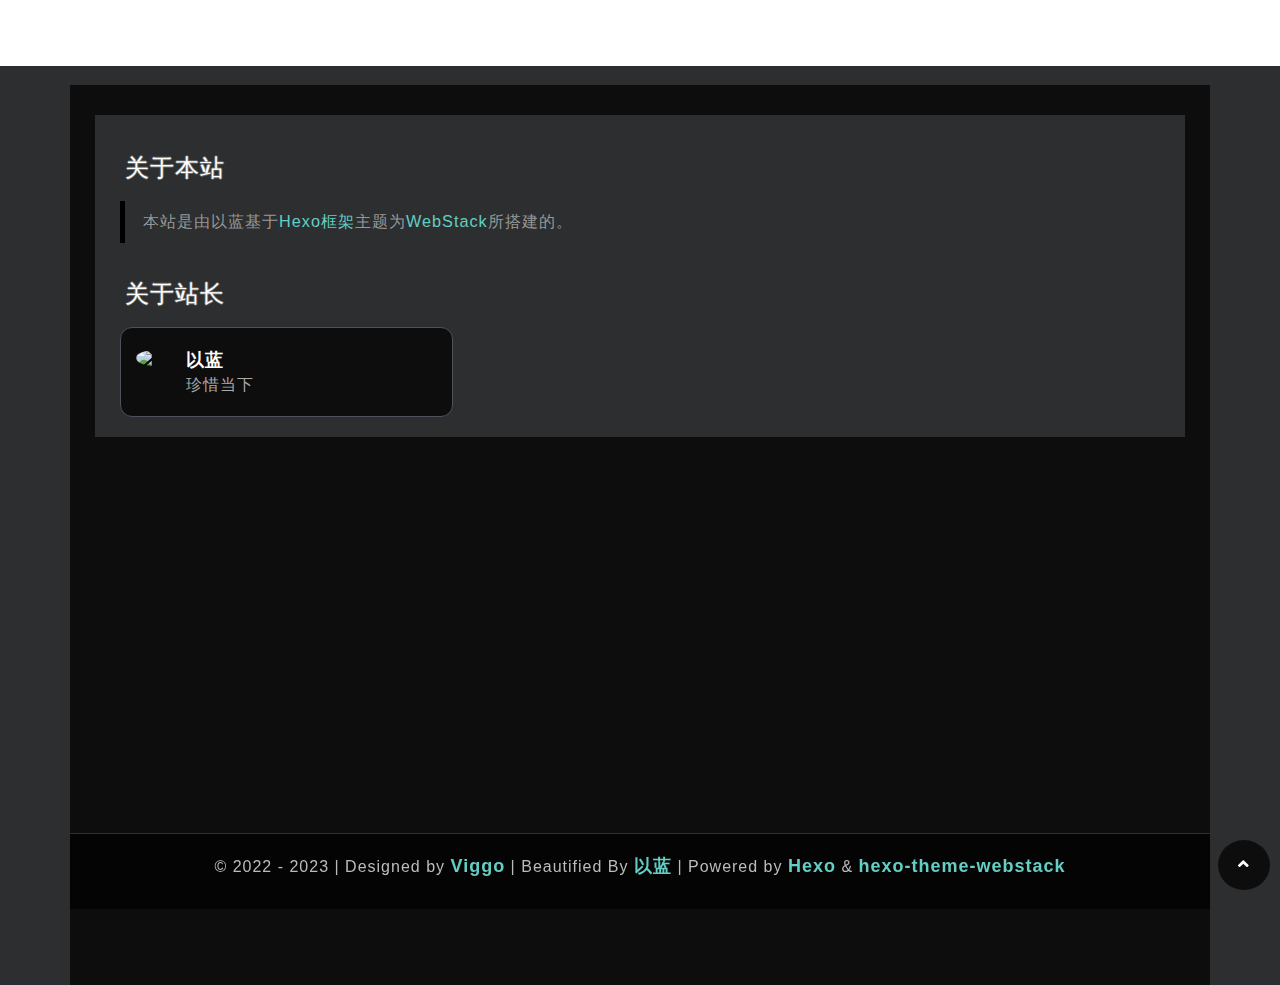
==== about_website/index.html @ 656585b8 "Site updated: 2023-04-13 20:35:45" ====
<!DOCTYPE html>
<html lang="en">

<head>
  <head>
  <meta charset="utf-8">
  <meta http-equiv="X-UA-Compatible" content="IE=edge">
  <meta name="viewport" content="width=device-width, initial-scale=1.0" />
  <meta name="author" content="viggo" />
  <title>以蓝的网址导航 - yilan</title>
  <meta name="keywords" content="网址收藏,常用网址,网址导航,网址大全,yilan&#39;s Blog,常用网站,私人导航">
  <meta name="description" content="网站包含以蓝本人常用网站，若是喜欢赶紧收藏吧">
  <link rel="shortcut icon" href="https://raw.githubusercontent.com/DEKVIW/PicGo/main/img/site1.png">
  
<link rel="stylesheet" href="/css/hclonely.css">
<link rel="stylesheet" href="/css/fonts/linecons/css/linecons.min.css">
<link rel="stylesheet" href="/css/fonts/fontawesome/css/all.min.css">
<link rel="stylesheet" href="/css/bootstrap.min.css">
<link rel="stylesheet" href="/css/xenon-core.min.css">
<link rel="stylesheet" href="/css/xenon-components.min.css">
<link rel="stylesheet" href="/css/xenon-skins.min.css">
<link rel="stylesheet" href="/css/nav.min.css">

  
<script src="/js/jquery-1.11.1.min.js"></script>

  
<script src="/js/header.js"></script>

  <!-- HTML5 shim and Respond.js IE8 support of HTML5 elements and media queries -->
  <!--[if lt IE 9]>
        
<script src="/js/html5shiv.min.js"></script>

        
<script src="/js/respond.min.js"></script>

    <![endif]-->
  <!-- / FB Open Graph -->
  <meta property="og:type" content="article">
  <meta property="og:url" content="https://yilandh.github.io/about_website/index.html">
  <meta property="og:title" content="以蓝的网址导航 - yilan">
  <meta property="og:description" content="网站包含以蓝本人常用网站，若是喜欢赶紧收藏吧">
  <meta property="og:site_name" content="以蓝的网址导航 - yilan">
  
  <meta property="og:image" content="https://npm.elemecdn.com/hassan-assets/navi/webstack_banner_cn.png">
  
  <!-- / Twitter Cards -->
  <meta name="twitter:card" content="summary_large_image">
  <meta name="twitter:title" content="以蓝的网址导航 - yilan">
  <meta name="twitter:description" content="网站包含以蓝本人常用网站，若是喜欢赶紧收藏吧">
  
  <meta name="twitter:image" content="https://npm.elemecdn.com/hassan-assets/navi/webstack_banner_cn.png">
  
  
  <link rel="stylesheet" type="text/css" href="/css/custom.css"> <link rel="stylesheet" type="text/css" href="//at.alicdn.com/t/c/font_3576756_diodcx5zs78.css"> <link rel="stylesheet" href="//s1.hdslb.com/bfs/static/jinkela/long/font/regular.css" media="all" onload="this.media='all'" />
  
<meta name="generator" content="Hexo 5.3.0"></head>

</head>

 <body class="page-body boxed-container">
  <nav class="navbar horizontal-menu navbar-fixed-top">
    <div class="navbar-inner">
      <div class="navbar-brand">
        <a href="/index.html" class="logo">
          <img src="https://npm.elemecdn.com/hassan-assets/navi/logo_dark@2x.png" width="180px" alt="" class="hidden-xs">
          <img src="https://raw.githubusercontent.com/DEKVIW/PicGo/main/img/以蓝导航.png" width="180px" alt="" class="visible-xs">
        </a>
      </div>
      <div class="navbar-mobile-clear"></div>
      
    </div>
  </nav>
  <div class="page-container">
    <div class="main-content">
      <div class="row">
        <div class="col-md-12">
          <div class="panel panel-default">
            
            <h4 class="text-gray">关于本站</h4>
            <div class="panel-body">
              <div class="row">
                <div class="col-sm-12">
                  <blockquote><p>本站是由以蓝</a>基于<a target="_blank" rel="noopener" href="https://hexo.io/">Hexo框架</a>主题为<a target="_blank" rel="noopener" href="https://github.com/HCLonely/hexo-theme-webstack">WebStack</a>所搭建的。</p></blockquote>
                </div>
              </div>
            
            
            <h4 class="text-gray">关于站长</h4>
            <div class="row">
              <div class="col-sm-4">
                <div class="xe-widget xe-conversations box2 label-info" onclick="window.open('https://yilandh.github.io/', '_blank')" data-toggle="tooltip" data-placement="bottom" title="" data-original-title="https://yilandh.github.io/">
                  <div class="xe-comment-entry">
                    <a class="xe-user-img">
                      <img src="https://raw.githubusercontent.com/DEKVIW/PicGo/main/img/xiong.png" class="img-circle" width="40">
                    </a>
                    <div class="xe-comment">
                      <a href="#" class="xe-user-name overflowClip_1">
                        <strong>以蓝</strong>
                      </a>
                      <p class="overflowClip_2">珍惜当下</p>
                    </div>
                  </div>
                </div>
              </div>
              <div class="col-md-8">
                <div class="row">
                  <div class="col-sm-12">
                    
                  </div>
                </div>
                <br>
              </div>
            </div>
            
            </div>
          </div>
        </div>
      </div>
 

  <footer class="main-footer sticky footer-type-1">
  <div class="footer-inner">
    <!-- Add your copyright text here -->
    <p>
      
      &copy; 2022 - 2023
      | Designed by <a href="http://viggoz.com" target="_blank"><strong>Viggo</strong></a> | Beautified By <a href="hassanwong.top"><strong>以蓝</strong></a> | Powered by <a href="https://hexo.io/" target="_blank"><strong>Hexo</strong></a> & <a href="https://github.com/HCLonely/hexo-theme-webstack/" target="_blank"><strong>hexo-theme-webstack</strong></a>
    </p>
    
    <div class="go-up">
      <a href="#" rel="go-top">
        <i class="fas fa-angle-up"></i>
      </a>
    </div>
  </div>
</footer>
</div>
</div>

<script src="/js/bootstrap.min.js"></script>
<script src="/js/TweenMax.min.js"></script>
<script src="/js/resizeable.min.js"></script>
<script src="/js/joinable.js"></script>
<script src="/js/xenon-api.min.js"></script>
<script src="/js/xenon-toggles.min.js"></script>
<script src="/js/xenon-custom.min.js"></script>


<script async src="https://busuanzi.ibruce.info/busuanzi/2.3/busuanzi.pure.mini.js"></script>


<textarea tabindex="-1" style="position: absolute; top: -999px; left: 0px; right: auto; bottom: auto; border: 0px; padding: 0px; box-sizing: content-box; word-wrap: break-word; overflow: hidden; transition: none; height: 0px !important; min-height: 0px !important; font-family: Arimo, &quot;Helvetica Neue&quot;, Helvetica, Arial, sans-serif; font-size: 13px; font-weight: 400; font-style: normal; letter-spacing: 0px; text-transform: none; word-spacing: 0px; text-indent: 0px; line-height: 18.5714px; width: 53px;" class="autosizejs" id="autosizejs"></textarea>


  
  <div class="bg"></div> <script src="/js/custom.js"></script> <script src="/js/lozad.min.js"></script>
  
</body>

</html>
---- css/hclonely.css ----
.sousuo {
  padding: 25px 0 35px 0;
  max-width: 717px;
  margin: 0 auto;
}
.search {
  position: relative;
  width: 100%;
  margin: 0 auto;
}
.search-box {
  position: relative;
}
.search-icon {
  position: absolute;
  left: 3px;
  top: 5px;
  width: 40px;
  height: 40px;
  overflow: hidden;
  border-radius: 25px;
  cursor: pointer;
  opacity: 0;
}
.search-input {
  width: 100%;
  height: 50px;
  line-height: 50px;
  font-size: 16px;
  color: #999;
  border: none;
  outline: none;
  padding-left: 45px;
  border: 1px solid #e6e6e6;
  border-radius: 10px;
}
.search-input:focus {
  outline: none;
  border: 1px solid #2188ff;
  -webkit-box-shadow: 0 0 5px 0px rgba(71, 158, 245, 0.5);
  box-shadow: 0 0 5px 0px rgba(71, 158, 245, 0.5);
}
input::-webkit-input-placeholder {
  font-size: 12px;
  letter-spacing: 1px;
  color: #ccc;
}
.search-btn {
  position: absolute;
  right: 0;
  top: 0;
  width: 50px;
  line-height: 48px;
  background: transparent;
  border: none;
  font-size: 25px;
  color: #ddd;
  font-weight: bold;
  outline: none;
  padding: 0 10px;
}
.search-btn:hover {
  color: #6b7184;
}
.search-btn i {
  margin: 0;
}
.search-hot-text {
  position: absolute;
  z-index: 100;
  width: 100%;
  border-radius: 0 0 10px 10px;
  background: #fff;
  box-shadow: 0px 4px 5px 0px #cccccc94;
  overflow: hidden;
}
.search-hot-text ul {
  margin: 0;
  padding: 5px 0;
}
.search-hot-text ul li {
  border-top: 1px solid #f2f2f2;
  line-height: 30px;
  font-size: 14px;
  padding: 0px 25px;
  color: #777;
  cursor: pointer;
}
.search-hot-text ul li.current {
  background: #f1f1f1;
  color: #2196f3;
}
.search-hot-text ul li:hover {
  background: #f1f1f1;
  color: #2196f3;
  cursor: pointer;
}
.search-hot-text ul li span {
  display: inline-block;
  width: 20px;
  height: 20px;
  font-size: 12px;
  line-height: 20px;
  text-align: center;
  background: #e5e5e5;
  margin-right: 10px;
  border-radius: 10px;
  color: #999;
}
/* 搜索引擎 */
.search-engine {
  position: absolute;
  top: 60px;
  left: 0;
  width: 100%;
  background: #fff;
  padding: 15px 0 0 15px;
  border-radius: 5px;
  box-shadow: 0px 5px 20px 0px #d8d7d7;
  transition: all 0.3s;
  -moz-transition: all 0.3s;
  -webkit-transition: all 0.3s;
  -o-transition: all 0.3s;
  display: none;
  z-index: 999;
}
.search-engine-head {
  overflow: hidden;
  margin-bottom: 10px;
  padding-right: 15px;
}
.search-engine-tit {
  float: left;
  margin: 0;
  font-size: 14px;
  color: #999;
}
.search-engine-tool {
  float: right;
  font-size: 12px;
  color: #999;
}
.search-engine-tool > span {
  float: right;
  display: inline-block;
  width: 25px;
  height: 15px;
  background: url("https://npm.elemecdn.com/hassan-assets/navi//off_on.png")
    no-repeat 0px 0px;
  cursor: pointer;
}
.search-engine-tool > span.off {
  background-position: -30px 0px;
}

.search-engine ul::before {
  content: "";
  width: 0px;
  height: 0px;
  position: absolute;
  top: -15px;
  border-top: 8px solid transparent;
  border-right: 8px solid transparent;
  border-bottom: 8px solid #fff;
  border-left: 8px solid transparent;
}
.search-engine-list::after {
  content: "";
  width: 90px;
  height: 20px;
  position: absolute;
  top: -20px;
  left: 1px;
}
.search-engine-list li {
  float: left;
  width: 30%;
  line-height: 30px;
  font-size: 14px;
  padding: 5px 10px 5px 10px;
  margin: 0 10px 10px 0;
  background: #f9f9f9;
  color: #999;
  cursor: pointer;
  padding: 0;
}
.search-engine-list li span {
  width: 25px;
  height: 25px;
  border-radius: 15px;
  float: left;
  margin-right: 5px;
  margin-top: 2.5px;
}
body.night .board {
  background: #2c2e2f;
  box-shadow: 0px 0px 6px #00000061;
}

body.night .board a {
  color: #d6d6d6;
}

body.night .tpwidget_title_hook,
body.night .tpwidget_text_hook {
  color: #fdfdfd;
}

body.night .sidebar-menu {
  border-right: #7f8080 1px solid;
}

body.night .user-info-navbar {
  background-color: #232323 !important;
}
body.night .dropdown-menu {
  background-color: #232323 !important;
  border: 1px solid #888686 !important;
}

body.night .user-info-navbar .user-info-menu > li > a {
  border-bottom: 1px solid #232323 !important;
  border-right: 1px solid #232323 !important;
  border-left: 1px solid #232323 !important;
}

body.night .user-info-navbar .user-info-menu > li > a,
.user-info-navbar .user-info-menu > li > a {
  height: 76px !important;
}

body.night .user-info-navbar .user-info-menu > li > a:hover {
  border-right: 1px solid #888686 !important;
  border-left: 1px solid #888686 !important;
}

body.night .user-info-navbar .user-info-menu > li {
  border: 1px solid #232323 !important;
}

body.night
  .user-info-navbar
  .user-info-menu
  > li
  .dropdown-menu.languages
  li.active
  a {
  background-color: #232323 !important;
  color: #979898 !important;
}

body.night,
body.night #body {
  background-color: #2c2e2f !important;
  color: #a9a9a9 !important;
}

body.night .text-gray {
  color: #f8f8f8;
}

body.night .xe-widget.xe-conversations {
  background: #2c2e2f;
}

body.night .box2 {
  border: 1px solid #3f4142;
}

body.night .xe-comment a {
  color: #d8d8d8;
}

body.night .xe-comment p {
  color: #979898 !important;
}

body.night .box2:hover {
  box-shadow: 0 26px 40px -24px rgb(255, 255, 255);
  -webkit-box-shadow: 0 26px 40px -24px rgba(130, 130, 130, 0.13);
  -moz-box-shadow: 0 26px 40px -24px rgba(0, 36, 100, 0.3);
  -webkit-transition: all 0.3s cubic-bezier(0.25, 0.1, 0.14, 1.43);
  -moz-transition: all 0.3s ease;
  -o-transition: all 0.3s ease;
  transition: all 0.3s ease-out;
  background-color: #232323 !important;
}

body.night .tpwthwidt .front_37Zqj25,
body.night .tpwthwidt .widget_ctONpAN {
  background: #535656;
  color: red !important;
}

body.night .tpwthwidt .weakText_3SLbaEo {
  color: rgb(253, 253, 253);
}

body.night .tpwthwidt .baseText_31obwQ4 {
  color: #cccccc;
}

body.night footer.main-footer {
  border-top: 1px solid #414344b5;
  background-color: #2c2e2f;
}

body.night .footer-text a {
  color: #a9a9a9;
}

body.night .footer-text a:hover,
body.night footer-text a:focus {
  color: #ffffff;
  text-decoration: none;
}

body.night .panel {
  background: #2c2e2f;
}

body.night blockquote {
  border-left: 5px solid #000;
}

body.night .respond a {
  color: #cecece;
}

body.night .respond .textarea {
  background-color: #2b2b2b;
  margin-top: 50px;
  border-radius: 15px;
  padding: 10px;
}

body.night .submit {
  color: #a5a5a5;
  background-color: #0000008f;
  border: 0px;
  border-radius: 5px;
  padding: 5px 10px;
  font-size: 15px;
  float: right;
  margin-top: 10px;
}

body.night #search button i {
  color: #b1b1b1;
}

body.night #search-text {
  background-color: #464646;
  color: #bdbdbd;
}

body.night .search-type input:checked + label,
.search-type input:hover + label {
  background-color: #969696;
}

body.night .s-type-list {
  display: none;
  position: absolute;
  top: 31px;
  padding: 9pt 0;
  width: 20pc;
  background: #535656;
  border-radius: 4px;
  box-shadow: 0 0 6px rgba(0, 0, 0, 0.16);
}

body.night .xe-comment-entry img {
  filter: brightness(95%);
}

body.night .search-input {
  border: 1px solid #424242;
  border-radius: 10px;
  background-color: #424242;
}

body.night .search-engine {
  background: #424242;
  box-shadow: 0px 5px 20px 0px #2c2e2f;
}

body.night .search-engine-list li {
  background: #424242;
}

.go-up {
  right: 10px !important;
  position: fixed !important;
  bottom: 20px !important;
  height: 20px;
}

body.night .go-up a {
  background-color: rgba(0, 0, 0, 0.7) !important;
  padding: 15px 20px !important;
  border-radius: 50% !important;
}

body.night .go-up a:hover {
  background-color: rgb(123 123 123) !important;
}

.footer-inner #busuanzi_container_site_pv,
.footer-inner #busuanzi_container_site_uv {
  font-weight: bold;
}

.footer-inner #busuanzi_value_site_pv,
.footer-inner #busuanzi_value_site_uv {
  color: #373e4a;
}

.main-menu #busuanzi_value_site_pv,
.main-menu #busuanzi_value_site_uv {
  float: right;
}
---- css/fonts/linecons/css/linecons.min.css ----
@font-face{font-family:linecons;src:url(../font/linecons.eot?24293614);src:url(../font/linecons.eot?24293614#iefix) format('embedded-opentype'),url(../font/linecons.woff?24293614) format('woff'),url(../font/linecons.ttf?24293614) format('truetype'),url(../font/linecons.svg?24293614#linecons) format('svg');font-weight:400;font-style:normal}[class*=" linecons-"]:before,[class^=linecons-]:before{font-family:linecons;font-style:normal;font-weight:400;speak:none;display:inline-block;text-decoration:inherit;width:1em;margin-right:.2em;text-align:center;font-variant:normal;text-transform:none;line-height:1em;margin-left:.2em}.linecons-music:before{content:'\e800'}.linecons-search:before{content:'\e801'}.linecons-mail:before{content:'\e802'}.linecons-heart:before{content:'\e803'}.linecons-star:before{content:'\e804'}.linecons-user:before{content:'\e805'}.linecons-videocam:before{content:'\e806'}.linecons-camera:before{content:'\e807'}.linecons-photo:before{content:'\e808'}.linecons-attach:before{content:'\e809'}.linecons-lock:before{content:'\e80a'}.linecons-eye:before{content:'\e80b'}.linecons-tag:before{content:'\e80c'}.linecons-thumbs-up:before{content:'\e80d'}.linecons-pencil:before{content:'\e80e'}.linecons-comment:before{content:'\e80f'}.linecons-location:before{content:'\e810'}.linecons-cup:before{content:'\e811'}.linecons-trash:before{content:'\e812'}.linecons-doc:before{content:'\e813'}.linecons-note:before{content:'\e814'}.linecons-cog:before{content:'\e815'}.linecons-params:before{content:'\e816'}.linecons-calendar:before{content:'\e817'}.linecons-sound:before{content:'\e818'}.linecons-clock:before{content:'\e819'}.linecons-lightbulb:before{content:'\e81a'}.linecons-tv:before{content:'\e81b'}.linecons-desktop:before{content:'\e81c'}.linecons-mobile:before{content:'\e81d'}.linecons-cd:before{content:'\e81e'}.linecons-inbox:before{content:'\e81f'}.linecons-globe:before{content:'\e820'}.linecons-cloud:before{content:'\e821'}.linecons-paper-plane:before{content:'\e822'}.linecons-fire:before{content:'\e823'}.linecons-graduation-cap:before{content:'\e824'}.linecons-megaphone:before{content:'\e825'}.linecons-database:before{content:'\e826'}.linecons-key:before{content:'\e827'}.linecons-beaker:before{content:'\e828'}.linecons-truck:before{content:'\e829'}.linecons-money:before{content:'\e82a'}.linecons-food:before{content:'\e82b'}.linecons-shop:before{content:'\e82c'}.linecons-diamond:before{content:'\e82d'}.linecons-t-shirt:before{content:'\e82e'}.linecons-wallet:before{content:'\e82f'}
---- css/xenon-core.min.css ----
.ps-container .ps-scrollbar-x-rail{position:absolute;bottom:3px;height:5px;zoom:1;-webkit-opacity:0;-moz-opacity:0;opacity:0;-webkit-transition:background-color .2s linear,opacity .2s linear;-moz-transition:background-color .2s linear,opacity .2s linear;-o-transition:background-color .2s linear,opacity .2s linear;transition:background-color .2s linear,opacity .2s linear}.ps-container.hover .ps-scrollbar-x-rail,.ps-container:hover .ps-scrollbar-x-rail{zoom:1;-webkit-opacity:.6;-moz-opacity:.6;opacity:.6}.ps-container .ps-scrollbar-x-rail.hover,.ps-container .ps-scrollbar-x-rail:hover{background-color:rgba(255,255,255,.5)}.ps-container .ps-scrollbar-x-rail.in-scrolling{background-color:rgba(255,255,255,.9)}.ps-container .ps-scrollbar-y-rail{position:absolute;right:2px;width:5px;zoom:1;-webkit-opacity:0;-moz-opacity:0;opacity:0;-webkit-transition:background-color .2s linear,opacity .2s linear;-moz-transition:background-color .2s linear,opacity .2s linear;-o-transition:background-color .2s linear,opacity .2s linear;transition:background-color .2s linear,opacity .2s linear}.ps-container.hover .ps-scrollbar-y-rail,.ps-container:hover .ps-scrollbar-y-rail{zoom:1;-webkit-opacity:.6;-moz-opacity:.6;opacity:.6}.ps-container .ps-scrollbar-y-rail.hover,.ps-container .ps-scrollbar-y-rail:hover{background-color:rgba(255,255,255,.5)}.ps-container .ps-scrollbar-y-rail.in-scrolling{background-color:#eee;zoom:1;-webkit-opacity:.9;-moz-opacity:.9;opacity:.9}.ps-container .ps-scrollbar-x{position:absolute;bottom:0;height:5px;background-color:#aaa;-o-transition:background-color .2s linear;-webkit-transition:background-color .2s linear;-moz-transition:background-color .2s linear;transition:background-color .2s linear}.ps-container.ie6 .ps-scrollbar-x{font-size:0}.ps-container .ps-scrollbar-x-rail.hover .ps-scrollbar-x,.ps-container .ps-scrollbar-x-rail:hover .ps-scrollbar-x{background-color:#999}.ps-container .ps-scrollbar-y{position:absolute;right:0;width:5px;background-color:#aaa;-webkit-transition:background-color .2s linear;-moz-transition:background-color .2s linear;-o-transition:background-color .2s linear;transition:background-color .2s linear}.ps-container.ie6 .ps-scrollbar-y{font-size:0}.ps-container .ps-scrollbar-y-rail.hover .ps-scrollbar-y,.ps-container .ps-scrollbar-y-rail:hover .ps-scrollbar-y{background-color:#fafafa}.ps-container.ie .ps-scrollbar-x,.ps-container.ie .ps-scrollbar-y{visibility:hidden}.ps-container.ie.hover .ps-scrollbar-x,.ps-container.ie.hover .ps-scrollbar-y,.ps-container.ie:hover .ps-scrollbar-x,.ps-container.ie:hover .ps-scrollbar-y{visibility:visible}.cbp_tmtimeline{margin:30px 0 0 0;padding:0;list-style:none;position:relative}.cbp_tmtimeline:before{content:'';position:absolute;top:0;bottom:0;width:10px;background:#afdcf8;left:20%;margin-left:-10px}.cbp_tmtimeline>li{position:relative}.cbp_tmtimeline>li .cbp_tmtime{display:block;width:25%;padding-right:100px;position:absolute}.cbp_tmtimeline>li .cbp_tmtime span{display:block;text-align:right}.cbp_tmtimeline>li .cbp_tmtime span:first-child{font-size:.9em;color:#bdd0db}.cbp_tmtimeline>li .cbp_tmtime span:last-child{font-size:2.9em;color:#3594cb}.cbp_tmtimeline>li:nth-child(odd) .cbp_tmtime span:last-child{color:#6cbfee}.cbp_tmtimeline>li .cbp_tmlabel{margin:0 0 15px 25%;background:#3594cb;color:#fff;padding:2em;font-size:1.2em;font-weight:300;line-height:1.4;position:relative;border-radius:5px}.cbp_tmtimeline>li:nth-child(odd) .cbp_tmlabel{background:#6cbfee}.cbp_tmtimeline>li .cbp_tmlabel h2{margin-top:0;padding:0 0 10px 0;border-bottom:1px solid rgba(255,255,255,.4)}.cbp_tmtimeline>li .cbp_tmlabel:after{right:100%;border:solid transparent;content:" ";height:0;width:0;position:absolute;pointer-events:none;border-right-color:#3594cb;border-width:10px;top:10px}.cbp_tmtimeline>li:nth-child(odd) .cbp_tmlabel:after{border-right-color:#6cbfee}.cbp_tmtimeline>li .cbp_tmicon{width:40px;height:40px;speak:none;font-style:normal;font-weight:400;font-variant:normal;text-transform:none;font-size:1.4em;line-height:40px;-webkit-font-smoothing:antialiased;position:absolute;color:#fff;background:#46a4da;border-radius:50%;box-shadow:0 0 0 8px #afdcf8;text-align:center;left:20%;top:0;margin:0 0 0 -25px}@media screen and (max-width:65.375em){.cbp_tmtimeline>li .cbp_tmtime span:last-child{font-size:1.5em}}@media screen and (max-width:47.2em){.cbp_tmtimeline:before{display:none}.cbp_tmtimeline>li .cbp_tmtime{width:100%;position:relative;padding:0 0 20px 0}.cbp_tmtimeline>li .cbp_tmtime span{text-align:left}.cbp_tmtimeline>li .cbp_tmlabel{margin:0 0 30px 0;padding:1em;font-weight:400;font-size:95%}.cbp_tmtimeline>li .cbp_tmlabel:after{right:auto;left:20px;border-right-color:transparent;border-bottom-color:#3594cb;top:-20px}.cbp_tmtimeline>li:nth-child(odd) .cbp_tmlabel:after{border-right-color:transparent;border-bottom-color:#6cbfee}.cbp_tmtimeline>li .cbp_tmicon{position:relative;float:right;left:auto;margin:-55px 5px 0 0}}.dropdown-menu>li.checkbox-row{padding:5px 20px}.dropdown-menu li.checkbox-row{display:block;clear:both;font-weight:400;line-height:18px;color:#333;white-space:nowrap}.dropdown-menu li.checkbox-row label{font-weight:400}.dropdown-menu li.checkbox-row input:hover,.dropdown-menu li.checkbox-row label:hover,.dropdown-menu li.checkbox-row:hover{cursor:pointer}.no-touch .dropdown-menu>.checkbox-row:active,.no-touch .dropdown-menu>.checkbox-row:hover{text-decoration:none;color:#262626;background-color:#f5f5f5}.btn-toolbar{margin-bottom:5px}.btn-toolbar .btn-default{background-color:#68b828;color:#fff;border:1px solid transparent}.btn-toolbar .btn-default.dropdown-toggle{-webkit-box-shadow:none;-moz-box-shadow:none;box-shadow:none;border-color:transparent}.btn-toolbar .btn-primary{background-color:#508e1f}.btn-toolbar .btn-group.open .dropdown-toggle{background-color:#508e1f;color:#fff}.btn-toolbar .dropdown-menu{margin-top:0}.btn-toolbar .dropdown-menu .checkbox-row{-webkit-user-select:none;-moz-user-select:none;-ms-user-select:none;user-select:none}.btn-toolbar .dropdown-menu .checkbox-row .cbr-replaced{margin:0;margin-right:5px}.btn-toolbar .dropdown-menu .checkbox-row label{color:#979898;font-size:12px;margin:0}.lt-ie8 .btn-toolbar{display:none}.table-responsive{border-radius:0;border:1px solid #eee;margin-bottom:18px}.table-responsive>.table{margin-bottom:0}.table-responsive>.table-bordered{border:0}.table-responsive>.table-bordered>tbody>tr>td:first-child,.table-responsive>.table-bordered>tbody>tr>th:first-child,.table-responsive>.table-bordered>tfoot>tr>td:first-child,.table-responsive>.table-bordered>tfoot>tr>th:first-child,.table-responsive>.table-bordered>thead>tr>td:first-child,.table-responsive>.table-bordered>thead>tr>th:first-child{border-left:0}.table-responsive>.table-bordered>tbody>tr>td:last-child,.table-responsive>.table-bordered>tbody>tr>th:last-child,.table-responsive>.table-bordered>tfoot>tr>td:last-child,.table-responsive>.table-bordered>tfoot>tr>th:last-child,.table-responsive>.table-bordered>thead>tr>td:last-child,.table-responsive>.table-bordered>thead>tr>th:last-child{border-right:0}.table-responsive>.table-bordered>tbody>tr:last-child>td,.table-responsive>.table-bordered>tbody>tr:last-child>th,.table-responsive>.table-bordered>tfoot>tr:last-child>td,.table-responsive>.table-bordered>tfoot>tr:last-child>th{border-bottom:0}.table-responsive[data-pattern=priority-columns]{position:relative;width:100%;margin-bottom:18px;overflow-y:hidden;overflow-x:auto;-ms-overflow-style:-ms-autohiding-scrollbar;border-radius:0;border:1px solid #eee;-webkit-overflow-scrolling:touch}.table-responsive[data-pattern=priority-columns]>.table{margin-bottom:0}.table-responsive[data-pattern=priority-columns]>.table>tbody>tr>td,.table-responsive[data-pattern=priority-columns]>.table>tbody>tr>th,.table-responsive[data-pattern=priority-columns]>.table>tfoot>tr>td,.table-responsive[data-pattern=priority-columns]>.table>tfoot>tr>th,.table-responsive[data-pattern=priority-columns]>.table>thead>tr>td,.table-responsive[data-pattern=priority-columns]>.table>thead>tr>th{white-space:nowrap}.table-responsive[data-pattern=priority-columns]>.table-bordered{border:0}.table-responsive[data-pattern=priority-columns]>.table-bordered>tbody>tr>td:first-child,.table-responsive[data-pattern=priority-columns]>.table-bordered>tbody>tr>th:first-child,.table-responsive[data-pattern=priority-columns]>.table-bordered>tfoot>tr>td:first-child,.table-responsive[data-pattern=priority-columns]>.table-bordered>tfoot>tr>th:first-child,.table-responsive[data-pattern=priority-columns]>.table-bordered>thead>tr>td:first-child,.table-responsive[data-pattern=priority-columns]>.table-bordered>thead>tr>th:first-child{border-left:0}.table-responsive[data-pattern=priority-columns]>.table-bordered>tbody>tr>td:last-child,.table-responsive[data-pattern=priority-columns]>.table-bordered>tbody>tr>th:last-child,.table-responsive[data-pattern=priority-columns]>.table-bordered>tfoot>tr>td:last-child,.table-responsive[data-pattern=priority-columns]>.table-bordered>tfoot>tr>th:last-child,.table-responsive[data-pattern=priority-columns]>.table-bordered>thead>tr>td:last-child,.table-responsive[data-pattern=priority-columns]>.table-bordered>thead>tr>th:last-child{border-right:0}.table-responsive[data-pattern=priority-columns]>.table-bordered>tbody>tr:last-child>td,.table-responsive[data-pattern=priority-columns]>.table-bordered>tbody>tr:last-child>th,.table-responsive[data-pattern=priority-columns]>.table-bordered>tfoot>tr:last-child>td,.table-responsive[data-pattern=priority-columns]>.table-bordered>tfoot>tr:last-child>th{border-bottom:0}.mq.js .table-responsive[data-pattern=priority-columns] td[data-priority],.mq.js .table-responsive[data-pattern=priority-columns] th[data-priority],.mq.js.lt-ie10 .sticky-table-header td[data-priority],.mq.js.lt-ie10 .sticky-table-header th[data-priority]{display:none}.lt-ie9.mq.js .table-responsive[data-pattern=priority-columns] td[data-priority="1"],.lt-ie9.mq.js .table-responsive[data-pattern=priority-columns] th[data-priority="1"],.lt-ie9.mq.js.lt-ie10 .sticky-table-header td[data-priority="1"],.lt-ie9.mq.js.lt-ie10 .sticky-table-header th[data-priority="1"]{display:inline}.mq.js .table-responsive[data-pattern=priority-columns] td[data-priority="1"],.mq.js .table-responsive[data-pattern=priority-columns] th[data-priority="1"],.mq.js.lt-ie10 .sticky-table-header td[data-priority="1"],.mq.js.lt-ie10 .sticky-table-header th[data-priority="1"]{display:table-cell}@media screen and (min-width:480px){.lt-ie9.mq.js .table-responsive[data-pattern=priority-columns] td[data-priority="2"],.lt-ie9.mq.js .table-responsive[data-pattern=priority-columns] th[data-priority="2"],.lt-ie9.mq.js.lt-ie10 .sticky-table-header td[data-priority="2"],.lt-ie9.mq.js.lt-ie10 .sticky-table-header th[data-priority="2"]{display:inline}.mq.js .table-responsive[data-pattern=priority-columns] td[data-priority="2"],.mq.js .table-responsive[data-pattern=priority-columns] th[data-priority="2"],.mq.js.lt-ie10 .sticky-table-header td[data-priority="2"],.mq.js.lt-ie10 .sticky-table-header th[data-priority="2"]{display:table-cell}}@media screen and (min-width:640px){.lt-ie9.mq.js .table-responsive[data-pattern=priority-columns] td[data-priority="3"],.lt-ie9.mq.js .table-responsive[data-pattern=priority-columns] th[data-priority="3"],.lt-ie9.mq.js.lt-ie10 .sticky-table-header td[data-priority="3"],.lt-ie9.mq.js.lt-ie10 .sticky-table-header th[data-priority="3"]{display:inline}.mq.js .table-responsive[data-pattern=priority-columns] td[data-priority="3"],.mq.js .table-responsive[data-pattern=priority-columns] th[data-priority="3"],.mq.js.lt-ie10 .sticky-table-header td[data-priority="3"],.mq.js.lt-ie10 .sticky-table-header th[data-priority="3"]{display:table-cell}}@media screen and (min-width:800px){.lt-ie9.mq.js .table-responsive[data-pattern=priority-columns] td[data-priority="4"],.lt-ie9.mq.js .table-responsive[data-pattern=priority-columns] th[data-priority="4"],.lt-ie9.mq.js.lt-ie10 .sticky-table-header td[data-priority="4"],.lt-ie9.mq.js.lt-ie10 .sticky-table-header th[data-priority="4"]{display:inline}.mq.js .table-responsive[data-pattern=priority-columns] td[data-priority="4"],.mq.js .table-responsive[data-pattern=priority-columns] th[data-priority="4"],.mq.js.lt-ie10 .sticky-table-header td[data-priority="4"],.mq.js.lt-ie10 .sticky-table-header th[data-priority="4"]{display:table-cell}}@media screen and (min-width:960px){.lt-ie9.mq.js .table-responsive[data-pattern=priority-columns] td[data-priority="5"],.lt-ie9.mq.js .table-responsive[data-pattern=priority-columns] th[data-priority="5"],.lt-ie9.mq.js.lt-ie10 .sticky-table-header td[data-priority="5"],.lt-ie9.mq.js.lt-ie10 .sticky-table-header th[data-priority="5"]{display:inline}.mq.js .table-responsive[data-pattern=priority-columns] td[data-priority="5"],.mq.js .table-responsive[data-pattern=priority-columns] th[data-priority="5"],.mq.js.lt-ie10 .sticky-table-header td[data-priority="5"],.mq.js.lt-ie10 .sticky-table-header th[data-priority="5"]{display:table-cell}}@media screen and (min-width:1120px){.lt-ie9.mq.js .table-responsive[data-pattern=priority-columns] td[data-priority="6"],.lt-ie9.mq.js .table-responsive[data-pattern=priority-columns] th[data-priority="6"],.lt-ie9.mq.js.lt-ie10 .sticky-table-header td[data-priority="6"],.lt-ie9.mq.js.lt-ie10 .sticky-table-header th[data-priority="6"]{display:inline}.mq.js .table-responsive[data-pattern=priority-columns] td[data-priority="6"],.mq.js .table-responsive[data-pattern=priority-columns] th[data-priority="6"],.mq.js.lt-ie10 .sticky-table-header td[data-priority="6"],.mq.js.lt-ie10 .sticky-table-header th[data-priority="6"]{display:table-cell}}table.table-small-font{font-size:12px;-webkit-text-size-adjust:none;line-height:1.5em}table.focus-on tbody tr:hover{cursor:pointer}table.focus-on tbody tr.unfocused td,table.focus-on tbody tr.unfocused th{color:#777;color:rgba(0,0,0,.4)}table.focus-on tbody tr.focused td,table.focus-on tbody tr.focused th{background-color:#68b828;color:#fff;border-color:#63b026}table td.col-hide,table th.col-hide{display:none}table td.col-show,table th.col-show{display:inline}.lt-ie9 table td.col-show,.lt-ie9 table th.col-show{display:table-cell}.lt-ie9 table.display-all td,.lt-ie9 table.display-all th{display:inline!important}table.display-all td,table.display-all th{display:table-cell!important}.sticky-table-header{background-color:#fff;border:none;border-radius:0;border-top:1px solid #eee;border-bottom:1px solid #eee;position:absolute;top:0;visibility:hidden;z-index:990;overflow:hidden;min-width:100%}.sticky-table-header.fixed-solution{min-width:0;position:fixed}.lt-ie10 .sticky-table-header.fixed-solution{border-left:1px solid #eee;border-right:1px solid #eee;box-sizing:content-box;border-bottom:none}.sticky-table-header.border-radius-fix{border-bottom-left-radius:3px;border-bottom-right-radius:3px}.sticky-table-header>.table{margin-bottom:0}.sticky-table-header>.table>tbody>tr>td,.sticky-table-header>.table>tbody>tr>th,.sticky-table-header>.table>tfoot>tr>td,.sticky-table-header>.table>tfoot>tr>th,.sticky-table-header>.table>thead>tr>td,.sticky-table-header>.table>thead>tr>th{white-space:nowrap}.sticky-table-header>.table-bordered{border:0}.sticky-table-header>.table-bordered>tbody>tr>td:first-child,.sticky-table-header>.table-bordered>tbody>tr>th:first-child,.sticky-table-header>.table-bordered>tfoot>tr>td:first-child,.sticky-table-header>.table-bordered>tfoot>tr>th:first-child,.sticky-table-header>.table-bordered>thead>tr>td:first-child,.sticky-table-header>.table-bordered>thead>tr>th:first-child{border-left:0}.sticky-table-header>.table-bordered>tbody>tr>td:last-child,.sticky-table-header>.table-bordered>tbody>tr>th:last-child,.sticky-table-header>.table-bordered>tfoot>tr>td:last-child,.sticky-table-header>.table-bordered>tfoot>tr>th:last-child,.sticky-table-header>.table-bordered>thead>tr>td:last-child,.sticky-table-header>.table-bordered>thead>tr>th:last-child{border-right:0}.sticky-table-header>.table-bordered>tbody>tr:last-child>td,.sticky-table-header>.table-bordered>tbody>tr:last-child>th,.sticky-table-header>.table-bordered>tfoot>tr:last-child>td,.sticky-table-header>.table-bordered>tfoot>tr:last-child>th{border-bottom:0}.breadcrumb.auto-hidden li a,.footer-sticked-chat .chat-conversations>li .chat-user,.footer-sticked-chat .chat-conversations>li.browse-more .other-conversations-list li a span,.footer-sticked-chat .chat-conversations>li.open .conversation-window,.icon-collection .fontawesome-icon-list .fa-hover .icon-str>i,.icon-collection .fontawesome-icon-list .fa-hover .icon-str>span,.navbar.horizontal-menu .navbar-inner .navbar-brand a[data-toggle=settings-pane],.navbar.horizontal-menu .navbar-inner .navbar-brand a[data-toggle=settings-pane] i,.sidebar-menu .main-menu a,.transall,.user-info-navbar .user-info-menu>li>a,footer.main-footer .go-up a{-webkit-transition:all 220ms ease-in-out;-moz-transition:all 220ms ease-in-out;-o-transition:all 220ms ease-in-out;transition:all 220ms ease-in-out}#chat .chat-conversation .conversation-body>li:after,#chat .chat-conversation .conversation-body>li:before,.breadcrumb.auto-hidden:after,.breadcrumb.auto-hidden:before,.clearfix:after,.clearfix:before,.dataTables_wrapper .DTTT_container:after,.dataTables_wrapper .DTTT_container:before,.dataTables_wrapper .dataTables_filter:after,.dataTables_wrapper .dataTables_filter:before,.dataTables_wrapper .dataTables_length:after,.dataTables_wrapper .dataTables_length:before,.highlights li:after,.highlights li:before,.icon-collection .fontawesome-icon-list .fa-hover .icon-str:after,.icon-collection .fontawesome-icon-list .fa-hover .icon-str:before,.icon-collection .fontawesome-icon-list:after,.icon-collection .fontawesome-icon-list:before,.navbar.horizontal-menu .navbar-inner:after,.navbar.horizontal-menu .navbar-inner:before,.navbar.horizontal-menu .navbar-inner>.nav>li .dropdown-menu>.external a:after,.navbar.horizontal-menu .navbar-inner>.nav>li .dropdown-menu>.external a:before,.page-container .main-content .page-title:after,.page-container .main-content .page-title:before,.panel .panel-heading:after,.panel .panel-heading:before,.sidebar-menu .logo-env:after,.sidebar-menu .logo-env:before,.skin-color-palette:after,.skin-color-palette:before,.user-info-navbar .user-info-menu>li .dropdown-menu>.external a:after,.user-info-navbar .user-info-menu>li .dropdown-menu>.external a:before,footer.main-footer .footer-inner:after,footer.main-footer .footer-inner:before{content:" ";display:table}#chat .chat-conversation .conversation-body>li:after,.breadcrumb.auto-hidden:after,.clearfix:after,.dataTables_wrapper .DTTT_container:after,.dataTables_wrapper .dataTables_filter:after,.dataTables_wrapper .dataTables_length:after,.highlights li:after,.icon-collection .fontawesome-icon-list .fa-hover .icon-str:after,.icon-collection .fontawesome-icon-list:after,.navbar.horizontal-menu .navbar-inner:after,.navbar.horizontal-menu .navbar-inner>.nav>li .dropdown-menu>.external a:after,.page-container .main-content .page-title:after,.panel .panel-heading:after,.sidebar-menu .logo-env:after,.skin-color-palette:after,.user-info-navbar .user-info-menu>li .dropdown-menu>.external a:after,footer.main-footer .footer-inner:after{clear:both}body{background-color:#f9f9f9}a{outline:0!important}p{color:#979898}body,html{height:100%;margin:0;padding:0;border:none}.boxed-container{background:#f9f9f9}.boxed-container #chat .chat-inner{position:absolute!important}.page-container{display:table;width:100%;height:100%;vertical-align:top;border-collapse:collapse;border-spacing:0;table-layout:fixed}.boxed-container .page-container{max-width:1140px;margin:20px auto}@media screen and (max-width:768px){.boxed-container .page-container{margin:0}}.page-container.container{max-width:1140px;table-layout:auto}.page-container .main-content{display:table-cell;position:relative;z-index:1;padding:30px;padding-bottom:0;vertical-align:top;word-break:break-word;width:100%;-webkit-transition:opacity .1s ease-in-out;-moz-transition:opacity .1s ease-in-out;-o-transition:opacity .1s ease-in-out;transition:opacity .1s ease-in-out}.page-container .main-content.is-loading{zoom:1;-webkit-opacity:.5;-moz-opacity:.5;opacity:.5;-webkit-transition:opacity .3s ease-in-out;-moz-transition:opacity .3s ease-in-out;-o-transition:opacity .3s ease-in-out;transition:opacity .3s ease-in-out}.boxed-container .page-container .main-content{background-color:#f9f9f9}.page-container .main-content:hover{z-index:15}.page-container .main-content .page-title{background:#f8f8f8;margin:-30px;margin-bottom:30px;padding:20px 0;-webkit-box-shadow:0 1px 0 rgba(0,1,1,.08),inset 0 1px 0 #ededed;-moz-box-shadow:0 1px 0 rgba(0,1,1,.08),inset 0 1px 0 #ededed;box-shadow:0 1px 0 rgba(0,1,1,.08),inset 0 1px 0 #ededed}@media screen and (max-width:768px){.page-container .main-content .page-title{padding:15px 0}}.page-container .main-content .page-title.full-width .title-env{width:100%;padding-right:30px}.page-container .main-content .page-title .breadcrumb-env,.page-container .main-content .page-title .title-env{display:block}.page-container .main-content .page-title .title-env{float:left;padding-left:30px}.page-container .main-content .page-title .title-env .title{margin:0;font-size:27px}@media screen and (max-width:768px){.page-container .main-content .page-title .title-env .title{font-size:23px}.page-container .main-content .page-title .title-env .title+p{font-size:12px}}@media screen and (max-width:480px){.page-container .main-content .page-title .title-env .title{font-size:19px}}.page-container .main-content .page-title .title-env .title+p{margin:0;margin-top:5px;color:#979898}.page-container .main-content .page-title .breadcrumb-env{float:right;padding-right:30px}@media screen and (max-width:480px){.page-container .main-content .page-title .breadcrumb-env{clear:both;float:none;padding:0 10px}}.page-container .main-content .page-title .breadcrumb-env .breadcrumb{margin-bottom:0;margin-top:8px}@media screen and (max-width:768px){.page-container .main-content .page-title .breadcrumb-env .breadcrumb{margin-top:4px}.page-container .main-content .page-title .breadcrumb-env .breadcrumb li a{font-size:12px}}.sidebar-menu{display:table-cell;position:relative;width:280px;background:#2c2e2f;z-index:1}.sidebar-menu .logo-env{padding:19px 45px;border-bottom:1px solid #313437}.sidebar-menu .logo-env .logo{float:left}.sidebar-menu .logo-env .logo .logo-collapsed{display:none}.sidebar-menu .logo-env .settings-icon{float:right;position:relative;top:1px}.sidebar-menu .logo-env .settings-icon a{color:#979898;line-height:1}.sidebar-menu .logo-env .settings-icon a i{line-height:1;font-size:18px}.sidebar-menu .logo-env .settings-icon a:hover{color:#fff}.sidebar-menu .main-menu{padding-left:40px;padding-right:40px;margin-top:20px;margin-bottom:20px;list-style:none}@media screen and (max-width:768px){.sidebar-menu .main-menu{margin-top:10px;margin-bottom:10px}}.sidebar-menu .main-menu a{color:#979898;text-decoration:none;display:block;padding:13px 5px;border-bottom:1px solid #313437}.sidebar-menu .main-menu a>i{display:inline-block;margin-right:10px}.sidebar-menu .main-menu a>i+span{padding-right:10px}.sidebar-menu .main-menu a>span{display:inline-block}.sidebar-menu .main-menu a>.label{margin-top:1px}.sidebar-menu .main-menu a>.badge{font-size:75%;line-height:1.2}.sidebar-menu .main-menu a:hover{color:#fff}.sidebar-menu .main-menu li.active>a{color:#fff}.sidebar-menu .main-menu li.has-sub>a:before{position:relative;display:inline-block;font-family:"Font Awesome 5 Free";content:'\f107';float:right;color:#6d747a;margin-left:10px;-webkit-transform:rotate(-90deg);-moz-transform:rotate(-90deg);-o-transform:rotate(-90deg);-ms-transform:rotate(-90deg);transform:rotate(-90deg);-webkit-transition:all 150ms ease-in-out;-moz-transition:all 150ms ease-in-out;-o-transition:all 150ms ease-in-out;transition:all 150ms ease-in-out}.sidebar-menu .main-menu li.has-sub.expanded>a:before,.sidebar-menu .main-menu li.has-sub.opened>a:before{-webkit-transform:rotate(0);-moz-transform:rotate(0);-o-transform:rotate(0);-ms-transform:rotate(0);transform:rotate(0)}.sidebar-menu .main-menu>li.opened>ul{display:block}.sidebar-menu .main-menu>li.opened .opened>ul{display:block}.sidebar-menu .main-menu ul{display:none;margin:0;padding:0;overflow:hidden;list-style:none}.sidebar-menu .main-menu ul li{position:relative}@media screen and (min-width:768px){.sidebar-menu .main-menu ul li.is-hidden{left:-20px;zoom:1;-webkit-opacity:0;-moz-opacity:0;opacity:0}}.sidebar-menu .main-menu ul li.is-shown{left:0;zoom:1;-webkit-opacity:1;-moz-opacity:1;opacity:1;-webkit-transition:all .2s ease-in-out;-moz-transition:all .2s ease-in-out;-o-transition:all .2s ease-in-out;transition:all .2s ease-in-out}.sidebar-menu .main-menu ul li.is-shown+.is-shown{-webkit-transition-delay:80ms;-moz-transition-delay:80ms;-o-transition-delay:80ms;transition-delay:80ms}.sidebar-menu .main-menu ul li.is-shown+.is-shown+.is-shown{-webkit-transition-delay:120ms;-moz-transition-delay:120ms;-o-transition-delay:120ms;transition-delay:120ms}.sidebar-menu .main-menu ul li.is-shown+.is-shown+.is-shown+.is-shown{-webkit-transition-delay:160ms;-moz-transition-delay:160ms;-o-transition-delay:160ms;transition-delay:160ms}.sidebar-menu .main-menu ul li.is-shown+.is-shown+.is-shown+.is-shown+.is-shown{-webkit-transition-delay:.2s;-moz-transition-delay:.2s;-o-transition-delay:.2s;transition-delay:.2s}.sidebar-menu .main-menu ul li.is-shown+.is-shown+.is-shown+.is-shown+.is-shown+.is-shown{-webkit-transition-delay:240ms;-moz-transition-delay:240ms;-o-transition-delay:240ms;transition-delay:240ms}.sidebar-menu .main-menu ul li.is-shown+.is-shown+.is-shown+.is-shown+.is-shown+.is-shown+.is-shown{-webkit-transition-delay:280ms;-moz-transition-delay:280ms;-o-transition-delay:280ms;transition-delay:280ms}.sidebar-menu .main-menu ul li.is-shown+.is-shown+.is-shown+.is-shown+.is-shown+.is-shown+.is-shown+.is-shown{-webkit-transition-delay:320ms;-moz-transition-delay:320ms;-o-transition-delay:320ms;transition-delay:320ms}.sidebar-menu .main-menu ul li.is-shown+.is-shown+.is-shown+.is-shown+.is-shown+.is-shown+.is-shown+.is-shown+.is-shown{-webkit-transition-delay:360ms;-moz-transition-delay:360ms;-o-transition-delay:360ms;transition-delay:360ms}.sidebar-menu .main-menu ul li.is-shown+.is-shown+.is-shown+.is-shown+.is-shown+.is-shown+.is-shown+.is-shown+.is-shown+.is-shown{-webkit-transition-delay:.4s;-moz-transition-delay:.4s;-o-transition-delay:.4s;transition-delay:.4s}.sidebar-menu .main-menu ul li.is-shown+.is-shown+.is-shown+.is-shown+.is-shown+.is-shown+.is-shown+.is-shown+.is-shown+.is-shown+.is-shown{-webkit-transition-delay:440ms;-moz-transition-delay:440ms;-o-transition-delay:440ms;transition-delay:440ms}.sidebar-menu .main-menu ul li.hidden-item{visibility:hidden;zoom:1;-webkit-opacity:0;-moz-opacity:0;opacity:0;-webkit-transition:all 250ms ease-in-out;-moz-transition:all 250ms ease-in-out;-o-transition:all 250ms ease-in-out;transition:all 250ms ease-in-out}.sidebar-menu .main-menu ul li a{padding-left:35px}.sidebar-menu .main-menu ul li ul li a{padding-left:60px}.sidebar-menu .main-menu ul li ul li ul li a{padding-left:85px}.sidebar-menu .main-menu ul li ul li ul li ul li a{padding-left:110px}.sidebar-menu .ps-scrollbar-x-rail .ps-scrollbar-x,.sidebar-menu .ps-scrollbar-y-rail .ps-scrollbar-y{background-color:rgba(255,255,255,.6)}.sidebar-menu.fixed{height:100%}.sidebar-menu.fixed .sidebar-menu-inner{position:fixed;left:0;top:0;bottom:0;width:inherit;overflow:hidden}.page-body.right-sidebar .sidebar-menu.fixed .sidebar-menu-inner{left:auto;right:0}@media screen and (min-width:768px){.sidebar-menu.collapsed{width:80px;z-index:10;overflow:visible}.sidebar-menu.collapsed .hidden-collapsed{display:none!important}.sidebar-menu.collapsed+.main-content .user-info-navbar .user-info-menu a[data-toggle=sidebar]{color:#606161}.sidebar-menu.collapsed+.main-content .main-footer{left:80px}.sidebar-menu.collapsed .sidebar-menu-inner{overflow:visible;position:relative}.sidebar-menu.collapsed .logo-env{padding:18px 0}.sidebar-menu.collapsed .logo-env .logo-collapsed{display:block;text-align:center}.sidebar-menu.collapsed .logo-env .logo-collapsed img{display:inline-block}.sidebar-menu.collapsed .logo-env .logo-expanded,.sidebar-menu.collapsed .logo-env .settings-icon{display:none}.sidebar-menu.collapsed .logo-env .logo{float:none}.sidebar-menu.collapsed .main-menu{padding-left:0;padding-right:0}.sidebar-menu.collapsed .main-menu>li{text-align:center;position:relative}.sidebar-menu.collapsed .main-menu>li li.active,.sidebar-menu.collapsed .main-menu>li.active{background-color:#252627}.sidebar-menu.collapsed .main-menu>li>a>i{margin-right:0;font-size:16px}.sidebar-menu.collapsed .main-menu>li>a>span{display:none!important}.sidebar-menu.collapsed .main-menu>li>a>span.label{display:block;position:absolute;right:0;top:0}.sidebar-menu.collapsed .main-menu>li.has-sub>a:before{display:none}.sidebar-menu.collapsed .main-menu>li.opened>ul{display:none}.sidebar-menu.collapsed .main-menu>li>ul{position:absolute;background:#2c2e2f;width:250px;top:0;left:100%;text-align:left}.page-body.right-sidebar .sidebar-menu.collapsed .main-menu>li>ul{left:auto;right:100%}.sidebar-menu.collapsed .main-menu>li>ul>li>a{padding-left:20px}.sidebar-menu.collapsed .main-menu>li>ul>li>ul>li>a{padding-left:35px}.sidebar-menu.collapsed .main-menu>li>ul>li>ul>li>ul>li>a{padding-left:50px}.sidebar-menu.collapsed .main-menu>li>ul>li>ul>li>ul>li>ul>li>a{padding-left:65px}.sidebar-menu.collapsed .main-menu>li>ul>li>ul>li>ul>li>ul>li>ul>li>a{padding-left:80px}.sidebar-menu.collapsed .main-menu>li>ul li.has-sub>a:before{margin-right:10px}.sidebar-menu.collapsed .main-menu>li:hover>ul{display:block}}.page-body.right-sidebar .page-container{direction:rtl}.page-body.right-sidebar .page-container>*{direction:ltr}.navbar.horizontal-menu{position:relative;height:85px;background:#fff;margin:0;padding:0;z-index:101;min-height:0;-webkit-box-shadow:0 0 1px rgba(0,0,0,.15);-moz-box-shadow:0 0 1px rgba(0,0,0,.15);box-shadow:0 0 1px rgba(0,0,0,.15)}.navbar.horizontal-menu.navbar-fixed-top{position:fixed;left:0;right:0;top:0}.navbar.horizontal-menu.navbar-fixed-top+.page-container{margin-top:85px}.navbar.horizontal-menu.navbar-fixed-top+.page-container>.sidebar-menu.fixed .sidebar-menu-inner{top:85px}.settings-pane-open .navbar.horizontal-menu.navbar-fixed-top{position:relative}.settings-pane-open .navbar.horizontal-menu.navbar-fixed-top+.page-container{margin-top:0}.settings-pane-open .navbar.horizontal-menu.navbar-fixed-top+.page-container>.sidebar-menu.fixed .sidebar-menu-inner{top:0}.settings-pane-open .navbar.horizontal-menu.navbar-minimal+.page-container{margin-top:0!important}.navbar.horizontal-menu+.page-container>.sidebar-menu.fixed .sidebar-menu-inner{top:85px}.navbar.horizontal-menu .navbar-inner .navbar-brand{padding:0 30px;margin:0;float:left;height:85px;display:table}.navbar.horizontal-menu .navbar-inner .navbar-brand:hover a[data-toggle=settings-pane]{zoom:1;-webkit-opacity:1;-moz-opacity:1;opacity:1}.settings-pane-open .navbar.horizontal-menu .navbar-inner .navbar-brand a[data-toggle=settings-pane]{zoom:1;-webkit-opacity:1;-moz-opacity:1;opacity:1}.settings-pane-open .navbar.horizontal-menu .navbar-inner .navbar-brand a[data-toggle=settings-pane] i{color:#2c2e2f}.navbar.horizontal-menu .navbar-inner .navbar-brand a{display:table-cell;vertical-align:middle}.navbar.horizontal-menu .navbar-inner .navbar-brand a.logo img{margin:0}.navbar.horizontal-menu .navbar-inner .navbar-brand a[data-toggle=settings-pane]{padding-left:10px;zoom:1;-webkit-opacity:0;-moz-opacity:0;opacity:0}.navbar.horizontal-menu .navbar-inner .navbar-brand a[data-toggle=settings-pane] i{display:block;line-height:1;font-size:12px;color:#979898;margin-top:1px}.navbar.horizontal-menu .navbar-inner .navbar-brand a[data-toggle=settings-pane]:hover i{color:#2c2e2f}@media screen and (min-width:768px){.navbar.horizontal-menu .navbar-inner .navbar-nav{list-style:none;padding:0;margin:0}.navbar.horizontal-menu .navbar-inner .navbar-nav.click-to-expand .has-sub:hover>a:before{-webkit-transform:rotate(0);-moz-transform:rotate(0);-o-transform:rotate(0);-ms-transform:rotate(0);transform:rotate(0)}.navbar.horizontal-menu .navbar-inner .navbar-nav.click-to-expand .has-sub.expanded>a:before{-webkit-transform:rotate(90deg);-moz-transform:rotate(90deg);-o-transform:rotate(90deg);-ms-transform:rotate(90deg);transform:rotate(90deg)}.navbar.horizontal-menu .navbar-inner .navbar-nav a{position:relative;display:inline-block;line-height:1;color:#7d7f7f;z-index:1}.navbar.horizontal-menu .navbar-inner .navbar-nav a>i{display:inline-block;margin-right:5px}.navbar.horizontal-menu .navbar-inner .navbar-nav a>.label.pull-right{margin-top:0}.navbar.horizontal-menu .navbar-inner .navbar-nav a>.title{display:inline-block}.navbar.horizontal-menu .navbar-inner .navbar-nav a>.title+.badge{margin-left:7px}.navbar.horizontal-menu .navbar-inner .navbar-nav li.active>a,.navbar.horizontal-menu .navbar-inner .navbar-nav li:hover>a{color:#313232}.navbar.horizontal-menu .navbar-inner .navbar-nav>li{position:relative;z-index:1;line-height:85px;border:1px solid transparent;border-top:0;border-bottom:0}.navbar.horizontal-menu .navbar-inner .navbar-nav>li:hover{z-index:2}.navbar.horizontal-menu .navbar-inner .navbar-nav>li.active,.navbar.horizontal-menu .navbar-inner .navbar-nav>li:hover{border-color:#f3f3f3;background-color:#fafafa}.navbar.horizontal-menu .navbar-inner .navbar-nav>li.active{margin-left:-1px}.navbar.horizontal-menu .navbar-inner .navbar-nav>li.active+li:hover{border-left-color:transparent}.navbar.horizontal-menu .navbar-inner .navbar-nav>li>a{padding:0 15px;line-height:85px}.navbar.horizontal-menu .navbar-inner .navbar-nav>li>ul{position:absolute;min-width:270px;border:1px solid #eee;visibility:hidden;display:block;left:-1px;-webkit-border-radius:0;-webkit-background-clip:padding-box;-moz-border-radius:0;-moz-background-clip:padding;border-radius:0;background-clip:padding-box;-webkit-box-shadow:0 2px 8px rgba(0,1,1,.05);-moz-box-shadow:0 2px 8px rgba(0,1,1,.05);box-shadow:0 2px 8px rgba(0,1,1,.05);-webkit-transition:opacity 180ms linear,visibility 180ms linear;-moz-transition:opacity 180ms linear,visibility 180ms linear;-o-transition:opacity 180ms linear,visibility 180ms linear;transition:opacity 180ms linear,visibility 180ms linear;zoom:1;-webkit-opacity:0;-moz-opacity:0;opacity:0}.navbar.horizontal-menu .navbar-inner .navbar-nav>li.hover>ul{visibility:visible;zoom:1;-webkit-opacity:1;-moz-opacity:1;opacity:1}.navbar.horizontal-menu .navbar-inner .navbar-nav ul{position:relative;display:none;list-style:none;padding:0;margin:0;top:100%;min-width:100%;background:#fff;z-index:2}.navbar.horizontal-menu .navbar-inner .navbar-nav ul ul{display:block;height:0;overflow:hidden;visibility:hidden;zoom:1;-webkit-opacity:0;-moz-opacity:0;opacity:0;-webkit-transition:opacity 350ms linear;-moz-transition:opacity 350ms linear;-o-transition:opacity 350ms linear;transition:opacity 350ms linear}.navbar.horizontal-menu .navbar-inner .navbar-nav ul ul.is-visible{height:auto;visibility:visible;zoom:1;-webkit-opacity:1;-moz-opacity:1;opacity:1}.navbar.horizontal-menu .navbar-inner .navbar-nav ul>li:last-child>a:after{display:none}.navbar.horizontal-menu .navbar-inner .navbar-nav ul>li{line-height:1;margin:0}.navbar.horizontal-menu .navbar-inner .navbar-nav ul>li>a{position:relative;display:block;white-space:nowrap;padding:15px 25px;color:#979898}.navbar.horizontal-menu .navbar-inner .navbar-nav ul>li>a:after{content:'';position:absolute;left:25px;right:25px;bottom:0;background:#eee;height:1px}.navbar.horizontal-menu .navbar-inner .navbar-nav ul>li.active>a{color:#313232;background:#fafafa;border-top:1px solid #eee;margin-top:-2px}.navbar.horizontal-menu .navbar-inner .navbar-nav ul>li.active>a:after{left:0;right:0}.navbar.horizontal-menu .navbar-inner .navbar-nav ul>li.has-sub>a:before{content:'\f105';font-family:"Font Awesome 5 Free";display:block;float:right;color:#979898;position:relative;margin-left:10px;line-height:1.3;-webkit-transform-origin:center center;-moz-transform-origin:center center;-o-transform-origin:center center;-ms-transform-origin:center center;transform-origin:center center}.navbar.horizontal-menu .navbar-inner .navbar-nav ul>li.has-sub.expanded>a:before,.navbar.horizontal-menu .navbar-inner .navbar-nav ul>li.has-sub:hover>a:before{-webkit-transform:rotate(90deg);-moz-transform:rotate(90deg);-o-transform:rotate(90deg);-ms-transform:rotate(90deg);transform:rotate(90deg)}.navbar.horizontal-menu .navbar-inner .navbar-nav ul>li ul{background:#f6f6f6;border-top:1px solid #eee;border-bottom:1px solid #eee;margin-top:-1px}.navbar.horizontal-menu .navbar-inner .navbar-nav ul>li ul ul{background:#f1f1f1;border-top-color:#e7e7e7;border-bottom-color:#e7e7e7}.navbar.horizontal-menu .navbar-inner .navbar-nav ul>li ul ul a:after{background-color:#e7e7e7}.navbar.horizontal-menu .navbar-inner .navbar-nav ul>li ul ul ul{background:#ececec;border-top-color:#e2e2e2;border-bottom-color:#e2e2e2}.navbar.horizontal-menu .navbar-inner .navbar-nav ul>li ul ul ul a:after{background-color:#e2e2e2}}.navbar.horizontal-menu .navbar-inner .navbar-mobile-clear{display:block}.navbar.horizontal-menu .navbar-inner>.nav{list-style:none;margin:0;padding:0}.navbar.horizontal-menu .navbar-inner>.nav.navbar-mobile{display:none}.navbar.horizontal-menu .navbar-inner>.nav>li{line-height:85px;display:inline-block}.navbar.horizontal-menu .navbar-inner>.nav>li i{font-size:15px;color:#979898;line-height:1}.navbar.horizontal-menu .navbar-inner>.nav>li>a{position:relative;padding:0 15px;margin:0;border:1px solid transparent;border-top:0;border-bottom:0;z-index:2}.navbar.horizontal-menu .navbar-inner>.nav>li>a:hover{background:#fafafa}.navbar.horizontal-menu .navbar-inner>.nav>li>a:hover i{color:#717272}.navbar.horizontal-menu .navbar-inner>.nav>li>a.notification-icon{padding:0 20px}.navbar.horizontal-menu .navbar-inner>.nav>li>a.notification-icon:before{content:'';position:absolute;height:2px;top:0;left:0;right:0;background:#68b828;display:none}.navbar.horizontal-menu .navbar-inner>.nav>li>a.notification-icon:hover:before{display:block}.navbar.horizontal-menu .navbar-inner>.nav>li>a.notification-icon i{margin-right:2px}.navbar.horizontal-menu .navbar-inner>.nav>li>a.notification-icon .badge{font-size:9px;position:absolute;top:50%;right:10px;padding:4px;min-width:18px;font-weight:400;line-height:1;margin-top:-20px}.navbar.horizontal-menu .navbar-inner>.nav>li>a.notification-icon.notification-icon-messages:before{background-color:#7c38bc}.navbar.horizontal-menu .navbar-inner>.nav>li>a[data-toggle=chat]{padding:0 20px}.chat-open .navbar.horizontal-menu .navbar-inner>.nav>li>a[data-toggle=chat] i{color:#717272}.navbar.horizontal-menu .navbar-inner>.nav>li.open>a.notification-icon{background-color:#fff;border-color:#f3f3f3;color:#717272}.navbar.horizontal-menu .navbar-inner>.nav>li.open>a.notification-icon i{color:#717272}.navbar.horizontal-menu .navbar-inner>.nav>li.open>a.notification-icon:before{display:block}.navbar.horizontal-menu .navbar-inner>.nav>li>ul{z-index:1;border-color:#f3f3f3}.navbar.horizontal-menu .navbar-inner>.nav>li.search-form{padding:0 20px}.navbar.horizontal-menu .navbar-inner>.nav>li.user-profile>a{border:1px solid transparent;border-top:0;border-bottom:0}.navbar.horizontal-menu .navbar-inner>.nav>li.user-profile>a:focus{background-color:#fff}.navbar.horizontal-menu .navbar-inner>.nav>li.user-profile.open>a{background-color:#fff;border-color:#f3f3f3}.navbar.horizontal-menu .navbar-inner>.nav>li.user-profile.open>.dropdown-menu{margin-left:-1px}.navbar.horizontal-menu .navbar-inner>.nav>li .dropdown-menu{line-height:1.42857143}.navbar.horizontal-menu .navbar-inner>.nav>li .dropdown-menu.messages,.navbar.horizontal-menu .navbar-inner>.nav>li .dropdown-menu.notifications,.navbar.horizontal-menu .navbar-inner>.nav>li .dropdown-menu.user-profile-menu{z-index:1;margin-top:-1px}.navbar.horizontal-menu .navbar-inner>.nav>li .dropdown-menu.user-profile-menu{right:0!important}@media screen and (min-width:767px) and (max-width:992px){.navbar.horizontal-menu .navbar-inner .navbar-brand{padding:0 15px}.navbar.horizontal-menu .navbar-inner .navbar-nav>li{line-height:84px}.navbar.horizontal-menu .navbar-inner .navbar-nav>li>a{padding:0 10px;font-size:12px}.navbar.horizontal-menu .navbar-inner .navbar-nav>li>a>.badge{display:none}.navbar.horizontal-menu .navbar-inner>.nav>li i{font-size:13px}.navbar.horizontal-menu .navbar-inner>.nav>li>a.notification-icon{padding-left:15px;padding-right:15px}.navbar.horizontal-menu .navbar-inner>.nav>li.user-profile>a>span{display:none!important}}.navbar.horizontal-menu.click-to-expand .has-sub:hover>a:before{-webkit-transform:rotate(0)!important;-moz-transform:rotate(0)!important;-o-transform:rotate(0)!important;-ms-transform:rotate(0)!important;transform:rotate(0)!important}.navbar.horizontal-menu.click-to-expand .has-sub.expanded>a:before{-webkit-transform:rotate(90deg)!important;-moz-transform:rotate(90deg)!important;-o-transform:rotate(90deg)!important;-ms-transform:rotate(90deg)!important;transform:rotate(90deg)!important}@media screen and (min-width:768px){.navbar.horizontal-menu.navbar-minimal{height:55px}}.navbar.horizontal-menu.navbar-minimal.navbar-fixed-top+.page-container{margin-top:55px}@media screen and (max-width:768px){.navbar.horizontal-menu.navbar-minimal.navbar-fixed-top+.page-container{margin-top:0}}.navbar.horizontal-menu.navbar-minimal.navbar-fixed-top+.page-container>.sidebar-menu.fixed .sidebar-menu-inner{top:55px}.navbar.horizontal-menu.navbar-minimal+.page-container>.sidebar-menu.fixed .sidebar-menu-inner{top:55px}@media screen and (min-width:768px){.navbar.horizontal-menu.navbar-minimal .navbar-inner .navbar-brand{height:55px}.navbar.horizontal-menu.navbar-minimal .navbar-inner .navbar-nav>li{line-height:55px}.navbar.horizontal-menu.navbar-minimal .navbar-inner .navbar-nav>li>a{line-height:55px}}.navbar.horizontal-menu.navbar-minimal .navbar-inner>.nav>li{line-height:55px}@media screen and (min-width:767px) and (max-width:992px){.navbar.horizontal-menu.navbar-minimal .navbar-inner .navbar-nav>li{line-height:54px}}@media screen and (max-width:768px){.navbar.horizontal-menu{background:#2c2e2f;color:#fff;height:auto}.chat-open .navbar.horizontal-menu{left:-340px}.navbar.horizontal-menu.navbar-fixed-top{position:relative}.navbar.horizontal-menu.navbar-fixed-top+.page-container{margin-top:0}.navbar.horizontal-menu.navbar-fixed-top+.page-container>.sidebar-menu.fixed .sidebar-menu-inner{top:0}.settings-pane-open .navbar.horizontal-menu.navbar-fixed-top{position:relative}.settings-pane-open .navbar.horizontal-menu.navbar-fixed-top+.page-container{margin-top:0}.settings-pane-open .navbar.horizontal-menu.navbar-fixed-top+.page-container>.sidebar-menu.fixed .sidebar-menu-inner{top:0}.navbar.horizontal-menu+.page-container>.sidebar-menu.fixed .sidebar-menu-inner{top:85px}.navbar.horizontal-menu .navbar-inner{padding:20px 0}.navbar.horizontal-menu .navbar-inner .navbar-brand{height:auto;padding-left:20px}.navbar.horizontal-menu .navbar-inner .navbar-brand a[data-toggle=settings-pane]{display:none}.navbar.horizontal-menu .navbar-inner .navbar-mobile-clear{display:block;clear:both}.navbar.horizontal-menu .navbar-inner .navbar-nav{display:none;padding-left:40px;padding-right:40px;margin-top:20px;margin-bottom:20px;list-style:none;margin-bottom:0}.navbar.horizontal-menu .navbar-inner .navbar-nav a{color:#979898;text-decoration:none;display:block;padding:13px 5px;border-bottom:1px solid #313437}.navbar.horizontal-menu .navbar-inner .navbar-nav a>i{display:inline-block;margin-right:10px}.navbar.horizontal-menu .navbar-inner .navbar-nav a>i+span{padding-right:10px}.navbar.horizontal-menu .navbar-inner .navbar-nav a>span{display:inline-block}.navbar.horizontal-menu .navbar-inner .navbar-nav a>.label{margin-top:1px}.navbar.horizontal-menu .navbar-inner .navbar-nav a>.badge{font-size:75%;line-height:1.2}.navbar.horizontal-menu .navbar-inner .navbar-nav a:hover{color:#fff}.navbar.horizontal-menu .navbar-inner .navbar-nav li.active>a{color:#fff}.navbar.horizontal-menu .navbar-inner .navbar-nav li.has-sub>a:before{position:relative;display:inline-block;font-family:"Font Awesome 5 Free";content:'\f107';float:right;color:#6d747a;margin-left:10px;-webkit-transform:rotate(-90deg);-moz-transform:rotate(-90deg);-o-transform:rotate(-90deg);-ms-transform:rotate(-90deg);transform:rotate(-90deg);-webkit-transition:all 150ms ease-in-out;-moz-transition:all 150ms ease-in-out;-o-transition:all 150ms ease-in-out;transition:all 150ms ease-in-out}.navbar.horizontal-menu .navbar-inner .navbar-nav li.has-sub.expanded>a:before,.navbar.horizontal-menu .navbar-inner .navbar-nav li.has-sub.opened>a:before{-webkit-transform:rotate(0);-moz-transform:rotate(0);-o-transform:rotate(0);-ms-transform:rotate(0);transform:rotate(0)}.navbar.horizontal-menu .navbar-inner .navbar-nav>li.opened>ul{display:block}.navbar.horizontal-menu .navbar-inner .navbar-nav>li.opened .opened>ul{display:block}.navbar.horizontal-menu .navbar-inner .navbar-nav ul{display:none;margin:0;padding:0;overflow:hidden;list-style:none}.navbar.horizontal-menu .navbar-inner .navbar-nav ul li{position:relative}.navbar.horizontal-menu .navbar-inner .navbar-nav ul li.is-shown{left:0;zoom:1;-webkit-opacity:1;-moz-opacity:1;opacity:1;-webkit-transition:all .2s ease-in-out;-moz-transition:all .2s ease-in-out;-o-transition:all .2s ease-in-out;transition:all .2s ease-in-out}.navbar.horizontal-menu .navbar-inner .navbar-nav ul li.is-shown+.is-shown{-webkit-transition-delay:80ms;-moz-transition-delay:80ms;-o-transition-delay:80ms;transition-delay:80ms}.navbar.horizontal-menu .navbar-inner .navbar-nav ul li.is-shown+.is-shown+.is-shown{-webkit-transition-delay:120ms;-moz-transition-delay:120ms;-o-transition-delay:120ms;transition-delay:120ms}.navbar.horizontal-menu .navbar-inner .navbar-nav ul li.is-shown+.is-shown+.is-shown+.is-shown{-webkit-transition-delay:160ms;-moz-transition-delay:160ms;-o-transition-delay:160ms;transition-delay:160ms}.navbar.horizontal-menu .navbar-inner .navbar-nav ul li.is-shown+.is-shown+.is-shown+.is-shown+.is-shown{-webkit-transition-delay:.2s;-moz-transition-delay:.2s;-o-transition-delay:.2s;transition-delay:.2s}.navbar.horizontal-menu .navbar-inner .navbar-nav ul li.is-shown+.is-shown+.is-shown+.is-shown+.is-shown+.is-shown{-webkit-transition-delay:240ms;-moz-transition-delay:240ms;-o-transition-delay:240ms;transition-delay:240ms}.navbar.horizontal-menu .navbar-inner .navbar-nav ul li.is-shown+.is-shown+.is-shown+.is-shown+.is-shown+.is-shown+.is-shown{-webkit-transition-delay:280ms;-moz-transition-delay:280ms;-o-transition-delay:280ms;transition-delay:280ms}.navbar.horizontal-menu .navbar-inner .navbar-nav ul li.is-shown+.is-shown+.is-shown+.is-shown+.is-shown+.is-shown+.is-shown+.is-shown{-webkit-transition-delay:320ms;-moz-transition-delay:320ms;-o-transition-delay:320ms;transition-delay:320ms}.navbar.horizontal-menu .navbar-inner .navbar-nav ul li.is-shown+.is-shown+.is-shown+.is-shown+.is-shown+.is-shown+.is-shown+.is-shown+.is-shown{-webkit-transition-delay:360ms;-moz-transition-delay:360ms;-o-transition-delay:360ms;transition-delay:360ms}.navbar.horizontal-menu .navbar-inner .navbar-nav ul li.is-shown+.is-shown+.is-shown+.is-shown+.is-shown+.is-shown+.is-shown+.is-shown+.is-shown+.is-shown{-webkit-transition-delay:.4s;-moz-transition-delay:.4s;-o-transition-delay:.4s;transition-delay:.4s}.navbar.horizontal-menu .navbar-inner .navbar-nav ul li.is-shown+.is-shown+.is-shown+.is-shown+.is-shown+.is-shown+.is-shown+.is-shown+.is-shown+.is-shown+.is-shown{-webkit-transition-delay:440ms;-moz-transition-delay:440ms;-o-transition-delay:440ms;transition-delay:440ms}.navbar.horizontal-menu .navbar-inner .navbar-nav ul li.hidden-item{visibility:hidden;zoom:1;-webkit-opacity:0;-moz-opacity:0;opacity:0;-webkit-transition:all 250ms ease-in-out;-moz-transition:all 250ms ease-in-out;-o-transition:all 250ms ease-in-out;transition:all 250ms ease-in-out}.navbar.horizontal-menu .navbar-inner .navbar-nav ul li a{padding-left:35px}.navbar.horizontal-menu .navbar-inner .navbar-nav ul li ul li a{padding-left:60px}.navbar.horizontal-menu .navbar-inner .navbar-nav ul li ul li ul li a{padding-left:85px}.navbar.horizontal-menu .navbar-inner .navbar-nav ul li ul li ul li ul li a{padding-left:110px}.navbar.horizontal-menu .navbar-inner .navbar-nav.mobile-is-visible{display:block}.navbar.horizontal-menu .navbar-inner>.nav{display:none}.navbar.horizontal-menu .navbar-inner>.nav>li{line-height:65px}.navbar.horizontal-menu .navbar-inner>.nav.nav-userinfo{float:none;width:100%;display:none;background:#fff;position:relative;top:20px;text-align:right}.navbar.horizontal-menu .navbar-inner>.nav.nav-userinfo.mobile-is-visible{display:block}.navbar.horizontal-menu .navbar-inner>.nav.nav-userinfo>.xs-left{float:left}.navbar.horizontal-menu .navbar-inner>.nav.nav-userinfo>.xs-left.open>.dropdown-menu{left:1px}.navbar.horizontal-menu .navbar-inner>.nav.nav-userinfo .notification-icon .badge{top:50%}.navbar.horizontal-menu .navbar-inner>.nav.nav-userinfo .user-profile>a span{display:none}.navbar.horizontal-menu .navbar-inner>.nav.nav-userinfo .user-profile.open>a{background-color:#fafafa}.navbar.horizontal-menu .navbar-inner>.nav.navbar-mobile{display:block;float:right;padding-right:20px}.navbar.horizontal-menu .navbar-inner>.nav.navbar-mobile a{position:relative;display:inline-block;color:#979898;line-height:1;margin-left:20px}.navbar.horizontal-menu .navbar-inner>.nav.navbar-mobile a i{line-height:1;font-size:18px;position:relative;top:1px}.navbar.horizontal-menu .navbar-inner>.nav.navbar-mobile a:active,.navbar.horizontal-menu .navbar-inner>.nav.navbar-mobile a:focus,.navbar.horizontal-menu .navbar-inner>.nav.navbar-mobile a:hover{color:#fff}.navbar.horizontal-menu .navbar-inner>.nav.navbar-mobile a .badge{position:absolute;right:-3px;top:-8px;font-size:8px;padding:1px 2px;min-width:14px}}@media screen and (max-width:768px) and screen and (max-width:768px){.navbar.horizontal-menu .navbar-inner .navbar-nav{margin-top:10px;margin-bottom:10px}}@media screen and (max-width:768px) and screen and (min-width:768px){.navbar.horizontal-menu .navbar-inner .navbar-nav ul li.is-hidden{left:-20px;zoom:1;-webkit-opacity:0;-moz-opacity:0;opacity:0}}footer.main-footer{padding:20px 30px;border-top:1px solid #ddd;font-size:12px;margin-left:-30px;margin-right:-30px;margin-top:10px;background-color:#f9f9f9}footer.main-footer:after,footer.main-footer:before{content:" ";display:table}footer.main-footer:after{clear:both}footer.main-footer:after,footer.main-footer:before{content:" ";display:table}footer.main-footer:after{clear:both}.page-container+footer.main-footer{margin-left:0;margin-right:0}.page-container+footer.main-footer .footer-inner{max-width:1080px;margin-left:auto;margin-right:auto}footer.main-footer .footer-text{float:left}footer.main-footer .go-up{float:right;margin-bottom:20px}footer.main-footer .go-up a{display:inline-block;background-color:rgb(210 211 212);padding:15px 20px;border-radius:50%;}footer.main-footer .go-up a:hover{background-color:rgb(123 123 123)}footer.main-footer.footer-type-2{background-color:#252729;border-top:0;color:#fff}footer.main-footer.footer-type-2 a{color:#fff}footer.main-footer.footer-type-2 .go-up a{background-color:rgba(255,255,255,.05)}footer.main-footer.footer-type-2 .go-up a:hover{background-color:rgba(255,255,255,.1)}footer.main-footer.fixed{position:fixed;left:0;right:0;bottom:0;margin-left:0;margin-right:0;margin-top:10px!important}body.chat-open .user-info-navbar a[data-toggle=chat]{color:#606161}.user-info-navbar{background-color:#fff;min-height:0;border:0;padding:0;margin:-30px;margin-bottom:30px}.user-info-navbar .user-info-menu{margin:0}.user-info-navbar .user-info-menu.left-links{float:left}.user-info-navbar .user-info-menu.right-links{float:right}.user-info-navbar .user-info-menu li{line-height:1}.user-info-navbar .user-info-menu li a{line-height:1}.user-info-navbar .user-info-menu li a img{line-height:1}.user-info-navbar .user-info-menu>li{position:relative;margin:0;padding:0;border:1px solid #fff;border-top:0;border-bottom:0;display:block;float:left}.user-info-navbar .user-info-menu>li.hover-line:before{content:'';position:absolute;display:block;height:2px;top:0;left:0;right:0;background:#68b828;display:none}.user-info-navbar .user-info-menu>li.hover-line.open:before,.user-info-navbar .user-info-menu>li.hover-line:hover:before{display:block}.user-info-navbar .user-info-menu>li>a{position:relative;display:block;padding:30px 20px;color:#979898;border-bottom:1px solid #fff;top:1px;z-index:5;text-decoration:none}.user-info-navbar .user-info-menu>li>a i{font-size:15px;line-height:1}.user-info-navbar .user-info-menu>li>a:hover{color:#606161}.user-info-navbar .user-info-menu>li>a .badge{font-size:9px;position:absolute;top:20px;right:10px;padding:4px;min-width:18px;font-weight:400;line-height:1}.user-info-navbar .user-info-menu>li>form{position:relative;display:block;padding:30px 20px;padding-bottom:26px;margin:0;border-bottom:1px solid #fff}.user-info-navbar .user-info-menu>li a[data-toggle=sidebar]{padding-left:25px}.user-info-navbar .user-info-menu>li.fullscreen{position:relative;z-index:1}.user-info-navbar .user-info-menu>li.fullscreen:hover a{background-color:#fafafa;color:#2c2e2f}.navbar.horizontal-menu .navbar-inner>.nav>li.search-form,.user-info-navbar .user-info-menu>li.search-form{position:relative;z-index:5}.navbar.horizontal-menu .navbar-inner>.nav>li.search-form .btn,.user-info-navbar .user-info-menu>li.search-form .btn{position:relative;padding:0;margin:0;height:auto;color:#979898;z-index:2}.navbar.horizontal-menu .navbar-inner>.nav>li.search-form .btn:hover,.user-info-navbar .user-info-menu>li.search-form .btn:hover{color:#606161}.navbar.horizontal-menu .navbar-inner>.nav>li.search-form .btn:active,.navbar.horizontal-menu .navbar-inner>.nav>li.search-form .btn:focus,.user-info-navbar .user-info-menu>li.search-form .btn:active,.user-info-navbar .user-info-menu>li.search-form .btn:focus{-webkit-box-shadow:none;-moz-box-shadow:none;box-shadow:none}.navbar.horizontal-menu .navbar-inner>.nav>li.search-form .search-field,.user-info-navbar .user-info-menu>li.search-form .search-field{position:absolute;top:50%;right:15px;margin-top:-15.5px;line-height:1;height:31px;border:1px solid #ddd;border:0;padding:0 10px;width:170px;padding-right:30px;font-size:12px;z-index:1;visibility:hidden;background:#f3f3f3;zoom:1;-webkit-opacity:0;-moz-opacity:0;opacity:0}.navbar.horizontal-menu .navbar-inner>.nav>li.search-form .search-field::-moz-placeholder,.user-info-navbar .user-info-menu>li.search-form .search-field::-moz-placeholder{color:#979898;opacity:1}.navbar.horizontal-menu .navbar-inner>.nav>li.search-form .search-field:-ms-input-placeholder,.user-info-navbar .user-info-menu>li.search-form .search-field:-ms-input-placeholder{color:#979898}.navbar.horizontal-menu .navbar-inner>.nav>li.search-form .search-field::-webkit-input-placeholder,.user-info-navbar .user-info-menu>li.search-form .search-field::-webkit-input-placeholder{color:#979898}.navbar.horizontal-menu .navbar-inner>.nav>li.search-form .search-field::-webkit-input-placeholder,.user-info-navbar .user-info-menu>li.search-form .search-field::-webkit-input-placeholder{color:#979898}.navbar.horizontal-menu .navbar-inner>.nav>li.search-form .search-field:-moz-placeholder,.user-info-navbar .user-info-menu>li.search-form .search-field:-moz-placeholder{color:#979898}.navbar.horizontal-menu .navbar-inner>.nav>li.search-form .search-field::-moz-placeholder,.user-info-navbar .user-info-menu>li.search-form .search-field::-moz-placeholder{color:#979898}.navbar.horizontal-menu .navbar-inner>.nav>li.search-form .search-field:-ms-input-placeholder,.user-info-navbar .user-info-menu>li.search-form .search-field:-ms-input-placeholder{color:#979898}.navbar.horizontal-menu .navbar-inner>.nav>li.search-form .search-field:focus+.btn,.user-info-navbar .user-info-menu>li.search-form .search-field:focus+.btn{color:#606161}.navbar.horizontal-menu .navbar-inner>.nav>li.search-form.focused .search-field,.user-info-navbar .user-info-menu>li.search-form.focused .search-field{visibility:visible;zoom:1;-webkit-opacity:1;-moz-opacity:1;opacity:1;-webkit-transition:all .1s ease-in-out;-moz-transition:all .1s ease-in-out;-o-transition:all .1s ease-in-out;transition:all .1s ease-in-out}.navbar.horizontal-menu .navbar-inner>.nav>li.search-form.always-visible .search-field,.user-info-navbar .user-info-menu>li.search-form.always-visible .search-field{visibility:visible;zoom:1;-webkit-opacity:1;-moz-opacity:1;opacity:1}.navbar.horizontal-menu .navbar-inner>.nav>li.user-profile>a,.user-info-navbar .user-info-menu>li.user-profile>a{text-decoration:none}.navbar.horizontal-menu .navbar-inner>.nav>li.user-profile>a>img,.user-info-navbar .user-info-menu>li.user-profile>a>img{position:relative}.navbar.horizontal-menu .navbar-inner>.nav>li.user-profile>a>img+span,.user-info-navbar .user-info-menu>li.user-profile>a>img+span{margin-left:5px}.navbar.horizontal-menu .navbar-inner>.nav>li.user-profile>a span,.user-info-navbar .user-info-menu>li.user-profile>a span{display:inline-block}.navbar.horizontal-menu .navbar-inner>.nav>li.user-profile .userpic-32,.user-info-navbar .user-info-menu>li.user-profile .userpic-32{margin-top:-17px;top:8px}.user-info-navbar .user-info-menu>li.language-switcher a>img{display:inline-block;margin-right:5px;position:relative;top:-2px}.user-info-navbar .user-info-menu>li.open{border-left-color:#ddd;border-right-color:#ddd;z-index:15}.user-info-navbar .user-info-menu>li.open>a{color:#606161}.navbar.horizontal-menu .navbar-inner>.nav>li .dropdown-menu,.user-info-navbar .user-info-menu>li .dropdown-menu{margin:0;padding:0;margin-top:0;margin-left:-1px;z-index:3;-webkit-box-shadow:0 2px 8px rgba(0,1,1,.05);-moz-box-shadow:0 2px 8px rgba(0,1,1,.05);box-shadow:0 2px 8px rgba(0,1,1,.05)}.navbar.horizontal-menu .navbar-inner>.nav>li .dropdown-menu .dropdown-menu-list,.user-info-navbar .user-info-menu>li .dropdown-menu .dropdown-menu-list{position:relative;max-height:300px;overflow:auto}.navbar.horizontal-menu .navbar-inner>.nav>li .dropdown-menu .dropdown-menu-list.ps-scrollbar,.user-info-navbar .user-info-menu>li .dropdown-menu .dropdown-menu-list.ps-scrollbar{overflow:hidden}.navbar.horizontal-menu .navbar-inner>.nav>li .dropdown-menu .dropdown-menu-list li,.user-info-navbar .user-info-menu>li .dropdown-menu .dropdown-menu-list li{position:relative}.navbar.horizontal-menu .navbar-inner>.nav>li .dropdown-menu .dropdown-menu-list li a,.user-info-navbar .user-info-menu>li .dropdown-menu .dropdown-menu-list li a{position:relative;display:block;padding:20px 30px;color:#979898}.navbar.horizontal-menu .navbar-inner>.nav>li .dropdown-menu .dropdown-menu-list li a .line,.user-info-navbar .user-info-menu>li .dropdown-menu .dropdown-menu-list li a .line{display:block}.navbar.horizontal-menu .navbar-inner>.nav>li .dropdown-menu .dropdown-menu-list li a .line.desc,.user-info-navbar .user-info-menu>li .dropdown-menu .dropdown-menu-list li a .line.desc{margin-top:10px;overflow:hidden;text-overflow:ellipsis;white-space:nowrap;max-width:100%;margin-right:10px}.navbar.horizontal-menu .navbar-inner>.nav>li .dropdown-menu .dropdown-menu-list li a .line .light,.user-info-navbar .user-info-menu>li .dropdown-menu .dropdown-menu-list li a .line .light{zoom:1;-webkit-opacity:.6;-moz-opacity:.6;opacity:.6}.navbar.horizontal-menu .navbar-inner>.nav>li .dropdown-menu .dropdown-menu-list li a .line .small,.navbar.horizontal-menu .navbar-inner>.nav>li .dropdown-menu .dropdown-menu-list li a .line.small,.user-info-navbar .user-info-menu>li .dropdown-menu .dropdown-menu-list li a .line .small,.user-info-navbar .user-info-menu>li .dropdown-menu .dropdown-menu-list li a .line.small{font-size:12px}.navbar.horizontal-menu .navbar-inner>.nav>li .dropdown-menu .dropdown-menu-list li a .line.time,.user-info-navbar .user-info-menu>li .dropdown-menu .dropdown-menu-list li a .line.time{font-size:11px;margin-top:5px}.navbar.horizontal-menu .navbar-inner>.nav>li .dropdown-menu .dropdown-menu-list li a:after,.user-info-navbar .user-info-menu>li .dropdown-menu .dropdown-menu-list li a:after{content:'';display:block;position:absolute;height:1px;background:#ededed;bottom:0;left:30px;right:30px}.navbar.horizontal-menu .navbar-inner>.nav>li .dropdown-menu .dropdown-menu-list li a:hover,.user-info-navbar .user-info-menu>li .dropdown-menu .dropdown-menu-list li a:hover{color:#606161}.navbar.horizontal-menu .navbar-inner>.nav>li .dropdown-menu .dropdown-menu-list li.active a,.user-info-navbar .user-info-menu>li .dropdown-menu .dropdown-menu-list li.active a{color:#606161}.navbar.horizontal-menu .navbar-inner>.nav>li .dropdown-menu>.top,.user-info-navbar .user-info-menu>li .dropdown-menu>.top{padding:20px 30px;padding-bottom:0}.navbar.horizontal-menu .navbar-inner>.nav>li .dropdown-menu>.top a,.user-info-navbar .user-info-menu>li .dropdown-menu>.top a{color:#979898}.navbar.horizontal-menu .navbar-inner>.nav>li .dropdown-menu>.top a:hover,.user-info-navbar .user-info-menu>li .dropdown-menu>.top a:hover{color:#606161}.navbar.horizontal-menu .navbar-inner>.nav>li .dropdown-menu>.top p,.user-info-navbar .user-info-menu>li .dropdown-menu>.top p{margin:0;color:#979898;padding-bottom:15px;border-bottom:1px solid #ededed}.navbar.horizontal-menu .navbar-inner>.nav>li .dropdown-menu>.external,.user-info-navbar .user-info-menu>li .dropdown-menu>.external{position:relative}.navbar.horizontal-menu .navbar-inner>.nav>li .dropdown-menu>.external:after,.user-info-navbar .user-info-menu>li .dropdown-menu>.external:after{content:'';display:block;position:absolute;left:0;right:0;top:-1px;background-color:none;height:1px;background-color:#ededed}.navbar.horizontal-menu .navbar-inner>.nav>li .dropdown-menu>.external a,.user-info-navbar .user-info-menu>li .dropdown-menu>.external a{display:block;padding:20px 30px;color:#979898;background-color:#f5f5f5}.navbar.horizontal-menu .navbar-inner>.nav>li .dropdown-menu>.external a span,.user-info-navbar .user-info-menu>li .dropdown-menu>.external a span{float:left}.navbar.horizontal-menu .navbar-inner>.nav>li .dropdown-menu>.external a i,.user-info-navbar .user-info-menu>li .dropdown-menu>.external a i{float:right}.navbar.horizontal-menu .navbar-inner>.nav>li .dropdown-menu>.external a:hover,.user-info-navbar .user-info-menu>li .dropdown-menu>.external a:hover{color:#6a6b6c}.navbar.horizontal-menu .navbar-inner>.nav>li .dropdown-menu.messages,.user-info-navbar .user-info-menu>li .dropdown-menu.messages{width:370px}.navbar.horizontal-menu .navbar-inner>.nav>li .dropdown-menu.messages .dropdown-menu-list li:after,.user-info-navbar .user-info-menu>li .dropdown-menu.messages .dropdown-menu-list li:after{content:'';display:block;position:absolute;background-color:#ccc;top:50%;margin-top:-2.5px;right:30px;width:5px;height:5px;-webkit-border-radius:50%;-webkit-background-clip:padding-box;-moz-border-radius:50%;-moz-background-clip:padding;border-radius:50%;background-clip:padding-box}.navbar.horizontal-menu .navbar-inner>.nav>li .dropdown-menu.messages .dropdown-menu-list li.active:after,.user-info-navbar .user-info-menu>li .dropdown-menu.messages .dropdown-menu-list li.active:after{background-color:#8dc63f}.navbar.horizontal-menu .navbar-inner>.nav>li .dropdown-menu.notifications,.user-info-navbar .user-info-menu>li .dropdown-menu.notifications{width:370px}.navbar.horizontal-menu .navbar-inner>.nav>li .dropdown-menu.notifications .dropdown-menu-list,.user-info-navbar .user-info-menu>li .dropdown-menu.notifications .dropdown-menu-list{max-height:276px}.navbar.horizontal-menu .navbar-inner>.nav>li .dropdown-menu.notifications .dropdown-menu-list>li>a>i,.user-info-navbar .user-info-menu>li .dropdown-menu.notifications .dropdown-menu-list>li>a>i{float:left;background:#ddd;color:#fff;padding:5px;line-height:17px;width:27px;text-align:center;-webkit-border-radius:50%;-webkit-background-clip:padding-box;-moz-border-radius:50%;-moz-background-clip:padding;border-radius:50%;background-clip:padding-box}.navbar.horizontal-menu .navbar-inner>.nav>li .dropdown-menu.notifications .dropdown-menu-list>li>a .line,.user-info-navbar .user-info-menu>li .dropdown-menu.notifications .dropdown-menu-list>li>a .line{padding-left:45px}.navbar.horizontal-menu .navbar-inner>.nav>li .dropdown-menu.notifications .dropdown-menu-list>li.notification-primary>a>i,.user-info-navbar .user-info-menu>li .dropdown-menu.notifications .dropdown-menu-list>li.notification-primary>a>i{background-color:#2c2e2f}.navbar.horizontal-menu .navbar-inner>.nav>li .dropdown-menu.notifications .dropdown-menu-list>li.notification-success>a>i,.user-info-navbar .user-info-menu>li .dropdown-menu.notifications .dropdown-menu-list>li.notification-success>a>i{background-color:#8dc63f}.navbar.horizontal-menu .navbar-inner>.nav>li .dropdown-menu.notifications .dropdown-menu-list>li.notification-danger>a>i,.user-info-navbar .user-info-menu>li .dropdown-menu.notifications .dropdown-menu-list>li.notification-danger>a>i{background-color:#cc3f44}.navbar.horizontal-menu .navbar-inner>.nav>li .dropdown-menu.notifications .dropdown-menu-list>li.notification-warning>a>i,.user-info-navbar .user-info-menu>li .dropdown-menu.notifications .dropdown-menu-list>li.notification-warning>a>i{background-color:#ffba00}.navbar.horizontal-menu .navbar-inner>.nav>li .dropdown-menu.notifications .dropdown-menu-list>li.notification-info>a>i,.user-info-navbar .user-info-menu>li .dropdown-menu.notifications .dropdown-menu-list>li.notification-info>a>i{background-color:#40bbea}.navbar.horizontal-menu .navbar-inner>.nav>li .dropdown-menu.notifications .dropdown-menu-list>li.notification-secondary>a>i,.user-info-navbar .user-info-menu>li .dropdown-menu.notifications .dropdown-menu-list>li.notification-secondary>a>i{background-color:#fff;color:#444;-webkit-box-shadow:0 0 0 1px #eee;-moz-box-shadow:0 0 0 1px #eee;box-shadow:0 0 0 1px #eee}.navbar.horizontal-menu .navbar-inner>.nav>li .dropdown-menu.user-profile-menu,.user-info-navbar .user-info-menu>li .dropdown-menu.user-profile-menu{right:-1px;left:auto;width:250px}.navbar.horizontal-menu .navbar-inner>.nav>li .dropdown-menu.user-profile-menu li,.user-info-navbar .user-info-menu>li .dropdown-menu.user-profile-menu li{position:relative;display:block;padding:0;margin:0;padding:15px 20px;padding-bottom:0}.navbar.horizontal-menu .navbar-inner>.nav>li .dropdown-menu.user-profile-menu li a,.user-info-navbar .user-info-menu>li .dropdown-menu.user-profile-menu li a{display:block;color:#979898;padding:0;padding-bottom:15px;border-bottom:1px solid #f0f0f0}.navbar.horizontal-menu .navbar-inner>.nav>li .dropdown-menu.user-profile-menu li a:hover,.user-info-navbar .user-info-menu>li .dropdown-menu.user-profile-menu li a:hover{background:0 0}.navbar.horizontal-menu .navbar-inner>.nav>li .dropdown-menu.user-profile-menu li a:hover,.user-info-navbar .user-info-menu>li .dropdown-menu.user-profile-menu li a:hover{color:#606161}.navbar.horizontal-menu .navbar-inner>.nav>li .dropdown-menu.user-profile-menu li.last,.user-info-navbar .user-info-menu>li .dropdown-menu.user-profile-menu li.last{background:#fafafa}.navbar.horizontal-menu .navbar-inner>.nav>li .dropdown-menu.user-profile-menu li.last:after,.user-info-navbar .user-info-menu>li .dropdown-menu.user-profile-menu li.last:after{content:'';display:block;position:absolute;height:1px;background:#f0f0f0;top:-1px;left:0;right:0}.navbar.horizontal-menu .navbar-inner>.nav>li .dropdown-menu.user-profile-menu li.last>a,.user-info-navbar .user-info-menu>li .dropdown-menu.user-profile-menu li.last>a{border-bottom:0}.navbar.horizontal-menu .navbar-inner>.nav>li .dropdown-menu.languages,.user-info-navbar .user-info-menu>li .dropdown-menu.languages{width:200px}@media screen and (max-width:991px){.navbar.horizontal-menu .navbar-inner>.nav>li .dropdown-menu.languages,.user-info-navbar .user-info-menu>li .dropdown-menu.languages{width:auto}}.navbar.horizontal-menu .navbar-inner>.nav>li .dropdown-menu.languages li a,.user-info-navbar .user-info-menu>li .dropdown-menu.languages li a{padding-top:10px;padding-bottom:10px;color:#777879}.navbar.horizontal-menu .navbar-inner>.nav>li .dropdown-menu.languages li:hover a,.user-info-navbar .user-info-menu>li .dropdown-menu.languages li:hover a{background-color:#fbfbfb}.navbar.horizontal-menu .navbar-inner>.nav>li .dropdown-menu.languages li.active a,.user-info-navbar .user-info-menu>li .dropdown-menu.languages li.active a{background-color:#f6f6f6;color:#2c2e2f}.navbar.horizontal-menu .navbar-inner>.nav>li .dropdown-menu.languages li+li,.user-info-navbar .user-info-menu>li .dropdown-menu.languages li+li{border-top:1px solid #eee}.badge{position:relative;font-size:9px;line-height:12px}.badge.pull-right{margin-top:4px;margin-left:5px}.badge.pull-left{margin-top:4px;margin-right:5px}.badge.badge-default{background-color:#777}.badge.badge-danger,.badge.badge-red{background-color:#cc3f44}.badge.badge-blue,.badge.badge-info{background-color:#40bbea}.badge.badge-warning,.badge.badge-yellow{background-color:#ffba00}.badge.badge-green,.badge.badge-success{background-color:#8dc63f}.badge.badge-primary{background-color:#2c2e2f}.badge.badge-secondary{background-color:#68b828}.badge.badge-purple{background-color:#7c38bc}.badge.badge-pink{background-color:#ff6264}.badge.badge-yellow{background-color:#fcd036}.badge.badge-orange{background-color:#f7aa47}.badge.badge-turquoise{background-color:#00b19d}.badge.badge-red{background-color:#d5080f}.badge.badge-blue{background-color:#0e62c7}.badge.badge-black{background-color:#222}.badge.badge-white{background-color:#fff;color:#333;-webkit-box-shadow:0 0 0 1px #ddd;-moz-box-shadow:0 0 0 1px #ddd;box-shadow:0 0 0 1px #ddd}#chat{display:table-cell;position:relative;z-index:100;width:280px;background:#fff;vertical-align:top;display:none}body.chat-open #chat{display:table-cell}#chat.fixed .chat-inner{position:fixed;right:0;width:inherit}.page-body.right-sidebar #chat.fixed .chat-inner{right:auto;left:0}#chat .chat-inner{overflow:auto;height:100%;border-left:1px solid #ddd}.page-body.right-sidebar #chat .chat-inner{border-left:0;border-right:1px solid #ddd}#chat .chat-inner.ps-container{overflow:hidden}#chat .chat-header{font-size:16px;color:#979898;padding:29px 35px;padding-bottom:0;line-height:1;margin:0;position:relative}#chat .chat-header .badge{position:relative;top:-1px;margin-left:5px;-webkit-transform:scale(1);-moz-transform:scale(1);-o-transform:scale(1);-ms-transform:scale(1);transform:scale(1);zoom:1;-webkit-opacity:1;-moz-opacity:1;opacity:1;-webkit-transition:all 220ms ease-in-out;-moz-transition:all 220ms ease-in-out;-o-transition:all 220ms ease-in-out;transition:all 220ms ease-in-out}#chat .chat-header .badge.is-hidden{zoom:1;-webkit-opacity:0;-moz-opacity:0;opacity:0;-webkit-transform:scale(0);-moz-transform:scale(0);-o-transform:scale(0);-ms-transform:scale(0);transform:scale(0)}#chat .chat-header .chat-close{position:absolute;right:0;font-size:15px;right:25px;margin-top:0;color:#ddd;font-weight:400;zoom:1;-webkit-opacity:.8;-moz-opacity:.8;opacity:.8}#chat .chat-header .chat-close:hover{zoom:1;-webkit-opacity:1;-moz-opacity:1;opacity:1}#chat .chat-group{margin-top:24px}#chat .chat-group>a,#chat .chat-group>strong{display:block;padding:6px 35px;font-weight:400;font-size:12px}#chat .chat-group>strong{text-transform:uppercase;color:#979898}#chat .chat-group>a{position:relative;color:#979898;-webkit-transition:background 250ms ease-in-out;-moz-transition:background 250ms ease-in-out;-o-transition:background 250ms ease-in-out;transition:background 250ms ease-in-out}#chat .chat-group>a.active,#chat .chat-group>a:hover{color:#717272}#chat .chat-group>a:before{content:'';display:block;position:absolute;width:0;height:0;border-style:solid;border-width:4px 0 4px 4px;border-color:transparent transparent transparent #111;left:0;top:50%;margin-top:-4px;zoom:1;-webkit-opacity:0;-moz-opacity:0;opacity:0;-webkit-transition:all 220ms ease-in-out;-moz-transition:all 220ms ease-in-out;-o-transition:all 220ms ease-in-out;transition:all 220ms ease-in-out}#chat .chat-group>a.active:before{zoom:1;-webkit-opacity:1;-moz-opacity:1;opacity:1}#chat .chat-group>a .badge{font-size:9px;margin-left:5px;-webkit-transform:scale(1);-moz-transform:scale(1);-o-transform:scale(1);-ms-transform:scale(1);transform:scale(1);zoom:1;-webkit-opacity:1;-moz-opacity:1;opacity:1;-webkit-transition:all 220ms ease-in-out;-moz-transition:all 220ms ease-in-out;-o-transition:all 220ms ease-in-out;transition:all 220ms ease-in-out}#chat .chat-group>a .badge.is-hidden{zoom:1;-webkit-opacity:0;-moz-opacity:0;opacity:0;-webkit-transform:scale(0);-moz-transform:scale(0);-o-transform:scale(0);-ms-transform:scale(0);transform:scale(0)}#chat .chat-group>a em{font-style:normal}#chat .user-status{display:inline-block;background:#b7b7b7;margin-right:5px;width:8px;height:8px;-webkit-border-radius:8px;-webkit-background-clip:padding-box;-moz-border-radius:8px;-moz-background-clip:padding;border-radius:8px;background-clip:padding-box;-webkit-transition:all 220ms ease-in-out;-moz-transition:all 220ms ease-in-out;-o-transition:all 220ms ease-in-out;transition:all 220ms ease-in-out}#chat .user-status.is-online{background-color:#8dc63f}#chat .user-status.is-offline{background-color:#b7b7b7}#chat .user-status.is-idle{background-color:#ffba00}#chat .user-status.is-busy{background-color:#cc3f44}#chat .chat-conversation{position:absolute;right:279px;width:340px;background:#fff;border:1px solid #dedede;top:166px;display:none}.page-body.right-sidebar #chat .chat-conversation{right:auto;left:279px}#chat .chat-conversation.is-open{display:block}#chat .chat-conversation .conversation-header{position:relative;padding:20px 24px;font-size:14px;color:#979898;border-bottom:1px solid #ededed}#chat .chat-conversation .conversation-header small{color:rgba(151,152,152,.6);font-size:12px;padding-left:8px}#chat .chat-conversation .conversation-header .conversation-close{float:right;color:#979898;zoom:1;-webkit-opacity:1;-moz-opacity:1;opacity:1;position:relative;top:-2px}#chat .chat-conversation .conversation-header:after{position:absolute;display:block;content:'';width:0;height:0;border-style:solid;border-width:7px 0 7px 9.1px;border-color:transparent transparent transparent #dedede;right:-9.1px;top:50%;margin-top:-3.5px}.page-body.right-sidebar #chat .chat-conversation .conversation-header:after{right:auto;left:-8.1px;border-width:7px 7px 9.1px 0;border-color:transparent #dedede transparent transparent}#chat .chat-conversation .conversation-body{list-style:none;margin:0;padding:0;overflow:auto;height:245px}#chat .chat-conversation .conversation-body::-webkit-scrollbar{width:5px}#chat .chat-conversation .conversation-body::-webkit-scrollbar-track{width:5px;background-color:#fff}#chat .chat-conversation .conversation-body::-webkit-scrollbar-thumb{background-color:#dedede}#chat .chat-conversation .conversation-body>li{padding:0 30px;margin:0;padding-top:15px;padding-bottom:15px;border-bottom:1px solid #f1f1f1;color:#979898}#chat .chat-conversation .conversation-body>li.odd{background:rgba(250,250,250,.55)}#chat .chat-conversation .conversation-body>li .user{font-weight:700;color:#7d7f7f}#chat .chat-conversation .conversation-body>li .time{float:right;color:rgba(151,152,152,.8);font-size:10px;position:relative;top:3px}#chat .chat-conversation .conversation-body>li p{padding-top:5px}#chat .chat-conversation .conversation-body>li:last-child{border-bottom:0}#chat .chat-conversation .chat-textarea{padding:20px 24px;background:#fafafa;position:relative;border-top:1px solid #ededed;padding:0}#chat .chat-conversation .chat-textarea:after{content:'\f075';font-family:"Font Awesome 5 Free";color:#979898;right:15px;top:10px;font-size:15px;position:absolute}#chat .chat-conversation .chat-textarea textarea{background:#fafafa;border:0;max-height:100px!important;padding-right:35px;padding-top:10px;height:32px;resize:none}#chat .chat-conversation .chat-textarea textarea::-moz-placeholder{color:rgba(151,152,152,.85);opacity:1}#chat .chat-conversation .chat-textarea textarea:-ms-input-placeholder{color:rgba(151,152,152,.85)}#chat .chat-conversation .chat-textarea textarea::-webkit-input-placeholder{color:rgba(151,152,152,.85)}#chat .chat-conversation .chat-textarea textarea::-webkit-input-placeholder{color:rgba(151,152,152,.85)}#chat .chat-conversation .chat-textarea textarea:-moz-placeholder{color:rgba(151,152,152,.85)}#chat .chat-conversation .chat-textarea textarea::-moz-placeholder{color:rgba(151,152,152,.85)}#chat .chat-conversation .chat-textarea textarea:-ms-input-placeholder{color:rgba(151,152,152,.85)}#chat .chat-conversation .chat-textarea textarea::-webkit-scrollbar{width:5px}#chat .chat-conversation .chat-textarea textarea::-webkit-scrollbar-track{width:5px;background-color:#ededed}#chat .chat-conversation .chat-textarea textarea::-webkit-scrollbar-thumb{background-color:#ccc}.chat-history{display:none}@media (max-width:767px){.chat-visible #chat,.chat-visible #chat.fixed{display:none}.chat-visible.toggle-click #chat,.chat-visible.toggle-click #chat.fixed{display:block}#chat,#chat.fixed{position:fixed;width:auto;top:0;left:0;right:0;bottom:0;margin:10px}#chat .chat-conversation,#chat.fixed .chat-conversation{position:fixed;width:auto;left:0;right:0;top:0!important;bottom:0;margin:10px;overflow:auto}#chat .chat-conversation .conversation-body,#chat.fixed .chat-conversation .conversation-body{height:auto;max-height:450px}#chat .chat-conversation::-webkit-scrollbar,#chat.fixed .chat-conversation::-webkit-scrollbar{width:5px}#chat .chat-conversation::-webkit-scrollbar-track,#chat.fixed .chat-conversation::-webkit-scrollbar-track{width:5px;background-color:#343a45}#chat .chat-conversation::-webkit-scrollbar-thumb,#chat.fixed .chat-conversation::-webkit-scrollbar-thumb{background-color:#4a5262}}.footer-sticked-chat{position:fixed;right:30px;bottom:0;z-index:1000}.chat-open .footer-sticked-chat{right:310px}@media screen and (max-width:768px){.chat-open .footer-sticked-chat{right:30px}}.right-sidebar .footer-sticked-chat{left:30px;right:auto}@media screen and (max-width:768px){.footer-sticked-chat.mobile-is-visible .chat-conversations{display:block!important}}@media screen and (max-width:768px){.footer-sticked-chat{left:0;right:0}}.footer-sticked-chat .chat-conversations{display:block;margin:0;padding:0;z-index:5;position:relative}@media screen and (max-width:768px){.footer-sticked-chat .chat-conversations{padding:15px 30px;background:#fff;border-top:1px solid #e4e4e4;display:none}}.footer-sticked-chat .chat-conversations>li{display:block;position:relative;float:left;margin:0}@media screen and (max-width:768px){.footer-sticked-chat .chat-conversations>li{float:none;width:100%}}.footer-sticked-chat .chat-conversations>li .chat-user{display:block;position:relative;z-index:5;background-color:#fff;border:1px solid #e4e4e4;color:#888;font-size:12px;line-height:1;padding:8px 10px;width:150px;text-decoration:none;overflow:hidden;text-overflow:ellipsis;white-space:nowrap;max-width:100%}@media screen and (max-width:768px){.footer-sticked-chat .chat-conversations>li .chat-user{width:100%}}.footer-sticked-chat .chat-conversations>li .chat-user .user-status{display:inline-block;vertical-align:middle;background:#b7b7b7;margin-right:5px;position:relative;top:-1px;width:8px;height:8px;-webkit-border-radius:8px;-webkit-background-clip:padding-box;-moz-border-radius:8px;-moz-background-clip:padding;border-radius:8px;background-clip:padding-box;-webkit-transition:all 220ms ease-in-out;-moz-transition:all 220ms ease-in-out;-o-transition:all 220ms ease-in-out;transition:all 220ms ease-in-out}.footer-sticked-chat .chat-conversations>li .chat-user .user-status.is-online{background-color:#8dc63f}.footer-sticked-chat .chat-conversations>li .chat-user .user-status.is-offline{background-color:#b7b7b7}.footer-sticked-chat .chat-conversations>li .chat-user .user-status.is-idle{background-color:#ffba00}.footer-sticked-chat .chat-conversations>li .chat-user .user-status.is-busy{background-color:#cc3f44}.footer-sticked-chat .chat-conversations>li .chat-user:hover{color:#2c2e2f}.footer-sticked-chat .chat-conversations>li .badge{position:absolute;top:0;right:0;z-index:15;-webkit-transform:translate(25%,-25%);-moz-transform:translate(25%,-25%);-o-transform:translate(25%,-25%);-ms-transform:translate(25%,-25%);transform:translate(25%,-25%)}.footer-sticked-chat .chat-conversations>li .conversation-window{position:absolute;bottom:0;left:0;right:0;background:#fff;border:1px solid #fff;z-index:20;border:1px solid #e4e4e4;visibility:hidden;zoom:1;-webkit-opacity:0;-moz-opacity:0;opacity:0}.footer-sticked-chat .chat-conversations>li .conversation-window>.chat-user{width:100%;border:0;background:#f5f5f5}.footer-sticked-chat .chat-conversations>li .conversation-window>.chat-user .close{position:absolute;right:0;top:50%;font-size:15px;-webkit-transform:translate(-100%,-50%);-moz-transform:translate(-100%,-50%);-o-transform:translate(-100%,-50%);-ms-transform:translate(-100%,-50%);transform:translate(-100%,-50%)}.footer-sticked-chat .chat-conversations>li .conversation-window .conversation-messages{list-style:none;margin:0;padding:0;border-top:1px solid #e4e4e4;border-bottom:1px solid #e4e4e4;max-height:250px;overflow:hidden;position:relative}.footer-sticked-chat .chat-conversations>li .conversation-window .conversation-messages.full-height{overflow:visible}.footer-sticked-chat .chat-conversations>li .conversation-window .conversation-messages li{display:table;width:100%;table-layout:auto}.footer-sticked-chat .chat-conversations>li .conversation-window .conversation-messages li .message-entry,.footer-sticked-chat .chat-conversations>li .conversation-window .conversation-messages li .user-info{display:table-cell;vertical-align:top;padding:10px 0}.footer-sticked-chat .chat-conversations>li .conversation-window .conversation-messages li .user-info{padding-left:10px;padding-right:10px}.footer-sticked-chat .chat-conversations>li .conversation-window .conversation-messages li .user-info+.message-entry{padding-left:0}.footer-sticked-chat .chat-conversations>li .conversation-window .conversation-messages li .message-entry{width:99%;color:#666;font-size:11px;padding-right:10px;padding-left:10px;word-break:break-all;white-space:normal}.footer-sticked-chat .chat-conversations>li .conversation-window .conversation-messages li .message-entry>p{color:#666}.footer-sticked-chat .chat-conversations>li .conversation-window .conversation-messages li .message-entry>p:last-child{margin-bottom:0}.footer-sticked-chat .chat-conversations>li .conversation-window .conversation-messages li.me{background-color:#f4f4f4}.footer-sticked-chat .chat-conversations>li .conversation-window .conversation-messages li.time{text-align:center;display:block;font-size:9px;background:#f0f0f0;text-transform:uppercase;color:#888;padding:4px 0 2px 0;line-height:1;margin-bottom:1px}.footer-sticked-chat .chat-conversations>li .conversation-window .chat-form .form-control{border:0;font-size:12px}.footer-sticked-chat .chat-conversations>li.open>a{width:250px}@media screen and (max-width:768px){.footer-sticked-chat .chat-conversations>li.open>a{width:100%}}.footer-sticked-chat .chat-conversations>li.open .conversation-window{bottom:0;visibility:visible;zoom:1;-webkit-opacity:1;-moz-opacity:1;opacity:1;-webkit-transition-delay:120ms;-moz-transition-delay:120ms;-o-transition-delay:120ms;transition-delay:120ms}.footer-sticked-chat .chat-conversations>li.open .badge{display:none}.right-sidebar .footer-sticked-chat .chat-conversations>li.browse-more{float:right;margin-right:0;margin-left:10px}.footer-sticked-chat .chat-conversations>li.browse-more>a{width:auto;-webkit-transition:none;-moz-transition:none;-o-transition:none;transition:none}@media screen and (max-width:768px){.footer-sticked-chat .chat-conversations>li.browse-more>a{background-color:#f4f4f4}}.footer-sticked-chat .chat-conversations>li.browse-more .other-conversations-list{position:absolute;bottom:100%;right:0;margin:0;padding:0;list-style:none;background-color:#fff;border:1px solid #e4e4e4;margin-bottom:-2px;z-index:1;display:none}.right-sidebar .footer-sticked-chat .chat-conversations>li.browse-more .other-conversations-list{right:auto;left:auto}@media screen and (max-width:768px){.footer-sticked-chat .chat-conversations>li.browse-more .other-conversations-list{position:relative;width:100%;border-top:0}}.footer-sticked-chat .chat-conversations>li.browse-more .other-conversations-list li{display:block;text-align:right}@media screen and (max-width:768px){.footer-sticked-chat .chat-conversations>li.browse-more .other-conversations-list li{text-align:left}}.footer-sticked-chat .chat-conversations>li.browse-more .other-conversations-list li a{display:block;font-size:11px;font-weight:700;padding:5px 10px;white-space:nowrap;color:#888}.footer-sticked-chat .chat-conversations>li.browse-more .other-conversations-list li a span{position:relative;left:2px;zoom:1;-webkit-opacity:0;-moz-opacity:0;opacity:0}@media screen and (max-width:768px){.footer-sticked-chat .chat-conversations>li.browse-more .other-conversations-list li a span{float:right;left:0}}.footer-sticked-chat .chat-conversations>li.browse-more .other-conversations-list li a:hover{color:#2c2e2f}.footer-sticked-chat .chat-conversations>li.browse-more .other-conversations-list li a:hover span{zoom:1;-webkit-opacity:.5;-moz-opacity:.5;opacity:.5}.footer-sticked-chat .chat-conversations>li.browse-more .other-conversations-list li+li{border-top:1px solid rgba(228,228,228,.15)}@media screen and (min-width:768px){.footer-sticked-chat .chat-conversations>li.browse-more:hover>a{border-top:0;top:1px}}.footer-sticked-chat .chat-conversations>li.browse-more:hover .other-conversations-list{display:block}.footer-sticked-chat .chat-conversations>li+li{margin-left:10px}@media screen and (max-width:768px){.footer-sticked-chat .chat-conversations>li+li{margin-left:0;margin-top:5px}}.footer-sticked-chat .mobile-chat-toggle{position:absolute;right:30px;bottom:100%;border:1px solid #e4e4e4;background-color:#fff;font-size:12px;line-height:1;padding:10px 12px;text-decoration:none;z-index:1;border-bottom:0;display:none}.footer-sticked-chat .mobile-chat-toggle i{font-size:14px}@media screen and (max-width:768px){.footer-sticked-chat .mobile-chat-toggle{display:block}}.footer-sticked-chat .mobile-chat-toggle .badge{position:absolute;top:0;left:0;z-index:15;-webkit-transform:translate(-25%,-25%);-moz-transform:translate(-25%,-25%);-o-transform:translate(-25%,-25%);-ms-transform:translate(-25%,-25%);transform:translate(-25%,-25%)}@media screen and (max-width:768px){.page-container{display:block}.page-container .main-content,.page-container .sidebar-menu{display:block;width:100%;height:auto}.page-container .sidebar-menu{position:relative}.page-container .sidebar-menu .sidebar-menu-inner{position:relative}.page-container .sidebar-menu .sidebar-menu-inner .logo-env,.page-container .sidebar-menu .sidebar-menu-inner .main-menu{padding-left:20px;padding-right:20px}.page-container .sidebar-menu .sidebar-menu-inner .logo-env{margin-bottom:0;padding-top:20px;padding-bottom:20px}.page-container .sidebar-menu .sidebar-menu-inner .logo-env .mobile-menu-toggle{float:right}.page-container .sidebar-menu .sidebar-menu-inner .logo-env .mobile-menu-toggle a{position:relative;display:inline-block;color:#979898;line-height:1;margin-left:20px}.page-container .sidebar-menu .sidebar-menu-inner .logo-env .mobile-menu-toggle a i{line-height:1;font-size:18px;position:relative;top:1px}.page-container .sidebar-menu .sidebar-menu-inner .logo-env .mobile-menu-toggle a:active,.page-container .sidebar-menu .sidebar-menu-inner .logo-env .mobile-menu-toggle a:focus,.page-container .sidebar-menu .sidebar-menu-inner .logo-env .mobile-menu-toggle a:hover{color:#fff}.page-container .sidebar-menu .sidebar-menu-inner .logo-env .mobile-menu-toggle a .badge{position:absolute;right:-3px;top:-8px;font-size:8px;padding:1px 2px;min-width:14px}.page-container .sidebar-menu .sidebar-menu-inner .main-menu{display:none;margin-bottom:0}.page-container .sidebar-menu .sidebar-menu-inner .main-menu.mobile-is-visible{display:block}.page-container .sidebar-menu .sidebar-menu-inner .main-menu.mobile-is-visible.both-menus-visible{margin-top:0;padding-top:0}.page-container .sidebar-menu .sidebar-menu-inner .main-menu>li:last-child>a{border-bottom:0}.page-container .main-content .navbar.user-info-navbar{display:none}.page-container .main-content .navbar.user-info-navbar.mobile-is-visible{display:block}.page-container .main-content .navbar.user-info-navbar .user-info-menu>li{min-height:0!important}.page-container .main-content .navbar.user-info-navbar .user-info-menu>li>a,.page-container .main-content .navbar.user-info-navbar .user-info-menu>li>form{padding-top:20px;padding-bottom:20px}.page-container .main-content .navbar.navbar.horizontal-menu .navbar-inner>.nav>li.user-profile>a>span,.page-container .main-content .navbar.user-info-navbar .user-info-menu>li.user-profile>a>span{display:none}.page-container .main-content .navbar.user-info-navbar .user-info-menu>li a>.badge{top:10px}.page-container .main-content .main-footer{position:relative;left:0;right:auto;margin-left:-30px;margin-right:-30px}.page-container{position:relative}.page-container #chat{left:auto;margin:0;width:340px}.page-container #chat .chat-conversation{bottom:auto;position:absolute;left:0;top:0}.chat-open .page-container{left:-340px}}.panel{position:relative;background:#fff;padding:20px 30px;border:0;margin-bottom:30px;-webkit-box-shadow:none;-moz-box-shadow:none;box-shadow:none}.panel.panel-headerless .panel-body{padding-top:0}.panel .panel-heading{position:relative;padding:0;margin:0;background:0 0;font-size:17px;padding-bottom:15px;border-bottom:2px solid #f5f5f5}.panel .panel-heading>.panel-title{float:left;font-size:17px}.panel .panel-heading>.panel-title>a{color:inherit}.panel .panel-heading>.panel-options{float:right;font-size:13px}.panel .panel-heading>.panel-options a{display:inline-block;color:#979898;margin-left:7px;line-height:1}.panel .panel-heading>.panel-options a i{line-height:1}.panel .panel-heading>.panel-options a[data-toggle=panel] span{display:block;font-size:16px;width:10px;text-align:center}.panel .panel-heading>.panel-options a[data-toggle=panel] span.expand-icon{display:none;font-size:18px}.panel .panel-heading>.panel-options a[data-toggle=remove]{font-size:18px}.panel .panel-heading>.panel-options a:first-child{margin-left:0}.panel .panel-heading>.panel-options .nav-tabs{border:0}.panel .panel-heading>.panel-options .nav-tabs>li{border:0}.panel .panel-heading>.panel-options .nav-tabs>li>a{padding:0;border:0;margin-left:15px;color:#979898;background:0 0}.panel .panel-heading>.panel-options .nav-tabs>li>a:hover{background:0 0}.panel .panel-heading>.panel-options .nav-tabs>li.active>a{color:#4b4b4b}.panel .panel-body{padding:0;padding-top:20px;color:#979898}.panel .panel-body.no-padding{padding:0;margin-top:-2px;margin-left:-30px;margin-right:-30px;margin-bottom:-20px}.panel .panel-body.panel-border{border-top:1px solid #f5f5f5;padding-top:30px}.panel .panel-body p{margin-bottom:0}.panel .panel-body p+p{margin-top:15px}.panel .panel-disabled{position:absolute;left:0;right:0;top:0;bottom:0;background:rgba(255,255,255,.7)}.panel.collapsed .panel-heading .panel-options a[data-toggle=panel] .collapse-icon{display:none}.panel.collapsed .panel-heading .panel-options a[data-toggle=panel] .expand-icon{display:block}.panel.collapsed>.panel-body,.panel.collapsed>.table{display:none}.panel.panel-border{border:1px solid #ccc}.panel.panel-shadow{-webkit-box-shadow:0 1px 1px rgba(0,1,1,.08);-moz-box-shadow:0 1px 1px rgba(0,1,1,.08);box-shadow:0 1px 1px rgba(0,1,1,.08)}.panel.panel-inverted{background:#2c2e2f;color:#fff}.panel.panel-inverted>.panel-heading{border-bottom-color:#393c3e}.panel.panel-inverted>.panel-disabled{background:rgba(44,46,47,.5)}.panel.panel-tabs{background:0 0;padding-left:0;padding-right:0;margin-bottom:10px;padding-top:7px}.panel.panel-tabs>.panel-heading{border-bottom:0}.panel.panel-tabs>.panel-heading .nav-tabs{position:relative;margin-bottom:-21px;margin-right:-2px}.panel.panel-tabs>.panel-heading .nav-tabs>li>a{position:relative;background-color:#f5f5f5;padding:15px 20px;margin-left:5px;top:-6px}.panel.panel-tabs>.panel-heading .nav-tabs>li.active>a,.panel.panel-tabs>.panel-heading .nav-tabs>li:hover>a{background-color:#fff}.panel.panel-tabs>.panel-body{background:#fff;padding:20px 30px}.panel.panel-flat{background:0 0;padding-top:0;padding-left:0;padding-right:0}.panel.panel-flat .panel-heading{border-bottom-color:#ddd}.panel.panel-flat .panel-disabled{background:rgba(238,238,238,.6)}.panel.panel-success .panel-heading{background-color:#8dc63f;color:#fff}.panel.panel-success .panel-heading>.panel-title{color:#fff}.panel.panel-success .panel-heading>.panel-title>a{color:inherit}.panel.panel-success .panel-heading>.panel-options{color:#fff}.panel.panel-success .panel-heading>.panel-options a{color:rgba(255,255,255,.6)}.panel.panel-success .panel-heading>.panel-options a:hover{color:#fff}.panel.panel-success>.panel-disabled{background-color:rgba(141,198,63,.15)}.panel.panel-info .panel-heading{background-color:#40bbea;color:#fff}.panel.panel-info .panel-heading>.panel-title{color:#fff}.panel.panel-info .panel-heading>.panel-title>a{color:inherit}.panel.panel-info .panel-heading>.panel-options{color:#fff}.panel.panel-info .panel-heading>.panel-options a{color:rgba(255,255,255,.6)}.panel.panel-info .panel-heading>.panel-options a:hover{color:#fff}.panel.panel-info>.panel-disabled{background-color:rgba(64,187,234,.15)}.panel.panel-warning .panel-heading{background-color:#ffba00;color:#fff}.panel.panel-warning .panel-heading>.panel-title{color:#fff}.panel.panel-warning .panel-heading>.panel-title>a{color:inherit}.panel.panel-warning .panel-heading>.panel-options{color:#fff}.panel.panel-warning .panel-heading>.panel-options a{color:rgba(255,255,255,.6)}.panel.panel-warning .panel-heading>.panel-options a:hover{color:#fff}.panel.panel-warning>.panel-disabled{background-color:rgba(255,186,0,.15)}.panel.panel-danger .panel-heading{background-color:#cc3f44;color:#fff}.panel.panel-danger .panel-heading>.panel-title{color:#fff}.panel.panel-danger .panel-heading>.panel-title>a{color:inherit}.panel.panel-danger .panel-heading>.panel-options{color:#fff}.panel.panel-danger .panel-heading>.panel-options a{color:rgba(255,255,255,.6)}.panel.panel-danger .panel-heading>.panel-options a:hover{color:#fff}.panel.panel-danger>.panel-disabled{background-color:rgba(204,63,68,.15)}.panel.panel-red .panel-heading{background-color:#d5080f;color:#fff}.panel.panel-red .panel-heading>.panel-title{color:#fff}.panel.panel-red .panel-heading>.panel-title>a{color:inherit}.panel.panel-red .panel-heading>.panel-options{color:#fff}.panel.panel-red .panel-heading>.panel-options a{color:rgba(255,255,255,.6)}.panel.panel-red .panel-heading>.panel-options a:hover{color:#fff}.panel.panel-red>.panel-disabled{background-color:rgba(213,8,15,.15)}.panel.panel-black .panel-heading{background-color:#222;color:#fff}.panel.panel-black .panel-heading>.panel-title{color:#fff}.panel.panel-black .panel-heading>.panel-title>a{color:inherit}.panel.panel-black .panel-heading>.panel-options{color:#fff}.panel.panel-black .panel-heading>.panel-options a{color:rgba(255,255,255,.6)}.panel.panel-black .panel-heading>.panel-options a:hover{color:#fff}.panel.panel-black>.panel-disabled{background-color:rgba(34,34,34,.15)}.panel.panel-purple .panel-heading{background-color:#7c38bc;color:#fff}.panel.panel-purple .panel-heading>.panel-title{color:#fff}.panel.panel-purple .panel-heading>.panel-title>a{color:inherit}.panel.panel-purple .panel-heading>.panel-options{color:#fff}.panel.panel-purple .panel-heading>.panel-options a{color:rgba(255,255,255,.6)}.panel.panel-purple .panel-heading>.panel-options a:hover{color:#fff}.panel.panel-purple>.panel-disabled{background-color:rgba(124,56,188,.15)}.panel.panel-blue .panel-heading{background-color:#0e62c7;color:#fff}.panel.panel-blue .panel-heading>.panel-title{color:#fff}.panel.panel-blue .panel-heading>.panel-title>a{color:inherit}.panel.panel-blue .panel-heading>.panel-options{color:#fff}.panel.panel-blue .panel-heading>.panel-options a{color:rgba(255,255,255,.6)}.panel.panel-blue .panel-heading>.panel-options a:hover{color:#fff}.panel.panel-blue>.panel-disabled{background-color:rgba(14,98,199,.15)}.panel.panel-light-blue .panel-heading{background-color:#4fcdfc;color:#fff}.panel.panel-light-blue .panel-heading>.panel-title{color:#fff}.panel.panel-light-blue .panel-heading>.panel-title>a{color:inherit}.panel.panel-light-blue .panel-heading>.panel-options{color:#fff}.panel.panel-light-blue .panel-heading>.panel-options a{color:rgba(255,255,255,.6)}.panel.panel-light-blue .panel-heading>.panel-options a:hover{color:#fff}.panel.panel-light-blue>.panel-disabled{background-color:rgba(79,205,252,.15)}.panel.panel-gray .panel-heading{background-color:#e1e1e1;color:#717272}.panel.panel-gray .panel-heading>.panel-title{color:#717272}.panel.panel-gray .panel-heading>.panel-title>a{color:inherit}.panel.panel-gray .panel-heading>.panel-options{color:#717272}.panel.panel-gray .panel-heading>.panel-options a{color:rgba(113,114,114,.6)}.panel.panel-gray .panel-heading>.panel-options a:hover{color:#717272}.panel.panel-gray>.panel-disabled{background-color:rgba(225,225,225,.15)}.panel.panel-color .panel-heading{margin-top:-20px;margin-left:-30px;margin-right:-30px;padding:20px 30px;border-bottom:0}.panel.panel-color.collapsed>.panel-heading{margin-bottom:-20px}.breadcrumb{background:0 0}.breadcrumb li i{margin-right:4px}.breadcrumb li a{color:#979898}.breadcrumb li.active>*{color:#646565}.breadcrumb.bc-2{background-color:#eee}.breadcrumb.bc-3{border:1px solid #ddd}.breadcrumb.auto-hidden li{display:block;float:left}.breadcrumb.auto-hidden li:before{display:block;float:left}.breadcrumb.auto-hidden li a{display:block;float:left;white-space:nowrap;overflow:hidden}.breadcrumb.auto-hidden li a.collapsed{width:45px!important;overflow:hidden;text-overflow:ellipsis;white-space:nowrap;max-width:100%}@media screen and (max-width:768px){body.chat-open .settings-pane{left:-340px}}.settings-pane{background:#27292a;color:#fff;display:none;position:relative;overflow:hidden;-webkit-perspective:500px;-moz-perspective:500px;perspective:500px;-webkit-transform-origin:center bottom;-moz-transform-origin:center bottom;-o-transform-origin:center bottom;-ms-transform-origin:center bottom;transform-origin:center bottom}@media screen and (max-width:768px){.settings-pane{padding:30px}}.settings-pane .settings-pane-inner{position:relative;padding:50px}@media screen and (max-width:768px){.settings-pane .settings-pane-inner{padding:0}}.settings-pane .settings-pane-inner.with-animation{zoom:1;-webkit-opacity:0;-moz-opacity:0;opacity:0;-webkit-transition:all 350ms cubic-bezier(.785,.135,.15,.86);-moz-transition:all 350ms cubic-bezier(.785,.135,.15,.86);-o-transition:all 350ms cubic-bezier(.785,.135,.15,.86);transition:all 350ms cubic-bezier(.785,.135,.15,.86)}.settings-pane .settings-pane-inner.with-animation.visible{zoom:1;-webkit-opacity:1;-moz-opacity:1;opacity:1;-webkit-transition-delay:.2s;-moz-transition-delay:.2s;-o-transition-delay:.2s;transition-delay:.2s}.settings-pane .settings-pane-inner.with-animation.closing{zoom:1;-webkit-opacity:0;-moz-opacity:0;opacity:0;-webkit-transition-delay:0s;-moz-transition-delay:0s;-o-transition-delay:0s;transition-delay:0s}.settings-pane>a[data-toggle=settings-pane]{display:block;color:#979898;position:absolute;right:0;top:0;padding:10px 12px;font-size:18px;line-height:1;z-index:100}.settings-pane>a[data-toggle=settings-pane]:hover{color:#fff}.settings-pane .user-info{display:table;width:100%;border-spacing:0;border-collapse:collapse}@media screen and (min-width:768px) and (max-width:992px){.settings-pane .user-info{width:auto;margin:0 auto;margin-bottom:20px}}@media screen and (max-width:768px){.settings-pane .user-info{width:auto;margin:0 auto;margin-bottom:20px}}.settings-pane .user-info .user-details,.settings-pane .user-info .user-image{display:table-cell;vertical-align:middle}.settings-pane .user-info .user-image{width:130px}.settings-pane .user-info .user-image a{display:block;position:relative}.settings-pane .user-info .user-details{padding-left:20px}.settings-pane .user-info .user-details h3{margin:0}.settings-pane .user-info .user-details h3 a{color:#fff}.settings-pane .user-info .user-details h3 .user-status{position:relative;display:inline-block;background:#fff;top:-3px;margin-left:5px;width:8px;height:8px;-webkit-border-radius:50%;-webkit-background-clip:padding-box;-moz-border-radius:50%;-moz-background-clip:padding;border-radius:50%;background-clip:padding-box}.settings-pane .user-info .user-details h3 .user-status.is-online{background-color:#8dc63f}.settings-pane .user-info .user-details h3 .user-status.is-idle{background-color:#ffba00}.settings-pane .user-info .user-details h3 .user-status.is-busy{background-color:#d5080f}.settings-pane .user-info .user-details h3 .user-status.is-offline{background-color:#ccc}.settings-pane .user-info .user-details .user-title{color:rgba(255,255,255,.65);margin:0;margin-top:5px}.settings-pane .user-info .user-details .user-links{margin-top:15px}.settings-pane .user-info .user-details .user-links a{display:inline-block}.settings-pane .user-info .user-details .user-links a+a{margin-left:8px}.settings-pane .links-block{display:inline-block;padding-right:85px;text-align:left}@media screen and (max-width:991px){.settings-pane .links-block{padding-right:40px;margin-top:10px}}.settings-pane .links-block.left-sep{border-left:1px solid #323435;padding-left:75px}@media screen and (max-width:991px){.settings-pane .links-block.left-sep{padding-left:40px}.settings-pane .links-block.left-sep:first-child{border-left:0}}@media screen and (max-width:599px){.settings-pane .links-block.left-sep{padding:0 25px}}.settings-pane .links-block h4{color:#fff;margin:0;margin-bottom:15px}.settings-pane .links-block h4 span{display:inline-block;border-bottom:1px solid #323435;padding-bottom:5px}.settings-pane .links-block h4 a{color:#fff}.settings-pane .links-block h4 a:hover{color:#979898}.settings-pane .links-block ul li label{display:inline-block;padding-left:5px;-webkit-user-select:none;-moz-user-select:none;-ms-user-select:none;user-select:none}.settings-pane .links-block ul li a{color:#979898;display:block}.settings-pane .links-block ul li a:hover{color:#fff}.settings-pane .links-block ul li+li a{margin-top:5px}.settings-pane .link-blocks-env{text-align:center}.settings-pane-open .settings-pane{display:block}.settings-pane-open .sidebar-menu .sidebar-menu-inner{position:relative!important}.settings-pane-open .sidebar-menu .sidebar-menu-inner .logo-env .settings-icon{background:#27292a;-webkit-box-shadow:0 0 0 10px #27292a,0 -10px 0 10px #27292a,0 -20px 0 10px #27292a,0 -30px 0 10px #27292a;-moz-box-shadow:0 0 0 10px #27292a,0 -10px 0 10px #27292a,0 -20px 0 10px #27292a,0 -30px 0 10px #27292a;box-shadow:0 0 0 10px #27292a,0 -10px 0 10px #27292a,0 -20px 0 10px #27292a,0 -30px 0 10px #27292a}.cbr-replaced{position:relative;display:inline-block;vertical-align:middle;top:-1px;-webkit-user-select:none;-moz-user-select:none;-ms-user-select:none;user-select:none}.cbr-replaced .cbr-input{display:none}.cbr-replaced .cbr-state{position:relative;display:block;background:#fff;border:1px solid #ddd;line-height:1;width:15px;height:15px}.cbr-replaced .cbr-state span{display:block;background:url(../images/ok.png) no-repeat center center;background-image:none;position:absolute;left:0;right:0;bottom:0;top:0;cursor:pointer}.cbr-replaced.cbr-checked span{background-image:url(../images/ok.png)}.cbr-replaced.cbr-disabled{zoom:1;-webkit-opacity:.4;-moz-opacity:.4;opacity:.4}.cbr-replaced.cbr-radio .cbr-state{-webkit-border-radius:50%;-webkit-background-clip:padding-box;-moz-border-radius:50%;-moz-background-clip:padding;border-radius:50%;background-clip:padding-box}.cbr-replaced.cbr-radio .cbr-state span{background:#fff;left:2px;right:2px;top:2px;bottom:2px;-webkit-border-radius:50%;-webkit-background-clip:padding-box;-moz-border-radius:50%;-moz-background-clip:padding;border-radius:50%;background-clip:padding-box}.cbr-replaced.cbr-radio.cbr-checked .cbr-state span{background:#ddd}.cbr-replaced.cbr-primary .cbr-state{background:#2c2e2f;border-color:#323435}.cbr-replaced.cbr-primary.cbr-checked span{background-image:url(../images/ok-white-full.png)}.cbr-replaced.cbr-primary.cbr-radio .cbr-state{background:#fff}.cbr-replaced.cbr-primary.cbr-radio .cbr-state span{background-color:#fff}.cbr-replaced.cbr-primary.cbr-radio.cbr-checked .cbr-state span{background:#2c2e2f}.cbr-replaced.cbr-secondary .cbr-state{background:#68b828;border-color:#68b828}.cbr-replaced.cbr-secondary.cbr-checked span{background-image:url(../images/ok-white-full.png)}.cbr-replaced.cbr-secondary.cbr-checked.cbr-radio .cbr-state span{background:#68b828}.cbr-replaced.cbr-secondary.cbr-radio .cbr-state{background:#fff}.cbr-replaced.cbr-success .cbr-state{background:#8dc63f;border-color:#8dc63f}.cbr-replaced.cbr-success.cbr-checked span{background-image:url(../images/ok-white-full.png)}.cbr-replaced.cbr-success.cbr-checked.cbr-radio .cbr-state span{background:#8dc63f}.cbr-replaced.cbr-success.cbr-radio .cbr-state{background:#fff}.cbr-replaced.cbr-info .cbr-state{background:#40bbea;border-color:#40bbea}.cbr-replaced.cbr-info.cbr-checked span{background-image:url(../images/ok-white-full.png)}.cbr-replaced.cbr-info.cbr-checked.cbr-radio .cbr-state span{background:#40bbea}.cbr-replaced.cbr-info.cbr-radio .cbr-state{background:#fff}.cbr-replaced.cbr-danger .cbr-state{background:#cc3f44;border-color:#cc3f44}.cbr-replaced.cbr-danger.cbr-checked span{background-image:url(../images/ok-white-full.png)}.cbr-replaced.cbr-danger.cbr-checked.cbr-radio .cbr-state span{background:#cc3f44}.cbr-replaced.cbr-danger.cbr-radio .cbr-state{background:#fff}.cbr-replaced.cbr-warning .cbr-state{background:#ffba00;border-color:#ffba00}.cbr-replaced.cbr-warning.cbr-checked span{background-image:url(../images/ok-white-full.png)}.cbr-replaced.cbr-warning.cbr-checked.cbr-radio .cbr-state span{background:#ffba00}.cbr-replaced.cbr-warning.cbr-radio .cbr-state{background:#fff}.cbr-replaced.cbr-red .cbr-state{background:#d5080f;border-color:#d5080f}.cbr-replaced.cbr-red.cbr-checked span{background-image:url(../images/ok-white-full.png)}.cbr-replaced.cbr-red.cbr-checked.cbr-radio .cbr-state span{background:#d5080f}.cbr-replaced.cbr-red.cbr-radio .cbr-state{background:#fff}.cbr-replaced.cbr-blue .cbr-state{background:#0e62c7;border-color:#0e62c7}.cbr-replaced.cbr-blue.cbr-checked span{background-image:url(../images/ok-white-full.png)}.cbr-replaced.cbr-blue.cbr-checked.cbr-radio .cbr-state span{background:#0e62c7}.cbr-replaced.cbr-blue.cbr-radio .cbr-state{background:#fff}.cbr-replaced.cbr-purple .cbr-state{background:#7c38bc;border-color:#7c38bc}.cbr-replaced.cbr-purple.cbr-checked span{background-image:url(../images/ok-white-full.png)}.cbr-replaced.cbr-purple.cbr-checked.cbr-radio .cbr-state span{background:#7c38bc}.cbr-replaced.cbr-purple.cbr-radio .cbr-state{background:#fff}.cbr-replaced.cbr-pink .cbr-state{background:#ff6264;border-color:#ff6264}.cbr-replaced.cbr-pink.cbr-checked span{background-image:url(../images/ok-white-full.png)}.cbr-replaced.cbr-pink.cbr-checked.cbr-radio .cbr-state span{background:#ff6264}.cbr-replaced.cbr-pink.cbr-radio .cbr-state{background:#fff}.cbr-replaced.cbr-orange .cbr-state{background:#f7aa47;border-color:#f7aa47}.cbr-replaced.cbr-orange.cbr-checked span{background-image:url(../images/ok-white-full.png)}.cbr-replaced.cbr-orange.cbr-checked.cbr-radio .cbr-state span{background:#f7aa47}.cbr-replaced.cbr-orange.cbr-radio .cbr-state{background:#fff}.cbr-replaced.cbr-turquoise .cbr-state{background:#00b19d;border-color:#00b19d}.cbr-replaced.cbr-turquoise.cbr-checked span{background-image:url(../images/ok-white-full.png)}.cbr-replaced.cbr-turquoise.cbr-checked.cbr-radio .cbr-state span{background:#00b19d}.cbr-replaced.cbr-turquoise.cbr-radio .cbr-state{background:#fff}.cbr-replaced.cbr-yellow .cbr-state{background:#fcd036;border-color:#fcd036}.cbr-replaced.cbr-yellow.cbr-checked span{background-image:url(../images/ok-white-full.png)}.cbr-replaced.cbr-yellow.cbr-checked.cbr-radio .cbr-state span{background:#fcd036}.cbr-replaced.cbr-yellow.cbr-radio .cbr-state{background:#fff}.cbr-replaced.cbr-gray .cbr-state{background:#c8c8c8;border-color:#c8c8c8}.cbr-replaced.cbr-gray.cbr-checked span{background-image:url(../images/ok-white-full.png)}.cbr-replaced.cbr-gray.cbr-checked.cbr-radio .cbr-state span{background:#c8c8c8}.cbr-replaced.cbr-gray.cbr-radio .cbr-state{background:#fff}.cbr-replaced.cbr-gray.cbr-checked span{background-image:url(../images/ok.png)}.cbr-replaced+label{padding-left:5px}label .cbr-replaced{margin-right:4px}label.cbr-inline{padding-top:7px}label.cbr-inline+.cbr-inline{margin-left:10px}.btn{outline:0;border:1px solid transparent;margin-bottom:10px}.btn.text-left{text-align:left}.btn.text-right{text-align:right}.btn:active,.btn:focus{outline:0!important}.btn.active,.btn:active{-webkit-box-shadow:inset 0 0 5px 2px rgba(0,0,0,.08);-moz-box-shadow:inset 0 0 5px 2px rgba(0,0,0,.08);box-shadow:inset 0 0 5px 2px rgba(0,0,0,.08)}.btn+.btn{margin-left:5px}.btn+.btn.btn-block{margin-left:0}.btn.btn-single{margin-bottom:0}.btn.btn-icon{line-height:1}.btn.btn-icon i{vertical-align:middle;display:inline-block;padding:5px 0}.btn.btn-icon span{display:inline-block}.btn.btn-icon-standalone{padding:0;border:0;line-height:1}.btn.btn-icon-standalone i,.btn.btn-icon-standalone span{display:block;padding:12px 12px}.btn.btn-icon-standalone i{border-right:1px solid transparent;float:left}.btn.btn-icon-standalone span{padding-left:55px;padding-right:13px}.btn.btn-icon-standalone.btn-icon-standalone-right i{float:right;border-left:1px solid transparent;border-right:0}.btn.btn-icon-standalone.btn-icon-standalone-right span{padding-left:13px;padding-right:55px}.btn.btn-icon-standalone.btn-lg i,.btn.btn-icon-standalone.btn-lg span{padding:15px 16px}.btn.btn-icon-standalone.btn-lg span{padding-left:75px}.btn.btn-icon-standalone.btn-lg.btn-icon-standalone-right span{padding-left:17px;padding-right:75px}.btn.btn-icon-standalone.btn-sm i,.btn.btn-icon-standalone.btn-sm span{padding:8px 10px}.btn.btn-icon-standalone.btn-sm span{padding-left:50px}.btn.btn-icon-standalone.btn-sm.btn-icon-standalone-right span{padding-left:12px;padding-right:50px}.btn.btn-icon-standalone.btn-xs i,.btn.btn-icon-standalone.btn-xs span{padding:5px 5px}.btn.btn-icon-standalone.btn-xs span{padding-left:34px}.btn.btn-icon-standalone.btn-xs.btn-icon-standalone-right span{padding-left:10px;padding-right:34px}.btn.btn-secondary{background-color:#68b828;color:#fff}.btn.btn-secondary:hover{background-color:#5ca323;text-color:#fff}.btn.btn-secondary:active,.btn.btn-secondary:focus{background-color:#5ca323;border-color:#579b22}.btn.btn-purple{background-color:#7c38bc;color:#fff}.btn.btn-purple:hover{background-color:#6f32a8;text-color:#fff}.btn.btn-purple:active,.btn.btn-purple:focus{background-color:#6f32a8;border-color:#6a30a0}.btn.btn-orange{background-color:#f7aa47;color:#fff}.btn.btn-orange:hover{background-color:#f69f2f;text-color:#fff}.btn.btn-orange:active,.btn.btn-orange:focus{background-color:#f69f2f;border-color:#f69a25}.btn.btn-pink{background-color:#ff6264;color:#fff}.btn.btn-pink:hover{background-color:#ff484b;text-color:#fff}.btn.btn-pink:active,.btn.btn-pink:focus{background-color:#ff484b;border-color:#ff3e41}.btn.btn-turquoise{background-color:#00b19d;color:#fff}.btn.btn-turquoise:hover{background-color:#009886;text-color:#fff}.btn.btn-turquoise:active,.btn.btn-turquoise:focus{background-color:#009886;border-color:#008d7d}.btn.btn-blue{background-color:#0e62c7;color:#fff}.btn.btn-blue:hover{background-color:#0c56af;text-color:#fff}.btn.btn-blue:active,.btn.btn-blue:focus{background-color:#0c56af;border-color:#0c52a6}.btn.btn-red{background-color:#d5080f;color:#fff}.btn.btn-red:hover{background-color:#bc070d;text-color:#fff}.btn.btn-red:active,.btn.btn-red:focus{background-color:#bc070d;border-color:#b3070d}.btn.btn-gray{background-color:#eee;color:#333}.btn.btn-gray:hover{background-color:#e1e1e1;text-color:#333}.btn.btn-gray:active,.btn.btn-gray:focus{background-color:#e1e1e1;border-color:#dcdcdc}.btn.btn-black{background-color:#222;color:#fff}.btn.btn-black:hover{background-color:#151515;text-color:#fff}.btn.btn-black:active,.btn.btn-black:focus{background-color:#151515;border-color:#101010}.btn.btn-black:hover{background-color:#3c3c3c}.btn.btn-white{background-color:#fff;color:#333;border:1px solid #ddd}.btn.btn-white:hover{background-color:#f2f2f2;text-color:#333}.btn.btn-white:active,.btn.btn-white:focus{background-color:#f2f2f2;border-color:#ededed}.btn.btn-primary.btn-icon-standalone i{background-color:#383b3c;border-right-color:#454849}.btn.btn-primary.btn-icon-standalone.btn-icon-standalone-right i{border-left-color:#454849}.btn.btn-primary.btn-icon-standalone.btn-icon-standalone-right:hover i{border-left-color:#1d1f1f}.btn.btn-primary.btn-icon-standalone:hover i{border-right-color:#1d1f1f}.btn.btn-secondary.btn-icon-standalone i{background-color:#63b026;border-right-color:#5fa724}.btn.btn-secondary.btn-icon-standalone.btn-icon-standalone-right i{border-left-color:#5fa724}.btn.btn-secondary.btn-icon-standalone.btn-icon-standalone-right:hover i{border-left-color:#5a9f23}.btn.btn-secondary.btn-icon-standalone:hover i{border-right-color:#5a9f23}.btn.btn-info.btn-icon-standalone i{background-color:#2eb4e8;border-right-color:#1baee6}.btn.btn-info.btn-icon-standalone.btn-icon-standalone-right i{border-left-color:#1baee6}.btn.btn-info.btn-icon-standalone.btn-icon-standalone-right:hover i{border-left-color:#24b1e7}.btn.btn-info.btn-icon-standalone:hover i{border-right-color:#24b1e7}.btn.btn-danger.btn-icon-standalone i{background-color:#c33439;border-right-color:#b32f34}.btn.btn-danger.btn-icon-standalone.btn-icon-standalone-right i{border-left-color:#b32f34}.btn.btn-danger.btn-icon-standalone.btn-icon-standalone-right:hover i{border-left-color:#bb3236}.btn.btn-danger.btn-icon-standalone:hover i{border-right-color:#bb3236}.btn.btn-warning.btn-icon-standalone i{background-color:#f0af00;border-right-color:#e6a700}.btn.btn-warning.btn-icon-standalone.btn-icon-standalone-right i{border-left-color:#e6a700}.btn.btn-warning.btn-icon-standalone.btn-icon-standalone-right:hover i{border-left-color:#e0a400}.btn.btn-warning.btn-icon-standalone:hover i{border-right-color:#e0a400}.btn.btn-red.btn-icon-standalone i{background-color:#c1070e;border-right-color:#b8070d}.btn.btn-red.btn-icon-standalone.btn-icon-standalone-right i{border-left-color:#b8070d}.btn.btn-red.btn-icon-standalone.btn-icon-standalone-right:hover i{border-left-color:#b8070d}.btn.btn-red.btn-icon-standalone:hover i{border-right-color:#b8070d}.btn.btn-purple.btn-icon-standalone i{background-color:#7233ac;border-right-color:#NaNNaNNaN}.btn.btn-purple.btn-icon-standalone.btn-icon-standalone-right i{border-left-color:#NaNNaNNaN}.btn.btn-purple.btn-icon-standalone.btn-icon-standalone-right:hover i{border-left-color:#6c31a4}.btn.btn-purple.btn-icon-standalone:hover i{border-right-color:#6c31a4}.btn.btn-blue.btn-icon-standalone i{background-color:#0d59b4;border-right-color:#0c54aa}.btn.btn-blue.btn-icon-standalone.btn-icon-standalone-right i{border-left-color:#0c54aa}.btn.btn-blue.btn-icon-standalone.btn-icon-standalone-right:hover i{border-left-color:#0c54aa}.btn.btn-blue.btn-icon-standalone:hover i{border-right-color:#0c54aa}.btn.btn-white.btn-icon-standalone i{background-color:#f5f5f5;border-right-color:#e6e6e6}.btn.btn-white.btn-icon-standalone.btn-icon-standalone-right i{border-left-color:#e6e6e6}.btn.btn-white.btn-icon-standalone.btn-icon-standalone-right:hover i{border-left-color:#e0e0e0}.btn.btn-white.btn-icon-standalone:hover i{border-right-color:#e0e0e0}.btn.btn-gray.btn-icon-standalone i{background-color:#e4e4e4;border-right-color:#d5d5d5}.btn.btn-gray.btn-icon-standalone.btn-icon-standalone-right i{border-left-color:#d5d5d5}.btn.btn-gray.btn-icon-standalone.btn-icon-standalone-right:hover i{border-left-color:#cfcfcf}.btn.btn-gray.btn-icon-standalone:hover i{border-right-color:#cfcfcf}.btn.btn-black.btn-icon-standalone i{background-color:#2f2f2f;border-right-color:#3c3c3c}.btn.btn-black.btn-icon-standalone.btn-icon-standalone-right i{border-left-color:#3c3c3c}.btn.btn-black.btn-icon-standalone.btn-icon-standalone-right:hover i{border-left-color:#414141}.btn.btn-black.btn-icon-standalone:hover i{border-right-color:#414141}.btn-group .btn.btn-purple:hover{border-color:#552681}.btn-group .btn.btn-red:hover{border-color:#8b050a}.btn-group .btn.btn-blue:hover{border-color:#093f80}.btn-group .btn.btn-white:hover{border-color:#d9d9d9}.btn-group .btn.btn-gray:hover{border-color:#c8c8c8}.btn-group .btn.btn-black:hover{border-color:#484848}.btn-unstyled{margin:0;padding:0;background:0 0;border:0;height:auto;line-height:1}.btn-unstyled:active,.btn-unstyled:focus{background:0 0;-webkit-box-shadow:none;-moz-box-shadow:none;box-shadow:none}.dropdown-menu.no-spacing{margin-top:-10px}.dropdown-menu.dropdown-primary{background:#2c2e2f;border-color:#2c2e2f}.dropdown-menu.dropdown-primary .divider{height:1px;margin:8px 0;overflow:hidden;background-color:#454849}.dropdown-menu.dropdown-primary>li>a{color:#fff}.dropdown-menu.dropdown-primary>li>a:hover{background-color:#454849}.dropdown-menu.dropdown-secondary{background:#68b828;border-color:#68b828}.dropdown-menu.dropdown-secondary .divider{height:1px;margin:8px 0;overflow:hidden;background-color:#5ca323}.dropdown-menu.dropdown-secondary>li>a{color:#fff}.dropdown-menu.dropdown-secondary>li>a:hover{background-color:#5ca323}.dropdown-menu.dropdown-info{background:#40bbea;border-color:#40bbea}.dropdown-menu.dropdown-info .divider{height:1px;margin:8px 0;overflow:hidden;background-color:#1baee6}.dropdown-menu.dropdown-info>li>a{color:#fff}.dropdown-menu.dropdown-info>li>a:hover{background-color:#1baee6}.dropdown-menu.dropdown-success{background:#8dc63f;border-color:#8dc63f}.dropdown-menu.dropdown-success .divider{height:1px;margin:8px 0;overflow:hidden;background-color:#80b636}.dropdown-menu.dropdown-success>li>a{color:#fff}.dropdown-menu.dropdown-success>li>a:hover{background-color:#80b636}.dropdown-menu.dropdown-warning{background:#ffba00;border-color:#ffba00}.dropdown-menu.dropdown-warning .divider{height:1px;margin:8px 0;overflow:hidden;background-color:#e6a700}.dropdown-menu.dropdown-warning>li>a{color:#fff}.dropdown-menu.dropdown-warning>li>a:hover{background-color:#e6a700}.dropdown-menu.dropdown-danger{background:#cc3f44;border-color:#cc3f44}.dropdown-menu.dropdown-danger .divider{height:1px;margin:8px 0;overflow:hidden;background-color:#b32f34}.dropdown-menu.dropdown-danger>li>a{color:#fff}.dropdown-menu.dropdown-danger>li>a:hover{background-color:#b32f34}.dropdown-menu.dropdown-red{background:#d5080f;border-color:#d5080f}.dropdown-menu.dropdown-red .divider{height:1px;margin:8px 0;overflow:hidden;background-color:#bc070d}.dropdown-menu.dropdown-red>li>a{color:#fff}.dropdown-menu.dropdown-red>li>a:hover{background-color:#bc070d}.dropdown-menu.dropdown-purple{background:#7c38bc;border-color:#7c38bc}.dropdown-menu.dropdown-purple .divider{height:1px;margin:8px 0;overflow:hidden;background-color:#672f9d}.dropdown-menu.dropdown-purple>li>a{color:#fff}.dropdown-menu.dropdown-purple>li>a:hover{background-color:#672f9d}.dropdown-menu.dropdown-blue{background:#0e62c7;border-color:#0e62c7}.dropdown-menu.dropdown-blue .divider{height:1px;margin:8px 0;overflow:hidden;background-color:#0b4fa1}.dropdown-menu.dropdown-blue>li>a{color:#fff}.dropdown-menu.dropdown-blue>li>a:hover{background-color:#0b4fa1}.dropdown-menu.dropdown-black{background:#222;border-color:#222}.dropdown-menu.dropdown-black .divider{height:1px;margin:8px 0;overflow:hidden;background-color:#363636}.dropdown-menu.dropdown-black>li>a{color:#fff}.dropdown-menu.dropdown-black>li>a:hover{background-color:#363636}.dropdown-menu.dropdown-white.no-spacing{margin-top:-11px}.nav.nav-tabs{border-bottom:0}.nav.nav-tabs>li{display:inline-block;float:none;margin-bottom:0}.nav.nav-tabs>li>a{border:none;background-color:#f4f4f4;margin-right:5px;padding-left:20px;padding-right:20px;cursor:pointer}.nav.nav-tabs>li>a:hover{border:none;background-color:#fff}.nav.nav-tabs>li.active>a{border:0;background-color:#fff}.nav.nav-tabs.right-aligned,.right-aligned .nav.nav-tabs{text-align:right}.nav.nav-tabs.right-aligned>li,.right-aligned .nav.nav-tabs>li{float:none;display:inline-block}.nav.nav-tabs.right-aligned>li>a,.right-aligned .nav.nav-tabs>li>a{margin-right:0;margin-left:5px}.nav-tabs-justified .nav.nav-tabs,.nav.nav-tabs.nav-tabs-justified{display:table;width:100%;table-layout:fixed;border-collapse:separate}.nav-tabs-justified .nav.nav-tabs:after,.nav-tabs-justified .nav.nav-tabs:before,.nav.nav-tabs.nav-tabs-justified:after,.nav.nav-tabs.nav-tabs-justified:before{display:none}.nav-tabs-justified .nav.nav-tabs>li,.nav.nav-tabs.nav-tabs-justified>li{display:table-cell;vertical-align:top;width:1%;text-align:center}.nav-tabs-justified .nav.nav-tabs>li:last-child>a,.nav.nav-tabs.nav-tabs-justified>li:last-child>a{margin-right:0}.nav.nav-tabs+.tab-content{background:#fff;padding:30px;margin-bottom:30px}.nav.nav-tabs+.tab-content *>p:last-child,.nav.nav-tabs+.tab-content>p:last-child{margin-bottom:0}.panel-group .panel .panel-heading{padding-bottom:0;border-bottom:0}.panel-group .panel .panel-heading .panel-title{float:none}.panel-group .panel .panel-heading .accordion-toggle,.panel-group .panel .panel-heading a[data-toggle=collapse]{display:block}.panel-group .panel .panel-heading .accordion-toggle:before,.panel-group .panel .panel-heading a[data-toggle=collapse]:before{float:right;display:block;content:'–';font-size:18px;width:25px;text-align:right}.panel-group .panel .panel-heading .accordion-toggle.collapsed:before,.panel-group .panel .panel-heading a[data-toggle=collapse].collapsed:before{content:'+'}.panel-group .panel .panel-heading .accordion-toggle{cursor:pointer}.panel-group .panel .panel-heading .accordion-toggle:before{content:'+'}.panel-group .panel .panel-heading+.panel-collapse .panel-body{border-top:2px solid #f5f5f5;margin-top:15px}.panel-group-joined .panel-group,.panel-group.panel-group-joined{border:1px solid #ddd}.panel-group-joined .panel-group .panel .panel-collapse .panel-body,.panel-group.panel-group-joined .panel .panel-collapse .panel-body{border-top:0;padding-top:0}.panel-group-joined .panel-group .panel+.panel,.panel-group.panel-group-joined .panel+.panel{margin-top:0;border-top:1px solid #ddd}.panel.expanded .accordion-toggle:before{content:'–'!important}.tabs-vertical-env{display:table;margin-bottom:30px;width:100%}.tabs-vertical-env .nav.tabs-vertical,.tabs-vertical-env .tab-content{display:table-cell;vertical-align:top}.tabs-vertical-env .nav.tabs-vertical{min-width:120px;width:150px}.tabs-vertical-env .nav.tabs-vertical li>a{background-color:#f4f4f4;margin-bottom:5px;text-align:center;white-space:nowrap}.tabs-vertical-env .nav.tabs-vertical li.active>a{background-color:#fff}.tabs-vertical-env .nav.tabs-vertical li:last-child{padding-bottom:20px}.tabs-vertical-env .tab-content{padding:30px;background:#fff}.tabs-vertical-env .tab-content *>p:last-child{margin-bottom:0}.tabs-vertical-env.tabs-vertical-bordered .nav.tabs-vertical>li>a,.tabs-vertical-env.tabs-vertical-bordered .tab-content{border:1px solid #ddd}.tabs-vertical-env.tabs-vertical-bordered .nav.tabs-vertical{position:relative;right:-1px}.tabs-vertical-env.tabs-vertical-bordered .nav.tabs-vertical>li.active>a{border-right-color:#fff}.tabs-vertical-env.tabs-vertical-bordered.right-aligned .nav.tabs-vertical{right:1px}.tabs-vertical-env.tabs-vertical-bordered.right-aligned .nav.tabs-vertical>li.active>a{border-left-color:#fff;border-right-color:#ddd}.label{position:relative}.label.pull-right{margin-top:4px}.label.pull-left{margin-top:4px;margin-right:5px}.label.label-primary{background-color:#2c2e2f;color:#fff}.label.label-secondary{background-color:#68b828;color:#fff}.label.label-success{background-color:#8dc63f;color:#fff}.label.label-danger{background-color:#cc3f44;color:#fff}.label.label-info{background-color:#40bbea;color:#fff}.label.label-warning{background-color:#ffba00;color:#fff}.label.label-red{background-color:#d5080f;color:#fff}.label.label-purple{background-color:#7c38bc;color:#fff}.label.label-pink{background-color:#ff6264;color:#fff}.label.label-yellow{background-color:#fcd036;color:#fff}.label.label-orange{background-color:#f7aa47;color:#fff}.label.label-turquoise{background-color:#00b19d;color:#fff}.label.label-blue{background-color:#0e62c7;color:#fff}.label.label-black{background-color:#222;color:#fff}.label.label-white{color:#333;-webkit-box-shadow:0 0 0 1px #ddd;-moz-box-shadow:0 0 0 1px #ddd;box-shadow:0 0 0 1px #ddd}.line-height-default li{line-height:1.85}.popover+.btn,.tooltip+.btn{margin-left:5px}.popover{padding:0;border:1px solid #ddd;-webkit-box-shadow:none;-moz-box-shadow:none;box-shadow:none}.popover.popover-primary .popover-title{background-color:#2c2e2f;color:#fff;position:relative}.popover.popover-primary.bottom .popover-title,.popover.popover-primary.top .popover-title{margin:-1px}.popover.popover-primary.bottom .arrow:after{border-bottom-color:#2c2e2f}.popover.popover-secondary .popover-title{background-color:#68b828;color:#fff;position:relative}.popover.popover-secondary.bottom .popover-title,.popover.popover-secondary.top .popover-title{margin:-1px}.popover.popover-secondary.bottom .arrow:after{border-bottom-color:#68b828}.popover.popover-info .popover-title{background-color:#40bbea;color:#fff;position:relative}.popover.popover-info.bottom .popover-title,.popover.popover-info.top .popover-title{margin:-1px}.popover.popover-info.bottom .arrow:after{border-bottom-color:#40bbea}.popover.popover-warning .popover-title{background-color:#ffba00;color:#fff;position:relative}.popover.popover-warning.bottom .popover-title,.popover.popover-warning.top .popover-title{margin:-1px}.popover.popover-warning.bottom .arrow:after{border-bottom-color:#ffba00}.popover.popover-danger .popover-title{background-color:#cc3f44;color:#fff;position:relative}.popover.popover-danger.bottom .popover-title,.popover.popover-danger.top .popover-title{margin:-1px}.popover.popover-danger.bottom .arrow:after{border-bottom-color:#cc3f44}.popover.popover-success .popover-title{background-color:#8dc63f;color:#fff;position:relative}.popover.popover-success.bottom .popover-title,.popover.popover-success.top .popover-title{margin:-1px}.popover.popover-success.bottom .arrow:after{border-bottom-color:#8dc63f}.popover.popover-purple .popover-title{background-color:#7c38bc;color:#fff;position:relative}.popover.popover-purple.bottom .popover-title,.popover.popover-purple.top .popover-title{margin:-1px}.popover.popover-purple.bottom .arrow:after{border-bottom-color:#7c38bc}.popover.popover-blue .popover-title{background-color:#0e62c7;color:#fff;position:relative}.popover.popover-blue.bottom .popover-title,.popover.popover-blue.top .popover-title{margin:-1px}.popover.popover-blue.bottom .arrow:after{border-bottom-color:#0e62c7}.popover.popover-red .popover-title{background-color:#d5080f;color:#fff;position:relative}.popover.popover-red.bottom .popover-title,.popover.popover-red.top .popover-title{margin:-1px}.popover.popover-red.bottom .arrow:after{border-bottom-color:#d5080f}.popover.popover-black .popover-title{background-color:#0e62c7;color:#fff;position:relative}.popover.popover-black.bottom .popover-title,.popover.popover-black.top .popover-title{margin:-1px}.popover.popover-black.bottom .arrow:after{border-bottom-color:#0e62c7}.tooltip .tooltip-inner{padding:10px 15px}.tooltip.tooltip-primary .tooltip-inner{background-color:#2c2e2f}.tooltip.tooltip-primary.top .tooltip-arrow{border-top-color:#2c2e2f}.tooltip.tooltip-primary.bottom .tooltip-arrow{border-bottom-color:#2c2e2f}.tooltip.tooltip-primary.left .tooltip-arrow{border-left-color:#2c2e2f}.tooltip.tooltip-primary.right .tooltip-arrow{border-right-color:#2c2e2f}.tooltip.tooltip-secondary .tooltip-inner{background-color:#68b828}.tooltip.tooltip-secondary.top .tooltip-arrow{border-top-color:#68b828}.tooltip.tooltip-secondary.bottom .tooltip-arrow{border-bottom-color:#68b828}.tooltip.tooltip-secondary.left .tooltip-arrow{border-left-color:#68b828}.tooltip.tooltip-secondary.right .tooltip-arrow{border-right-color:#68b828}.tooltip.tooltip-info .tooltip-inner{background-color:#40bbea}.tooltip.tooltip-info.top .tooltip-arrow{border-top-color:#40bbea}.tooltip.tooltip-info.bottom .tooltip-arrow{border-bottom-color:#40bbea}.tooltip.tooltip-info.left .tooltip-arrow{border-left-color:#40bbea}.tooltip.tooltip-info.right .tooltip-arrow{border-right-color:#40bbea}.tooltip.tooltip-warning .tooltip-inner{background-color:#ffba00}.tooltip.tooltip-warning.top .tooltip-arrow{border-top-color:#ffba00}.tooltip.tooltip-warning.bottom .tooltip-arrow{border-bottom-color:#ffba00}.tooltip.tooltip-warning.left .tooltip-arrow{border-left-color:#ffba00}.tooltip.tooltip-warning.right .tooltip-arrow{border-right-color:#ffba00}.tooltip.tooltip-danger .tooltip-inner{background-color:#cc3f44}.tooltip.tooltip-danger.top .tooltip-arrow{border-top-color:#cc3f44}.tooltip.tooltip-danger.bottom .tooltip-arrow{border-bottom-color:#cc3f44}.tooltip.tooltip-danger.left .tooltip-arrow{border-left-color:#cc3f44}.tooltip.tooltip-danger.right .tooltip-arrow{border-right-color:#cc3f44}.tooltip.tooltip-success .tooltip-inner{background-color:#8dc63f}.tooltip.tooltip-success.top .tooltip-arrow{border-top-color:#8dc63f}.tooltip.tooltip-success.bottom .tooltip-arrow{border-bottom-color:#8dc63f}.tooltip.tooltip-success.left .tooltip-arrow{border-left-color:#8dc63f}.tooltip.tooltip-success.right .tooltip-arrow{border-right-color:#8dc63f}.tooltip.tooltip-purple .tooltip-inner{background-color:#7c38bc}.tooltip.tooltip-purple.top .tooltip-arrow{border-top-color:#7c38bc}.tooltip.tooltip-purple.bottom .tooltip-arrow{border-bottom-color:#7c38bc}.tooltip.tooltip-purple.left .tooltip-arrow{border-left-color:#7c38bc}.tooltip.tooltip-purple.right .tooltip-arrow{border-right-color:#7c38bc}.tooltip.tooltip-blue .tooltip-inner{background-color:#0e62c7}.tooltip.tooltip-blue.top .tooltip-arrow{border-top-color:#0e62c7}.tooltip.tooltip-blue.bottom .tooltip-arrow{border-bottom-color:#0e62c7}.tooltip.tooltip-blue.left .tooltip-arrow{border-left-color:#0e62c7}.tooltip.tooltip-blue.right .tooltip-arrow{border-right-color:#0e62c7}.tooltip.tooltip-red .tooltip-inner{background-color:#d5080f}.tooltip.tooltip-red.top .tooltip-arrow{border-top-color:#d5080f}.tooltip.tooltip-red.bottom .tooltip-arrow{border-bottom-color:#d5080f}.tooltip.tooltip-red.left .tooltip-arrow{border-left-color:#d5080f}.tooltip.tooltip-red.right .tooltip-arrow{border-right-color:#d5080f}.tooltip.tooltip-black .tooltip-inner{background-color:#0e62c7}.tooltip.tooltip-black.top .tooltip-arrow{border-top-color:#0e62c7}.tooltip.tooltip-black.bottom .tooltip-arrow{border-bottom-color:#0e62c7}.tooltip.tooltip-black.left .tooltip-arrow{border-left-color:#0e62c7}.tooltip.tooltip-black.right .tooltip-arrow{border-right-color:#0e62c7}blockquote small{margin-top:10px;display:block}.blockquote{position:relative;padding:20px 30px;background:#fff;border:1px solid #ddd}.blockquote:before{content:'';display:block;position:absolute;left:0;top:0;bottom:0;width:6px;background:#f7f7f7}.blockquote.blockquote-blue{border:1px solid #0e62c7}.blockquote.blockquote-blue:before{background:rgba(14,98,199,.1)}.blockquote.blockquote-blue strong{color:#0e62c7}.blockquote.blockquote-red{border:1px solid #d5080f}.blockquote.blockquote-red:before{background:rgba(213,8,15,.1)}.blockquote.blockquote-red strong{color:#d5080f}.blockquote.blockquote-success{border:1px solid #8dc63f}.blockquote.blockquote-success:before{background:rgba(141,198,63,.1)}.blockquote.blockquote-success strong{color:#8dc63f}.blockquote.blockquote-warning{border:1px solid #ffba00}.blockquote.blockquote-warning:before{background:rgba(255,186,0,.1)}.blockquote.blockquote-warning strong{color:#ffba00}.blockquote.blockquote-info{border:1px solid #40bbea}.blockquote.blockquote-info:before{background:rgba(64,187,234,.1)}.blockquote.blockquote-info strong{color:#40bbea}.blockquote.blockquote-danger{border:1px solid #cc3f44}.blockquote.blockquote-danger:before{background:rgba(204,63,68,.1)}.blockquote.blockquote-danger strong{color:#cc3f44}.blockquote.blockquote-purple{border:1px solid #7c38bc}.blockquote.blockquote-purple:before{background:rgba(124,56,188,.1)}.blockquote.blockquote-purple strong{color:#7c38bc}.blockquote.blockquote-black{border:1px solid #222}.blockquote.blockquote-black:before{background:rgba(34,34,34,.1)}.blockquote.blockquote-black strong{color:#222}.modal .modal-dialog .modal-content{-webkit-box-shadow:none;-moz-box-shadow:none;box-shadow:none;border-color:#f5f5f5;padding:30px}.modal .modal-dialog .modal-content .modal-header{margin:0;padding:0;border-bottom-width:2px;padding-bottom:15px}.modal .modal-dialog .modal-content .modal-header .close{outline:0}.modal .modal-dialog .modal-content .modal-body{padding:20px 0}.modal .modal-dialog .modal-content .modal-footer{padding:0;padding-top:15px}.modal .modal-dialog .modal-content .modal-footer .btn{margin-bottom:0}.modal.scale .modal-dialog{zoom:1;-webkit-opacity:0;-moz-opacity:0;opacity:0;-webkit-transform:scale(.8);-moz-transform:scale(.8);-o-transform:scale(.8);-ms-transform:scale(.8);transform:scale(.8);-webkit-transition:all 1s ease-in-out;-moz-transition:all 1s ease-in-out;-o-transition:all 1s ease-in-out;transition:all 1s ease-in-out;-webkit-transform-origin:center bottom;-moz-transform-origin:center bottom;-o-transform-origin:center bottom;-ms-transform-origin:center bottom;transform-origin:center bottom}.modal.scale.in .modal-dialog{zoom:1;-webkit-opacity:1;-moz-opacity:1;opacity:1;-webkit-transform:scale(1);-moz-transform:scale(1);-o-transform:scale(1);-ms-transform:scale(1);transform:scale(1)}.table.table-bordered{border-color:#eee}.table.table-bordered>tbody>tr>td,.table.table-bordered>tbody>tr>th,.table.table-bordered>tfood>tr>td,.table.table-bordered>tfood>tr>th,.table.table-bordered>thead>tr>td,.table.table-bordered>thead>tr>th{border-color:#eee}.table>tbody>tr>td,.table>tbody>tr>th,.table>tfood>tr>td,.table>tfood>tr>th,.table>thead>tr>td,.table>thead>tr>th{padding:12px 15px}.text-center.table>tbody>tr>td,.text-center.table>tbody>tr>th,.text-center.table>tfood>tr>td,.text-center.table>tfood>tr>th,.text-center.table>thead>tr>td,.text-center.table>thead>tr>th{text-align:center!important}.middle-align.table>tbody>tr>td,.middle-align.table>tbody>tr>th,.middle-align.table>tfood>tr>td,.middle-align.table>tfood>tr>th,.middle-align.table>thead>tr>td,.middle-align.table>thead>tr>th{vertical-align:middle}.table>tbody>tr>td.middle-align,.table>tbody>tr>th.middle-align,.table>tfood>tr>td.middle-align,.table>tfood>tr>th.middle-align,.table>thead>tr>td.middle-align,.table>thead>tr>th.middle-align{vertical-align:middle}.table>tbody>tr.no-borders>td,.table>tbody>tr.no-borders>th,.table>tfood>tr.no-borders>td,.table>tfood>tr.no-borders>th,.table>thead>tr.no-borders>td,.table>thead>tr.no-borders>th{border-left:0;border-right:0}.table>thead>tr>td,.table>thead>tr>th{position:relative;border-bottom:1px solid #eee;color:#2c2e2f}.table>thead>tr>td:after,.table>thead>tr>th:after{content:'';display:block;position:absolute;left:0;right:0;bottom:1px;height:1px;background-color:#eee}.table>tbody>tr>td,.table>tbody>tr>th,.table>tfoot>tr>td,.table>tfoot>tr>th{border-top:0;border-bottom:1px solid #eee}.table>tbody>tr>td .btn,.table>tbody>tr>td .progress,.table>tbody>tr>th .btn,.table>tbody>tr>th .progress,.table>tfoot>tr>td .btn,.table>tfoot>tr>td .progress,.table>tfoot>tr>th .btn,.table>tfoot>tr>th .progress{margin-bottom:0}.table>tfoot>tr>td,.table>tfoot>tr>th{border-left:0;border-bottom:0;border-top:1px solid #eee;padding:12px 15px;position:relative;color:#2c2e2f}.table>tfoot>tr>td:after,.table>tfoot>tr>th:after{content:'';display:block;position:absolute;left:0;right:0;top:1px;height:1px;background-color:#eee}.table.table-condensed>tbody>tr>td,.table.table-condensed>tbody>tr>th,.table.table-condensed>tfoot>tr>td,.table.table-condensed>tfoot>tr>th,.table.table-condensed>thead>tr>td,.table.table-condensed>thead>tr>th{padding:5px 8px}.table.table-model-2>thead>tr{background:#f6f6f6}.table.table-model-2>thead>tr>td:after,.table.table-model-2>thead>tr>th:after{display:none}.table.table-model-2>tbody>tr>td,.table.table-model-2>tbody>tr>th,.table.table-model-2>tfood>tr>td,.table.table-model-2>tfood>tr>th,.table.table-model-2>thead>tr>td,.table.table-model-2>thead>tr>th{border-color:#ddd}.table.table-model-2.table-bordered{border-color:#ddd}.table tbody.middle-align>tr>td,.table tbody.middle-align>tr>th{vertical-align:middle}.panel>.table>thead>tr>td:after,.panel>.table>thead>tr>th:after{display:none}.dataTables_wrapper .dataTables_filter,.dataTables_wrapper .dataTables_length{padding-bottom:5px}.dataTables_wrapper .dataTables_filter .form-control{margin-left:10px}.dataTables_wrapper .dataTables_info,.dataTables_wrapper .dataTables_paginate{padding-top:10px}.dataTables_wrapper .DTTT_container{float:right;border:1px solid #eee;position:relative;margin-top:-2px;margin-left:20px}.dataTables_wrapper .DTTT_container+.dataTables_filter{float:right}.dataTables_wrapper .DTTT_container .DTTT_button{position:relative;display:block;float:left;padding:7px 10px}.dataTables_wrapper .DTTT_container .DTTT_button span{position:relative;z-index:100;cursor:pointer}.dataTables_wrapper .DTTT_container .DTTT_button:hover{background:#f5f5f5}.dataTables_wrapper .DTTT_container .DTTT_button:hover div{background:#f5f5f5}.dataTables_wrapper .DTTT_container .DTTT_button+.DTTT_button{border-left:1px solid #eee}.dataTables_wrapper table.dataTable thead>tr>th{padding-left:15px;padding-right:15px}.dataTables_wrapper tr.replace-inputs>td,.dataTables_wrapper tr.replace-inputs>th{vertical-align:top}.dataTables_wrapper tr .dataTables_empty{border-bottom:1px solid #eee}.dataTables_wrapper tr .yadcf-filter-wrapper{position:relative;margin-top:10px;border-top:1px solid #eee;margin-left:-15px;margin-right:-15px;display:block;padding:10px 15px;padding-bottom:0}.dataTables_wrapper tr .yadcf-filter-wrapper .yadcf-filter-reset-button{margin:0;padding:0;background:0 0;border:0;height:auto;position:absolute;top:0;right:0;padding:2px 5px;padding-top:0;background:#f5f5f5;color:#979898;line-height:1;font-weight:400;font-size:11px;zoom:1;-webkit-opacity:0;-moz-opacity:0;opacity:0}.dataTables_wrapper tr .yadcf-filter-wrapper .yadcf-filter-reset-button:active,.dataTables_wrapper tr .yadcf-filter-wrapper .yadcf-filter-reset-button:focus{background:0 0;-webkit-box-shadow:none;-moz-box-shadow:none;box-shadow:none}.dataTables_wrapper tr .yadcf-filter-wrapper:hover .yadcf-filter-reset-button{zoom:1;-webkit-opacity:1;-moz-opacity:1;opacity:1}.dataTables_wrapper tr .yadcf-filter-wrapper .yadcf-filter{display:block;width:100%;margin:0}.dataTables_wrapper tr .yadcf-filter-wrapper .yadcf-filter[type=text]{background:#fff;border:1px solid #e4e4e4;font-weight:400;outline:0;padding:0 10px;height:30px;-webkit-box-shadow:none;-moz-box-shadow:none;box-shadow:none}.dataTables_wrapper tr .yadcf-filter-wrapper .yadcf-filter-wrapper-inner{display:table;width:100%}.dataTables_wrapper tr .yadcf-filter-wrapper .yadcf-filter-wrapper-inner .yadcf-filter-range{display:table-cell;width:100%;background:#fff;border:1px solid #e4e4e4;font-weight:400;outline:0;padding:0 5px;height:32px;text-align:center;-webkit-box-shadow:none;-moz-box-shadow:none;box-shadow:none}.dataTables_wrapper tr .yadcf-filter-wrapper .yadcf-filter-wrapper-inner .yadcf-filter-range-number-seperator{padding:0 5px;display:table-cell;width:10%}.dataTables_wrapper tr .yadcf-filter-wrapper .yadcf-filter-wrapper-inner .yadcf-filter-range-number-seperator:after{content:'–';color:#979898;font-size:11px;font-weight:400}.dataTables_wrapper .table thead>tr .sorting,.dataTables_wrapper .table thead>tr .sorting_asc,.dataTables_wrapper .table thead>tr .sorting_desc{background:0 0}.dataTables_wrapper .table thead>tr .sorting:before,.dataTables_wrapper .table thead>tr .sorting_asc:before,.dataTables_wrapper .table thead>tr .sorting_desc:before{font-family:"Font Awesome 5 Free";content:'\f0dc';float:right;display:block;zoom:1;-webkit-opacity:.5;-moz-opacity:.5;opacity:.5}.dataTables_wrapper .table thead>tr .sorting_asc:before{content:'\f0de'}.dataTables_wrapper .table thead>tr .sorting_desc:before{content:'\f0dd'}.dataTables_wrapper .table thead>tr .no-sorting:before{display:none}.form-horizontal .control-label{text-align:right}.form-horizontal>.form-group:last-child{margin-bottom:0}input.form-control.form-focus-primary:focus{border-color:rgba(44,46,47,.6);outline:0;-webkit-box-shadow:inset 0 1px 1px rgba(0,0,0,.075),0 0 8px rgba(44,46,47,.6);-moz-box-shadow:inset 0 1px 1px rgba(0,0,0,.075),0 0 8px rgba(44,46,47,.6);box-shadow:inset 0 1px 1px rgba(0,0,0,.075),0 0 8px rgba(44,46,47,.6)}input.form-control.form-focus-primary:focus{-webkit-box-shadow:none;-moz-box-shadow:none;box-shadow:none}input.form-control.form-focus-warning:focus{border-color:rgba(255,186,0,.6);outline:0;-webkit-box-shadow:inset 0 1px 1px rgba(0,0,0,.075),0 0 8px rgba(255,186,0,.6);-moz-box-shadow:inset 0 1px 1px rgba(0,0,0,.075),0 0 8px rgba(255,186,0,.6);box-shadow:inset 0 1px 1px rgba(0,0,0,.075),0 0 8px rgba(255,186,0,.6)}input.form-control.form-focus-warning:focus{-webkit-box-shadow:none;-moz-box-shadow:none;box-shadow:none}input.form-control.form-focus-danger:focus{border-color:rgba(204,63,68,.6);outline:0;-webkit-box-shadow:inset 0 1px 1px rgba(0,0,0,.075),0 0 8px rgba(204,63,68,.6);-moz-box-shadow:inset 0 1px 1px rgba(0,0,0,.075),0 0 8px rgba(204,63,68,.6);box-shadow:inset 0 1px 1px rgba(0,0,0,.075),0 0 8px rgba(204,63,68,.6)}input.form-control.form-focus-danger:focus{-webkit-box-shadow:none;-moz-box-shadow:none;box-shadow:none}input.form-control.form-focus-success:focus{border-color:rgba(141,198,63,.6);outline:0;-webkit-box-shadow:inset 0 1px 1px rgba(0,0,0,.075),0 0 8px rgba(141,198,63,.6);-moz-box-shadow:inset 0 1px 1px rgba(0,0,0,.075),0 0 8px rgba(141,198,63,.6);box-shadow:inset 0 1px 1px rgba(0,0,0,.075),0 0 8px rgba(141,198,63,.6)}input.form-control.form-focus-success:focus{-webkit-box-shadow:none;-moz-box-shadow:none;box-shadow:none}input.form-control.form-focus-info:focus{border-color:rgba(64,187,234,.6);outline:0;-webkit-box-shadow:inset 0 1px 1px rgba(0,0,0,.075),0 0 8px rgba(64,187,234,.6);-moz-box-shadow:inset 0 1px 1px rgba(0,0,0,.075),0 0 8px rgba(64,187,234,.6);box-shadow:inset 0 1px 1px rgba(0,0,0,.075),0 0 8px rgba(64,187,234,.6)}input.form-control.form-focus-info:focus{-webkit-box-shadow:none;-moz-box-shadow:none;box-shadow:none}input.form-control.form-focus-purple:focus{border-color:rgba(124,56,188,.6);outline:0;-webkit-box-shadow:inset 0 1px 1px rgba(0,0,0,.075),0 0 8px rgba(124,56,188,.6);-moz-box-shadow:inset 0 1px 1px rgba(0,0,0,.075),0 0 8px rgba(124,56,188,.6);box-shadow:inset 0 1px 1px rgba(0,0,0,.075),0 0 8px rgba(124,56,188,.6)}input.form-control.form-focus-purple:focus{-webkit-box-shadow:none;-moz-box-shadow:none;box-shadow:none}input.form-control.form-focus-red:focus{border-color:rgba(213,8,15,.6);outline:0;-webkit-box-shadow:inset 0 1px 1px rgba(0,0,0,.075),0 0 8px rgba(213,8,15,.6);-moz-box-shadow:inset 0 1px 1px rgba(0,0,0,.075),0 0 8px rgba(213,8,15,.6);box-shadow:inset 0 1px 1px rgba(0,0,0,.075),0 0 8px rgba(213,8,15,.6)}input.form-control.form-focus-red:focus{-webkit-box-shadow:none;-moz-box-shadow:none;box-shadow:none}input.form-control.form-focus-blue:focus{border-color:rgba(14,98,199,.6);outline:0;-webkit-box-shadow:inset 0 1px 1px rgba(0,0,0,.075),0 0 8px rgba(14,98,199,.6);-moz-box-shadow:inset 0 1px 1px rgba(0,0,0,.075),0 0 8px rgba(14,98,199,.6);box-shadow:inset 0 1px 1px rgba(0,0,0,.075),0 0 8px rgba(14,98,199,.6)}input.form-control.form-focus-blue:focus{-webkit-box-shadow:none;-moz-box-shadow:none;box-shadow:none}input.form-control.form-focus-gray:focus{border-color:rgba(200,200,200,.6);outline:0;-webkit-box-shadow:inset 0 1px 1px rgba(0,0,0,.075),0 0 8px rgba(200,200,200,.6);-moz-box-shadow:inset 0 1px 1px rgba(0,0,0,.075),0 0 8px rgba(200,200,200,.6);box-shadow:inset 0 1px 1px rgba(0,0,0,.075),0 0 8px rgba(200,200,200,.6)}input.form-control.form-focus-gray:focus{-webkit-box-shadow:none;-moz-box-shadow:none;box-shadow:none}form .help-block{color:#979898}form .form-block{padding-top:7px}form .form-group.has-success .checkbox,form .form-group.has-success .checkbox-inline,form .form-group.has-success .control-label,form .form-group.has-success .help-block,form .form-group.has-success .radio,form .form-group.has-success .radio-inline{color:#8dc63f}form .form-group.has-success .form-control{border-color:rgba(141,198,63,.4);-webkit-box-shadow:none;-moz-box-shadow:none;box-shadow:none}form .form-group.has-success .form-control:focus{border-color:#8dc63f}form .form-group.has-success .input-group-addon{color:#8dc63f;border-color:rgba(141,198,63,.4)}form .form-group.has-success .form-control-feedback{color:#8dc63f}form .form-group.has-warning .checkbox,form .form-group.has-warning .checkbox-inline,form .form-group.has-warning .control-label,form .form-group.has-warning .help-block,form .form-group.has-warning .radio,form .form-group.has-warning .radio-inline{color:#ffba00}form .form-group.has-warning .form-control{border-color:rgba(255,186,0,.6);-webkit-box-shadow:none;-moz-box-shadow:none;box-shadow:none}form .form-group.has-warning .form-control:focus{border-color:#ffba00}form .form-group.has-warning .input-group-addon{color:#ffba00;border-color:rgba(255,186,0,.6)}form .form-group.has-warning .form-control-feedback{color:#ffba00}form .form-group.has-error .checkbox,form .form-group.has-error .checkbox-inline,form .form-group.has-error .control-label,form .form-group.has-error .help-block,form .form-group.has-error .radio,form .form-group.has-error .radio-inline{color:#cc3f44}form .form-group.has-error .form-control{border-color:rgba(204,63,68,.4);-webkit-box-shadow:none;-moz-box-shadow:none;box-shadow:none}form .form-group.has-error .form-control:focus{border-color:#cc3f44}form .form-group.has-error .input-group-addon{color:#cc3f44;border-color:rgba(204,63,68,.4)}form .form-group.has-error .form-control-feedback{color:#cc3f44}form .form-group.has-info .checkbox,form .form-group.has-info .checkbox-inline,form .form-group.has-info .control-label,form .form-group.has-info .help-block,form .form-group.has-info .radio,form .form-group.has-info .radio-inline{color:#40bbea}form .form-group.has-info .form-control{border-color:rgba(64,187,234,.4);-webkit-box-shadow:none;-moz-box-shadow:none;box-shadow:none}form .form-group.has-info .form-control:focus{border-color:#40bbea}form .form-group.has-info .input-group-addon{color:#40bbea;border-color:rgba(64,187,234,.4)}form .form-group.has-info .form-control-feedback{color:#40bbea}form .form-group.validate-has-error .form-control{border-color:#cc3f44;color:#cc3f44}form .form-group.validate-has-error .form-control::-moz-placeholder{color:#cc3f44;opacity:1}form .form-group.validate-has-error .form-control:-ms-input-placeholder{color:#cc3f44}form .form-group.validate-has-error .form-control::-webkit-input-placeholder{color:#cc3f44}form .form-group.validate-has-error .form-control::-webkit-input-placeholder{color:#cc3f44}form .form-group.validate-has-error .form-control:-moz-placeholder{color:#cc3f44}form .form-group.validate-has-error .form-control::-moz-placeholder{color:#cc3f44}form .form-group.validate-has-error .form-control:-ms-input-placeholder{color:#cc3f44}form .form-group.validate-has-error .form-control+span{display:block;padding-top:5px;font-size:12px;color:#cc3f44}form.form-inline .form-group+.form-group{margin-left:5px}form .form-group-separator{height:1px;background:#eee;margin-bottom:15px}label[for]{-webkit-user-select:none;-moz-user-select:none;-ms-user-select:none;user-select:none}label.checkbox-inline input[type=checkbox]{margin-top:2px}label.radio-inline input[type=radio]{margin-top:2px}.checkbox input[type=checkbox],.radio input[type=radio]{margin-top:2px}.input-group .btn{margin-bottom:0}.input-group.input-group-minimal>.form-control:first-child{border-right:0;padding-right:0}.input-group.input-group-minimal .input-group-addon{background:0 0;-webkit-transition:border-color ease-in-out .15s,box-shadow ease-in-out .15s;-webkit-transition:border-color ease-in-out .15s,-webkit-box-shadow ease-in-out .15s;-moz-transition:border-color ease-in-out .15s,-moz-box-shadow ease-in-out .15s;-o-transition:border-color ease-in-out .15s,box-shadow ease-in-out .15s;transition:border-color ease-in-out .15s,box-shadow ease-in-out .15s}.input-group.input-group-minimal .input-group-addon+.form-control{border-left:0;padding-left:0}.input-group.input-group-minimal .input-group-addon+.form-control.no-right-border{padding-right:0}.input-group.input-group-minimal.focused .input-group-addon{border-color:rgba(104,184,40,.5)}nav.navbar{border:0}nav.navbar form>.btn{margin-bottom:0}nav.navbar .navbar-header .navbar-brand{padding-left:30px;padding-right:30px}nav.navbar .navbar-nav li a{padding-left:20px;padding-right:20px}nav.navbar.navbar-inverse .navbar-toggle i{color:#fff}@media print{.sidebar-menu{display:none}.main-content{padding:0!important}.main-content .page-title,.main-content .user-info-navbar,.main-content footer.main-footer{display:none}.main-content>.panel{margin-bottom:0}.main-content>.panel+.panel{margin-top:30px}}.overflow-hidden{overflow:hidden!important}.vertical-top>*{vertical-align:top}strong+table{margin-top:10px}.text-small{font-size:65%}.text-bold{font-weight:700}address{padding-left:20px;border-left:5px solid #f0f0f0}.scrollable .scrollable{margin-right:20px}.super-large{font-size:66px}.inline{display:inline-block!important}.text-overflow{overflow:hidden;text-overflow:ellipsis;white-space:nowrap;max-width:100%}.list-margin{margin:10px 0}.list-margin li{padding:5px 0}.rotate-45deg{position:relative;-webkit-transform:rotate(45deg);-moz-transform:rotate(45deg);-o-transform:rotate(45deg);-ms-transform:rotate(45deg);transform:rotate(45deg)}.text-medium{font-size:12px}.text-bold{font-weight:700}.text-bold.h1,.text-bold.h2,.text-bold.h3,.text-bold.h4,.text-bold.h5,.text-bold.h6{font-weight:700}.text-upper{text-transform:uppercase}.chart-item-bg{position:relative;background:#fff;width:100%;margin-bottom:30px}.chart-item-bg .chart-label{position:absolute;left:0;top:0;padding:30px;font-size:15px}.chart-item-bg .chart-label.chart-label-small{padding:20px}.chart-item-bg .chart-label .h1,.chart-item-bg .chart-label .h2,.chart-item-bg .chart-label .h3,.chart-item-bg .chart-label .h4{margin:0;padding:0}.chart-item-bg .chart-right-legend{position:absolute;left:0;top:0;padding:30px;font-size:15px;left:auto;right:0}.chart-item-bg .chart-right-legend.chart-label-small{padding:20px}.chart-item-bg .chart-right-legend .h1,.chart-item-bg .chart-right-legend .h2,.chart-item-bg .chart-right-legend .h3,.chart-item-bg .chart-right-legend .h4{margin:0;padding:0}.chart-item-bg .chart-inner{padding:20px}.chart-item-bg .chart-inner-wide{padding:20px 40px}.chart-item-bg .chart-entry-view{border-top:1px solid #eee;display:table;table-layout:fixed;width:100%}.chart-item-bg .chart-entry-view>div{display:table-cell;vertical-align:middle;padding:20px 30px;color:#979898;font-size:14px}.chart-item-bg .chart-entry-view:hover{background:#fafafa}.chart-item-bg-2{background:#fff;display:table;width:100%;margin-bottom:30px}.chart-item-bg-2>div{display:table-cell;padding:15px;vertical-align:middle}.chart-item-bg-2 .chart-item-num{padding-left:40px;font-size:90px;color:#434444;padding-right:30px;white-space:nowrap}.chart-item-bg-2 .chart-item-num.num-sm{font-size:70px}.chart-item-bg-2 .chart-item-env>div{margin:10px 0}.skin-color-palette-entry{margin-top:10px}.skin-color-palette{display:block;border:1px solid #f0f0f0;margin-right:20px}.skin-color-palette>span{float:left;width:16.66666667%;height:20px}.skin-color-palette>span+span{border-left:0 solid #fff}.skin-color-palette.skin-color-palette-four>span{width:25%}.skin-name-link{font-weight:700;color:#2c2e2f}.skin-name-link:hover{color:#68b828}.bs-example{line-height:1.85}.bs-example .label{margin-left:2px}.same-margin>*{margin-top:0;margin-bottom:15px}.same-margin>:last-child{margin-bottom:0}.vspacer{height:80px}.vspacer.v2{height:15px}.vspacer.v3{height:30px;display:block!important}.vspacer.v4{height:10px;display:block!important}@media screen and (max-width:768px){.vspacer{display:none}.vspacer.v2{display:block}}.img-container{margin-bottom:20px}.img-shade{display:block;background:#f5f5f5;text-align:center;line-height:0;margin-bottom:20px}.img-preview{display:inline-block;overflow:hidden;background:#f7f7f7;line-height:1}.img-preview img{display:block}.no-left-border{border-left:0!important}.no-right-border{border-right:0!important}.no-top-margin{margin-top:0!important}.no-padding{padding:0!important}.no-margin{margin:0!important}.no-transition{-webkit-transition:none!important;-moz-transition:none!important;-o-transition:none!important;transition:none!important}img.img-cirlce{-webkit-border-radius:50%;-webkit-background-clip:padding-box;-moz-border-radius:50%;-moz-background-clip:padding;border-radius:50%;background-clip:padding-box}.col-margin.row>*{margin-bottom:20px}.col-margin.row>:last-child{margin-bottom:0}.ckeditor+.cke{margin-top:20px;margin-bottom:30px}[class*=fa-]{display:inline-block;font-size:inherit;text-rendering:auto;-webkit-font-smoothing:antialiased;-moz-osx-font-smoothing:grayscale}div.scrollable{max-height:200px;overflow:hidden;position:relative}.icon-collection .page-header{margin:0;margin-bottom:10px}.icon-collection section .page-header{margin-top:40px}.icon-collection .fontawesome-icon-list{margin-left:-15px;margin-right:-15px}.icon-collection .fontawesome-icon-list .fa-hover{float:left;width:25%;margin-bottom:10px}.icon-collection .fontawesome-icon-list .fa-hover .icon-str{display:block;background:#fff;border:1px solid #ddd;margin:0 5px;-webkit-box-sizing:border-box;-moz-box-sizing:border-box;box-sizing:border-box}.icon-collection .fontawesome-icon-list .fa-hover .icon-str>i{display:block;float:left;position:relative;background:#fafafa;border-right:1px solid #e9e9e9;padding:10px;text-align:center;width:25%}.icon-collection .fontawesome-icon-list .fa-hover .icon-str>i:hover{width:60%;background:#68b828;color:#fff}.icon-collection .fontawesome-icon-list .fa-hover .icon-str>i:hover+span{width:40%}.icon-collection .fontawesome-icon-list .fa-hover .icon-str>span{display:block;float:right;overflow:hidden;text-overflow:ellipsis;white-space:nowrap;max-width:100%;padding:10px;padding-bottom:8px;width:75%;color:#7d7f7f;font-family:Arimo,"Helvetica Neue",Helvetica,Arial,sans-serif}.icon-collection .fontawesome-icon-list .fa-hover .icon-str>span:hover{color:#2c2e2f}@media (max-width:991px){.icon-collection .fontawesome-icon-list .fa-hover{width:33%}}@media (max-width:767px){.icon-collection .fontawesome-icon-list .fa-hover{width:50%}}.layout-variants{background:#fff;padding:30px;margin-bottom:30px}.layout-variants .row-clearer{clear:both;height:15px}.layout-variants .layout-variant{display:block;margin-bottom:20px;padding:15px;border:1px solid transparent}.layout-variants .layout-variant.layout-current,.layout-variants .layout-variant:hover{background:rgba(240,240,240,.2);border-color:#f0f0f0}.layout-variants .layout-variant.layout-current .layout-name a,.layout-variants .layout-variant:hover .layout-name a{color:#2c2e2f}.layout-variants .layout-variant .layout-img{margin-bottom:15px}.layout-variants .layout-variant .layout-img img{display:block;width:100%}.layout-variants .layout-variant .layout-name{font-weight:700}.layout-variants .layout-variant .layout-name a{color:#6a6e71;max-width:218px;display:block;overflow:hidden;text-overflow:ellipsis;white-space:nowrap;max-width:100%}.layout-variants .layout-variant .layout-name:after{display:block;content:'';width:20px;height:1px;background:#ccc;margin:5.88px 0}.layout-variants .layout-variant .layout-links{list-style:none;margin:0;padding:0}.layout-variants .layout-variant .layout-links li{margin:2px 0}.layout-variants .layout-variant .layout-links li a{color:#979898;font-size:10px;text-transform:uppercase}.layout-variants .layout-variant .layout-links li a.layout-mode-current,.layout-variants .layout-variant .layout-links li a:hover{color:#4b4b4b}.layout-variants .layout-variant .layout-links li a.layout-mode-current{font-weight:700}.layout-variants .layout-variant .layout-links li a.disabled{cursor:not-allowed;color:#979898}.dx-warning{background:#fff;border:5px solid #ffba00;padding:20px;margin-bottom:30px}.dx-warning h2{margin:0;margin-bottom:20px;padding-bottom:15px;border-bottom:2px solid #f0f0f0}.dx-warning ol{margin-top:20px}.dx-warning li{margin:5px 0}.loader-1{-webkit-animation:loaderAnimate 1s linear infinite;-moz-animation:loaderAnimate 1s linear infinite;-o-animation:loaderAnimate 1s linear infinite;animation:loaderAnimate 1s linear infinite;clip:rect(0,30px,30px,15px);height:30px;width:30px;position:absolute;left:50%;top:50%;margin-left:-15px;margin-top:-15px}lesshat-selector{-lh-property:0}@-webkit-keyframes loaderAnimate{0%{-webkit-transform:rotate(0)}100%{-webkit-transform:rotate(220deg)}}@-moz-keyframes loaderAnimate{0%{-moz-transform:rotate(0)}100%{-moz-transform:rotate(220deg)}}@-o-keyframes loaderAnimate{0%{-o-transform:rotate(0)}100%{-o-transform:rotate(220deg)}}@keyframes loaderAnimate{0%{-webkit-transform:rotate(0);-moz-transform:rotate(0);-ms-transform:rotate(0);transform:rotate(0)}100%{-webkit-transform:rotate(220deg);-moz-transform:rotate(220deg);-ms-transform:rotate(220deg);transform:rotate(220deg)}}lesshat-selector{-lh-property:0}@-webkit-keyframes loaderAnimate2{0%{box-shadow:inset #555 0 0 0 8px;-webkit-transform:rotate(-140deg)}50%{box-shadow:inset #555 0 0 0 2px}100%{box-shadow:inset #555 0 0 0 8px;-webkit-transform:rotate(140deg)}}@-moz-keyframes loaderAnimate2{0%{box-shadow:inset #555 0 0 0 8px;-moz-transform:rotate(-140deg)}50%{box-shadow:inset #555 0 0 0 2px}100%{box-shadow:inset #555 0 0 0 8px;-moz-transform:rotate(140deg)}}@-o-keyframes loaderAnimate2{0%{box-shadow:inset #555 0 0 0 8px;-o-transform:rotate(-140deg)}50%{box-shadow:inset #555 0 0 0 2px}100%{box-shadow:inset #555 0 0 0 8px;-o-transform:rotate(140deg)}}@keyframes loaderAnimate2{0%{box-shadow:inset #555 0 0 0 8px;-webkit-transform:rotate(-140deg);-moz-transform:rotate(-140deg);-ms-transform:rotate(-140deg);transform:rotate(-140deg)}50%{box-shadow:inset #555 0 0 0 2px}100%{box-shadow:inset #555 0 0 0 8px;-webkit-transform:rotate(140deg);-moz-transform:rotate(140deg);-ms-transform:rotate(140deg);transform:rotate(140deg)}}.loader-1:after{-webkit-animation:loaderAnimate2 1s ease-in-out infinite;-moz-animation:loaderAnimate2 1s ease-in-out infinite;-o-animation:loaderAnimate2 1s ease-in-out infinite;animation:loaderAnimate2 1s ease-in-out infinite;clip:rect(0,30px,30px,15px);content:'';border-radius:50%;height:30px;width:30px;position:absolute}@keyframes loaderAnimate2{0%{box-shadow:inset #fff 0 0 0 17px;transform:rotate(-140deg)}50%{box-shadow:inset #fff 0 0 0 2px}100%{box-shadow:inset #fff 0 0 0 17px;transform:rotate(140deg)}}.loader-2{-webkit-animation:loaderAnimate2 1s linear infinite;-moz-animation:loaderAnimate2 1s linear infinite;-o-animation:loaderAnimate2 1s linear infinite;animation:loaderAnimate2 1s linear infinite;clip:rect(0,30px,30px,15px);height:30px;width:30px;position:absolute;left:50%;top:50%;margin-left:-15px;margin-top:-15px}lesshat-selector{-lh-property:0}@-webkit-keyframes loaderAnimate2{0%{-webkit-transform:rotate(0)}100%{-webkit-transform:rotate(220deg)}}@-moz-keyframes loaderAnimate2{0%{-moz-transform:rotate(0)}100%{-moz-transform:rotate(220deg)}}@-o-keyframes loaderAnimate2{0%{-o-transform:rotate(0)}100%{-o-transform:rotate(220deg)}}@keyframes loaderAnimate2{0%{-webkit-transform:rotate(0);-moz-transform:rotate(0);-ms-transform:rotate(0);transform:rotate(0)}100%{-webkit-transform:rotate(220deg);-moz-transform:rotate(220deg);-ms-transform:rotate(220deg);transform:rotate(220deg)}}lesshat-selector{-lh-property:0}@-webkit-keyframes loaderAnimate22{0%{box-shadow:inset #fff 0 0 0 8px;-webkit-transform:rotate(-140deg)}50%{box-shadow:inset #fff 0 0 0 2px}100%{box-shadow:inset #fff 0 0 0 8px;-webkit-transform:rotate(140deg)}}@-moz-keyframes loaderAnimate22{0%{box-shadow:inset #fff 0 0 0 8px;-moz-transform:rotate(-140deg)}50%{box-shadow:inset #fff 0 0 0 2px}100%{box-shadow:inset #fff 0 0 0 8px;-moz-transform:rotate(140deg)}}@-o-keyframes loaderAnimate22{0%{box-shadow:inset #fff 0 0 0 8px;-o-transform:rotate(-140deg)}50%{box-shadow:inset #fff 0 0 0 2px}100%{box-shadow:inset #fff 0 0 0 8px;-o-transform:rotate(140deg)}}@keyframes loaderAnimate22{0%{box-shadow:inset #fff 0 0 0 8px;-webkit-transform:rotate(-140deg);-moz-transform:rotate(-140deg);-ms-transform:rotate(-140deg);transform:rotate(-140deg)}50%{box-shadow:inset #fff 0 0 0 2px}100%{box-shadow:inset #fff 0 0 0 8px;-webkit-transform:rotate(140deg);-moz-transform:rotate(140deg);-ms-transform:rotate(140deg);transform:rotate(140deg)}}.loader-2:after{-webkit-animation:loaderAnimate22 1s ease-in-out infinite;-moz-animation:loaderAnimate22 1s ease-in-out infinite;-o-animation:loaderAnimate22 1s ease-in-out infinite;animation:loaderAnimate22 1s ease-in-out infinite;clip:rect(0,30px,30px,15px);content:'';border-radius:50%;height:30px;width:30px;position:absolute}@keyframes loaderAnimate22{0%{box-shadow:inset #fff 0 0 0 17px;transform:rotate(-140deg)}50%{box-shadow:inset #fff 0 0 0 2px}100%{box-shadow:inset #fff 0 0 0 17px;transform:rotate(140deg)}}.page-loading-overlay{position:fixed;left:0;top:0;bottom:0;right:0;overflow:hidden;background:#2c2e2f;z-index:10000;-webkit-perspective:10000;-moz-perspective:10000;perspective:10000;-webkit-perspective:10000px;-moz-perspective:10000px;perspective:10000px;zoom:1;-webkit-opacity:1;-moz-opacity:1;opacity:1;-webkit-transition:all .8s ease-in-out;-moz-transition:all .8s ease-in-out;-o-transition:all .8s ease-in-out;transition:all .8s ease-in-out}.page-loading-overlay.loaded{zoom:1;-webkit-opacity:0;-moz-opacity:0;opacity:0;visibility:hidden}.tocify.full-width{width:100%!important}img.img-corona{-webkit-box-shadow:0 0 0 4px rgba(221,221,221,.3);-moz-box-shadow:0 0 0 4px rgba(221,221,221,.3);box-shadow:0 0 0 4px rgba(221,221,221,.3)}.highlights{margin-bottom:20px}.highlights li{display:block;margin:0}.highlights li.version+li{margin-top:20px}.highlights li h4{margin-bottom:0}.highlights li+li{margin-top:50px}.highlights .entry-img{display:block;float:left;width:30%;padding-right:20px;-webkit-box-sizing:border-box;-moz-box-sizing:border-box;box-sizing:border-box}.highlights .entry-img img{display:block;border:1px solid rgba(0,0,0,.2);-webkit-box-shadow:0 4px 5px rgba(0,0,0,.15);-moz-box-shadow:0 4px 5px rgba(0,0,0,.15);box-shadow:0 4px 5px rgba(0,0,0,.15);max-width:100%}.highlights .entry-description{float:left;width:70%}.highlights .entry-description h3{margin-top:10px;color:#2c2e2f}@media screen and (max-width:768px){.highlights .entry-description h3{font-size:19px;margin-bottom:15px}}.highlights .entry-description h3 a{color:#2c2e2f}@media screen and (min-width:1500px){.highlights .entry-img{width:21%}.highlights .entry-description{width:79%}}@media screen and (max-width:992px){.highlights .entry-img{width:35%}.highlights .entry-description{width:65%}}@media screen and (max-width:768px){.highlights .entry-description,.highlights .entry-img{float:none;width:100%;text-align:center}.highlights .entry-img{padding-bottom:20px;padding-top:20px;padding-right:0}.highlights .entry-img img{display:inline-block}.highlights .entry-description p{text-align:left}}@media screen and (max-width:768px){.text-left-sm{text-align:left}}@media screen and (max-width:768px){.text-center-sm{text-align:center}}@media screen and (max-width:768px){.text-right-sm{text-align:right}}@media screen and (min-width:992px){.pull-right-md{float:right}}@media screen and (min-width:768px){.pull-right-sm{float:right}}pre.pre-line{white-space:pre-line}a:hover{text-decoration:none}label{font-weight:400}.label{-webkit-border-radius:0;-webkit-background-clip:padding-box;-moz-border-radius:0;-moz-background-clip:padding;border-radius:0;background-clip:padding-box}.dropdown-menu{-webkit-box-shadow:none;-moz-box-shadow:none;box-shadow:none}.dropdown-menu>li>a{padding:5px 20px}.dropdown-menu>li>a>i{display:inline-block;margin-right:5px}.left-dropdown .btn{float:right}.left-dropdown .btn.dropdown-toggle{float:left}.form-control{-webkit-box-shadow:none;-moz-box-shadow:none;box-shadow:none}.form-control:active,.form-control:focus{outline:0;-webkit-box-shadow:none;-moz-box-shadow:none;box-shadow:none}.h1,.h2,.h3,.h4,.h5,.h6,h1,h2,h3,h4,h5,h6{font-weight:400}.btn-group+.btn-group{margin-left:5px}.alert.alert-dismissable{padding-right:20px}.alert.alert-dismissable .close{right:-10px;top:0}.alert .close{position:relative;margin-top:-2px;outline:0;color:#000}.alert .close span{text-shadow:none}.alert.alert-default{background-color:#eee;border-color:#eee;color:#333}.alert.alert-default hr{border-top-color:#e1e1e1}.alert.alert-default .alert-link{color:#1a1a1a}.alert.alert-white{background-color:#fff;border-color:#eee;color:#333}.alert.alert-white hr{border-top-color:#e1e1e1}.alert.alert-white .alert-link{color:#1a1a1a}.alert.alert-black{background-color:#000;border-color:#000;color:#fff}.alert.alert-black hr{border-top-color:#000}.alert.alert-black .alert-link{color:#e6e6e6}.alert.alert-black .close{zoom:1;-webkit-opacity:.5;-moz-opacity:.5;opacity:.5}.alert.alert-black .close span{color:#fff}.alert.alert-black .close:hover{zoom:1;-webkit-opacity:.9;-moz-opacity:.9;opacity:.9}.progress{height:6px;-webkit-box-shadow:none;-moz-box-shadow:none;box-shadow:none}.progress.progress-bar-purple>.progress-bar{background-color:#7c38bc}.progress-striped .progress.progress-bar-purple>.progress-bar{background-image:-webkit-linear-gradient(45deg,rgba(255,255,255,.15) 25%,transparent 25%,transparent 50%,rgba(255,255,255,.15) 50%,rgba(255,255,255,.15) 75%,transparent 75%,transparent);background-image:-o-linear-gradient(45deg,rgba(255,255,255,.15) 25%,transparent 25%,transparent 50%,rgba(255,255,255,.15) 50%,rgba(255,255,255,.15) 75%,transparent 75%,transparent);background-image:linear-gradient(45deg,rgba(255,255,255,.15) 25%,transparent 25%,transparent 50%,rgba(255,255,255,.15) 50%,rgba(255,255,255,.15) 75%,transparent 75%,transparent)}.progress.progress-bar-blue>.progress-bar{background-color:#0e62c7}.progress-striped .progress.progress-bar-blue>.progress-bar{background-image:-webkit-linear-gradient(45deg,rgba(255,255,255,.15) 25%,transparent 25%,transparent 50%,rgba(255,255,255,.15) 50%,rgba(255,255,255,.15) 75%,transparent 75%,transparent);background-image:-o-linear-gradient(45deg,rgba(255,255,255,.15) 25%,transparent 25%,transparent 50%,rgba(255,255,255,.15) 50%,rgba(255,255,255,.15) 75%,transparent 75%,transparent);background-image:linear-gradient(45deg,rgba(255,255,255,.15) 25%,transparent 25%,transparent 50%,rgba(255,255,255,.15) 50%,rgba(255,255,255,.15) 75%,transparent 75%,transparent)}.progress.progress-bar-red>.progress-bar{background-color:#d5080f}.progress-striped .progress.progress-bar-red>.progress-bar{background-image:-webkit-linear-gradient(45deg,rgba(255,255,255,.15) 25%,transparent 25%,transparent 50%,rgba(255,255,255,.15) 50%,rgba(255,255,255,.15) 75%,transparent 75%,transparent);background-image:-o-linear-gradient(45deg,rgba(255,255,255,.15) 25%,transparent 25%,transparent 50%,rgba(255,255,255,.15) 50%,rgba(255,255,255,.15) 75%,transparent 75%,transparent);background-image:linear-gradient(45deg,rgba(255,255,255,.15) 25%,transparent 25%,transparent 50%,rgba(255,255,255,.15) 50%,rgba(255,255,255,.15) 75%,transparent 75%,transparent)}.progress.progress-bar-black>.progress-bar{background-color:#222}.progress-striped .progress.progress-bar-black>.progress-bar{background-image:-webkit-linear-gradient(45deg,rgba(255,255,255,.15) 25%,transparent 25%,transparent 50%,rgba(255,255,255,.15) 50%,rgba(255,255,255,.15) 75%,transparent 75%,transparent);background-image:-o-linear-gradient(45deg,rgba(255,255,255,.15) 25%,transparent 25%,transparent 50%,rgba(255,255,255,.15) 50%,rgba(255,255,255,.15) 75%,transparent 75%,transparent);background-image:linear-gradient(45deg,rgba(255,255,255,.15) 25%,transparent 25%,transparent 50%,rgba(255,255,255,.15) 50%,rgba(255,255,255,.15) 75%,transparent 75%,transparent)}.progress.progress-bar-gray>.progress-bar{background-color:#ccc}.progress-striped .progress.progress-bar-gray>.progress-bar{background-image:-webkit-linear-gradient(45deg,rgba(255,255,255,.15) 25%,transparent 25%,transparent 50%,rgba(255,255,255,.15) 50%,rgba(255,255,255,.15) 75%,transparent 75%,transparent);background-image:-o-linear-gradient(45deg,rgba(255,255,255,.15) 25%,transparent 25%,transparent 50%,rgba(255,255,255,.15) 50%,rgba(255,255,255,.15) 75%,transparent 75%,transparent);background-image:linear-gradient(45deg,rgba(255,255,255,.15) 25%,transparent 25%,transparent 50%,rgba(255,255,255,.15) 50%,rgba(255,255,255,.15) 75%,transparent 75%,transparent)}.progress .progress-bar{-webkit-box-shadow:none;-moz-box-shadow:none;box-shadow:none}.progress .progress-bar.progress-bar-purple{background-color:#7c38bc}.progress-striped .progress .progress-bar.progress-bar-purple{background-image:-webkit-linear-gradient(45deg,rgba(255,255,255,.15) 25%,transparent 25%,transparent 50%,rgba(255,255,255,.15) 50%,rgba(255,255,255,.15) 75%,transparent 75%,transparent);background-image:-o-linear-gradient(45deg,rgba(255,255,255,.15) 25%,transparent 25%,transparent 50%,rgba(255,255,255,.15) 50%,rgba(255,255,255,.15) 75%,transparent 75%,transparent);background-image:linear-gradient(45deg,rgba(255,255,255,.15) 25%,transparent 25%,transparent 50%,rgba(255,255,255,.15) 50%,rgba(255,255,255,.15) 75%,transparent 75%,transparent)}.progress .progress-bar.progress-bar-blue{background-color:#0e62c7}.progress-striped .progress .progress-bar.progress-bar-blue{background-image:-webkit-linear-gradient(45deg,rgba(255,255,255,.15) 25%,transparent 25%,transparent 50%,rgba(255,255,255,.15) 50%,rgba(255,255,255,.15) 75%,transparent 75%,transparent);background-image:-o-linear-gradient(45deg,rgba(255,255,255,.15) 25%,transparent 25%,transparent 50%,rgba(255,255,255,.15) 50%,rgba(255,255,255,.15) 75%,transparent 75%,transparent);background-image:linear-gradient(45deg,rgba(255,255,255,.15) 25%,transparent 25%,transparent 50%,rgba(255,255,255,.15) 50%,rgba(255,255,255,.15) 75%,transparent 75%,transparent)}.progress .progress-bar.progress-bar-red{background-color:#d5080f}.progress-striped .progress .progress-bar.progress-bar-red{background-image:-webkit-linear-gradient(45deg,rgba(255,255,255,.15) 25%,transparent 25%,transparent 50%,rgba(255,255,255,.15) 50%,rgba(255,255,255,.15) 75%,transparent 75%,transparent);background-image:-o-linear-gradient(45deg,rgba(255,255,255,.15) 25%,transparent 25%,transparent 50%,rgba(255,255,255,.15) 50%,rgba(255,255,255,.15) 75%,transparent 75%,transparent);background-image:linear-gradient(45deg,rgba(255,255,255,.15) 25%,transparent 25%,transparent 50%,rgba(255,255,255,.15) 50%,rgba(255,255,255,.15) 75%,transparent 75%,transparent)}.progress .progress-bar.progress-bar-black{background-color:#222}.progress-striped .progress .progress-bar.progress-bar-black{background-image:-webkit-linear-gradient(45deg,rgba(255,255,255,.15) 25%,transparent 25%,transparent 50%,rgba(255,255,255,.15) 50%,rgba(255,255,255,.15) 75%,transparent 75%,transparent);background-image:-o-linear-gradient(45deg,rgba(255,255,255,.15) 25%,transparent 25%,transparent 50%,rgba(255,255,255,.15) 50%,rgba(255,255,255,.15) 75%,transparent 75%,transparent);background-image:linear-gradient(45deg,rgba(255,255,255,.15) 25%,transparent 25%,transparent 50%,rgba(255,255,255,.15) 50%,rgba(255,255,255,.15) 75%,transparent 75%,transparent)}.progress .progress-bar.progress-bar-gray{background-color:#ccc}.progress-striped .progress .progress-bar.progress-bar-gray{background-image:-webkit-linear-gradient(45deg,rgba(255,255,255,.15) 25%,transparent 25%,transparent 50%,rgba(255,255,255,.15) 50%,rgba(255,255,255,.15) 75%,transparent 75%,transparent);background-image:-o-linear-gradient(45deg,rgba(255,255,255,.15) 25%,transparent 25%,transparent 50%,rgba(255,255,255,.15) 50%,rgba(255,255,255,.15) 75%,transparent 75%,transparent);background-image:linear-gradient(45deg,rgba(255,255,255,.15) 25%,transparent 25%,transparent 50%,rgba(255,255,255,.15) 50%,rgba(255,255,255,.15) 75%,transparent 75%,transparent)}.list-group .list-group-item{padding:15px 20px}.list-group .list-group-item .list-group-item-text{margin-top:10px}.list-group.list-group-minimal .list-group-item{padding:10px 15px}.badge-roundless{-webkit-border-radius:0;-webkit-background-clip:padding-box;-moz-border-radius:0;-moz-background-clip:padding;border-radius:0;background-clip:padding-box}.mark,mark{background-color:rgba(255,186,0,.5);color:#666;padding-left:5px;padding-right:5px}.text-muted{color:#9d9d9d}.text-primary{color:#2c2e2f}a.text-primary:hover{color:#131415}.text-secondary{color:#68b828}a.text-secondary:hover{color:#508e1f}.text-purple{color:#7c38bc}a.text-purple:hover{color:#622c95}.text-turquoise{color:#00b19d}a.text-turquoise:hover{color:#007e70}.text-red{color:#d5080f}a.text-red:hover{color:#a4060c}.text-blue{color:#0e62c7}a.text-blue:hover{color:#0b4b97}.text-pink{color:#ff6264}a.text-pink:hover{color:#ff2f32}.text-yellow{color:#fcd036}a.text-yellow:hover{color:#fbc404}.text-gray{color:#555}a.text-gray:hover{color:#3b3b3b}.text-success{color:#8dc63f}a.text-success:hover{color:#72a230}.text-info{color:#40bbea}a.text-info:hover{color:#18a8df}.text-warning{color:#ffba00}a.text-warning:hover{color:#cc9500}.text-danger{color:#cc3f44}a.text-danger:hover{color:#ab2d32}.text-white{color:#fff}a.text-white:hover{color:#e6e6e6}.bg-danger,.bg-gray,.bg-info,.bg-muted,.bg-primary,.bg-success,.bg-warning{padding:10px 15px;color:#fff}.bg-muted{background-color:#d0d0d0}.bg-gray{background-color:#eee}pre{white-space:pre-wrap;font-size:12px}.page-body .jumbotron{padding:0;padding-top:0!important;padding-bottom:48px;margin-bottom:20px}.page-body .jumbotron>h1{margin-top:0;margin-bottom:20px}@media screen and (max-width:768px){.page-body .jumbotron{padding-left:0;padding-right:0}}@media screen and (min-width:768px){.page-body .jumbotron{padding-top:15px;padding-bottom:48px}}
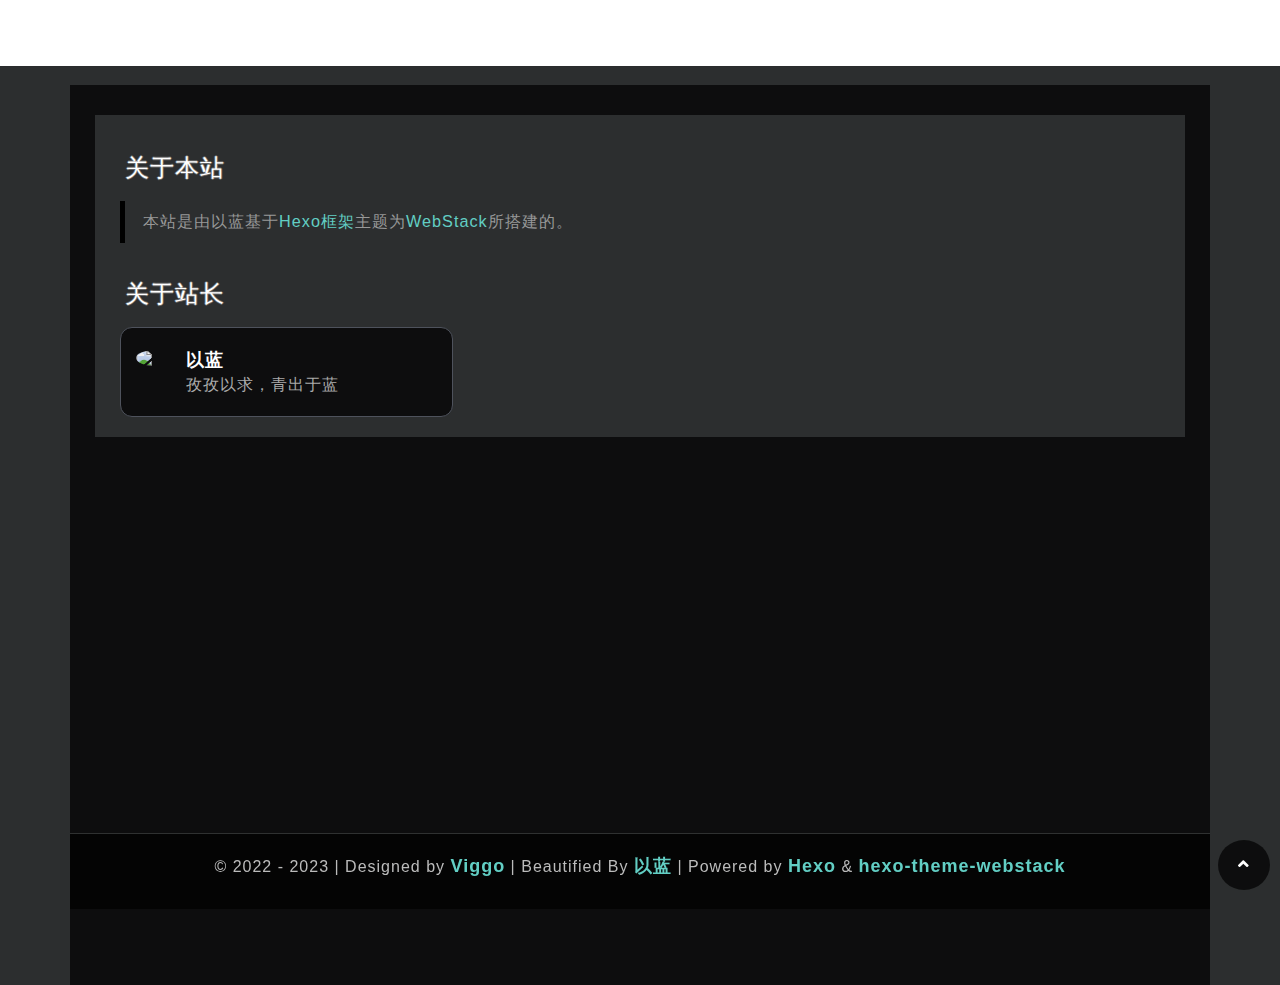
==== commit e30f3d00: "Site updated: 2023-04-13 22:31:46" ====
--- a/about_website/index.html
+++ b/about_website/index.html
@@ -10,7 +10,7 @@
   <title>以蓝的网址导航 - yilan</title>
   <meta name="keywords" content="网址收藏,常用网址,网址导航,网址大全,yilan&#39;s Blog,常用网站,私人导航">
   <meta name="description" content="网站包含以蓝本人常用网站，若是喜欢赶紧收藏吧">
-  <link rel="shortcut icon" href="https://raw.githubusercontent.com/DEKVIW/PicGo/main/img/site1.png">
+  <link rel="shortcut icon" href="https://yilan-picbed.oss-cn-hangzhou.aliyuncs.com/tjyl-img/bizhi/mao.webp">
   
 <link rel="stylesheet" href="/css/hclonely.css">
 <link rel="stylesheet" href="/css/fonts/linecons/css/linecons.min.css">
@@ -43,14 +43,14 @@
   <meta property="og:description" content="网站包含以蓝本人常用网站，若是喜欢赶紧收藏吧">
   <meta property="og:site_name" content="以蓝的网址导航 - yilan">
   
-  <meta property="og:image" content="https://npm.elemecdn.com/hassan-assets/navi/webstack_banner_cn.png">
+  <meta property="og:image" content="https://yilan-picbed.oss-cn-hangzhou.aliyuncs.com/tjyl-img/2023/04/navyilan.webp">
   
   <!-- / Twitter Cards -->
   <meta name="twitter:card" content="summary_large_image">
   <meta name="twitter:title" content="以蓝的网址导航 - yilan">
   <meta name="twitter:description" content="网站包含以蓝本人常用网站，若是喜欢赶紧收藏吧">
   
-  <meta name="twitter:image" content="https://npm.elemecdn.com/hassan-assets/navi/webstack_banner_cn.png">
+  <meta name="twitter:image" content="https://yilan-picbed.oss-cn-hangzhou.aliyuncs.com/tjyl-img/2023/04/navyilan.webp">
   
   
   <link rel="stylesheet" type="text/css" href="/css/custom.css"> <link rel="stylesheet" type="text/css" href="//at.alicdn.com/t/c/font_3576756_diodcx5zs78.css"> <link rel="stylesheet" href="//s1.hdslb.com/bfs/static/jinkela/long/font/regular.css" media="all" onload="this.media='all'" />
@@ -64,8 +64,8 @@
     <div class="navbar-inner">
       <div class="navbar-brand">
         <a href="/index.html" class="logo">
-          <img src="https://npm.elemecdn.com/hassan-assets/navi/logo_dark@2x.png" width="180px" alt="" class="hidden-xs">
-          <img src="https://raw.githubusercontent.com/DEKVIW/PicGo/main/img/以蓝导航.png" width="180px" alt="" class="visible-xs">
+          <img src="https://yilan-picbed.oss-cn-hangzhou.aliyuncs.com/tjyl-img/2023/04/navyilan.webp" width="180px" alt="" class="hidden-xs">
+          <img src="https://yilan-picbed.oss-cn-hangzhou.aliyuncs.com/tjyl-img/2023/04/navyilan.webp" width="180px" alt="" class="visible-xs">
         </a>
       </div>
       <div class="navbar-mobile-clear"></div>
@@ -90,16 +90,16 @@
             <h4 class="text-gray">关于站长</h4>
             <div class="row">
               <div class="col-sm-4">
-                <div class="xe-widget xe-conversations box2 label-info" onclick="window.open('https://yilandh.github.io/', '_blank')" data-toggle="tooltip" data-placement="bottom" title="" data-original-title="https://yilandh.github.io/">
+                <div class="xe-widget xe-conversations box2 label-info" onclick="window.open('https://blog.yilan.uk', '_blank')" data-toggle="tooltip" data-placement="bottom" title="" data-original-title="https://blog.yilan.uk">
                   <div class="xe-comment-entry">
                     <a class="xe-user-img">
-                      <img src="https://raw.githubusercontent.com/DEKVIW/PicGo/main/img/xiong.png" class="img-circle" width="40">
+                      <img src="https://yilan-picbed.oss-cn-hangzhou.aliyuncs.com/tjyl-img/bizhi/mao.webp" class="img-circle" width="40">
                     </a>
                     <div class="xe-comment">
                       <a href="#" class="xe-user-name overflowClip_1">
                         <strong>以蓝</strong>
                       </a>
-                      <p class="overflowClip_2">珍惜当下</p>
+                      <p class="overflowClip_2">孜孜以求，青出于蓝</p>
                     </div>
                   </div>
                 </div>
--- a/css/custom.css
+++ b/css/custom.css
@@ -293,12 +293,12 @@
   top: 0;
   width: 100%;
   height: 100%;
-  background: url("https://w.wallhaven.cc/full/g8/wallhaven-g81kdq.jpg")
+  background: url("https://yilan-picbed.oss-cn-hangzhou.aliyuncs.com/tjyl-img/bizhi/wallhaven-jx9jm5.webp")
     no-repeat center center;
   background-size: cover; /* 填充 */
 }
 .night div.bg {
-  background: url("https://raw.githubusercontent.com/DEKVIW/PicGo/main/img/wallhaven-45mq51.jpg")
+  background: url("https://yilan-picbed.oss-cn-hangzhou.aliyuncs.com/tjyl-img/bizhi/wallhaven-95d281.webp")
     no-repeat center center;
   background-size: cover; /* 填充 */
 }
